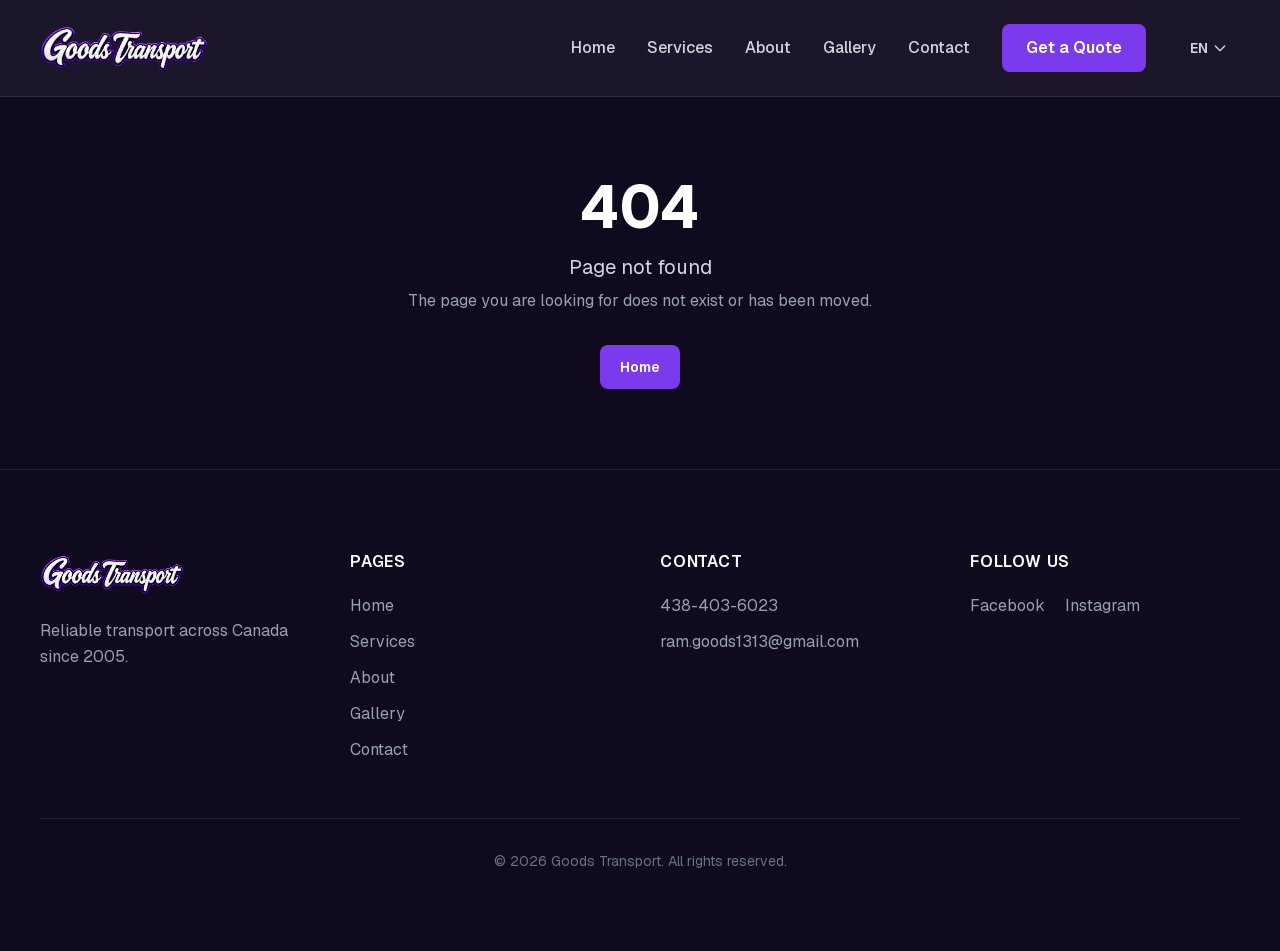
==== 404/index.html @ d4e874e9 "Publish Goods Transport client preview. Co-authored-by: Cursor <cursoragent@cursor.com>" ====
<!DOCTYPE html><html lang="en" class="geist_a71539c9-module__T19VSG__variable geist_mono_8d43a2aa-module__8Li5zG__variable h-full antialiased"><head><meta charSet="utf-8"/><meta name="viewport" content="width=device-width, initial-scale=1"/><link rel="preload" as="image" href="/logos/logo-header.png.png"/><link rel="stylesheet" href="/_next/static/chunks/0zpphsnhmjng1.css" data-precedence="next"/><link rel="preload" as="script" fetchPriority="low" href="/_next/static/chunks/3s6nzrbk-8mnv.js"/><script src="/_next/static/chunks/3450qyhportkm.js" async=""></script><script src="/_next/static/chunks/1j_9b-l0n6u-t.js" async=""></script><script src="/_next/static/chunks/2wome6lnndfqk.js" async=""></script><script src="/_next/static/chunks/turbopack-3-rogmxp6l1om.js" async=""></script><script src="/_next/static/chunks/3fntmmi971322.js" async=""></script><script src="/_next/static/chunks/34xxdpkvcuuj9.js" async=""></script><script src="/_next/static/chunks/1sk3g4_gmx40v.js" async=""></script><script src="/_next/static/chunks/1n97j-zp69pqx.js" async=""></script><meta name="robots" content="noindex"/><title>Goods Transport — Canadian Freight &amp; Logistics</title><meta name="description" content="Canadian family-owned transportation since 2005. Heavy machinery, containers, construction materials, food products, vehicles and general freight across Canada including remote locations."/><meta name="author" content="Goods Transport"/><meta name="keywords" content="freight transport Canada,trucking company,heavy machinery transport,container shipping,remote location delivery"/><meta name="robots" content="index, follow"/><meta property="og:title" content="Goods Transport — Canadian Freight &amp; Logistics"/><meta property="og:description" content="Canadian family-owned transportation since 2005. We deliver anywhere in Canada."/><meta property="og:site_name" content="Goods Transport"/><meta property="og:locale" content="en_CA"/><meta property="og:type" content="website"/><meta name="twitter:card" content="summary_large_image"/><meta name="twitter:title" content="Goods Transport — Canadian Freight &amp; Logistics"/><meta name="twitter:description" content="Canadian family-owned transportation since 2005. We deliver anywhere in Canada."/><link rel="icon" href="/favicon.ico?favicon.2vob68tjqpejf.ico" sizes="256x256" type="image/x-icon"/><meta name="next-size-adjust" content=""/><script src="/_next/static/chunks/0cz1d0mv5g_q7.js" noModule=""></script></head><body class="min-h-full flex flex-col bg-[#0f0a1e] text-gray-900"><div hidden=""><!--$--><!--/$--></div><header class="sticky top-0 z-50 w-full border-b border-white/10 bg-[#0f0a1e]/95 backdrop-blur-md"><nav class="mx-auto flex max-w-[1600px] items-center justify-between px-6 py-4 lg:px-10 lg:py-5" aria-label="Main navigation"><a class="flex items-center gap-3" href="/"><img alt="Goods Transport" width="260" height="72" decoding="async" data-nimg="1" class="h-12 w-auto object-contain lg:h-14" style="color:transparent" src="/logos/logo-header.png.png"/></a><div class="hidden items-center gap-8 lg:flex"><ul class="flex items-center gap-8"><li><a class="text-base font-medium text-gray-300 transition-colors hover:text-white" href="/">Home</a></li><li><a class="text-base font-medium text-gray-300 transition-colors hover:text-white" href="/services/">Services</a></li><li><a class="text-base font-medium text-gray-300 transition-colors hover:text-white" href="/about/">About</a></li><li><a class="text-base font-medium text-gray-300 transition-colors hover:text-white" href="/gallery/">Gallery</a></li><li><a class="text-base font-medium text-gray-300 transition-colors hover:text-white" href="/contact/">Contact</a></li></ul><a class="rounded-lg bg-[#7c3aed] px-6 py-3 text-base font-semibold text-white transition-colors hover:bg-[#5b21b6]" href="/contact/">Get a Quote</a><div class="relative"><button type="button" class="flex items-center gap-1 rounded-md px-3 py-2 text-sm font-semibold text-gray-300 hover:text-white" aria-haspopup="listbox" aria-expanded="false">EN<svg class="h-4 w-4" fill="none" viewBox="0 0 24 24" stroke="currentColor" stroke-width="2"><path stroke-linecap="round" stroke-linejoin="round" d="M19 9l-7 7-7-7"></path></svg></button></div></div><div class="flex items-center gap-4 lg:hidden"><div class="relative"><button type="button" class="rounded-md px-3 py-2 text-sm font-semibold text-gray-300">EN</button></div><button type="button" class="inline-flex items-center justify-center rounded-md p-2 text-gray-300 hover:bg-white/10 hover:text-white" aria-controls="mobile-menu" aria-expanded="false"><span class="sr-only">Open menu</span><svg class="h-7 w-7" fill="none" viewBox="0 0 24 24" stroke-width="1.5" stroke="currentColor"><path stroke-linecap="round" stroke-linejoin="round" d="M3.75 6.75h16.5M3.75 12h16.5m-16.5 5.25h16.5"></path></svg></button></div></nav><div id="mobile-menu" class="overflow-hidden border-t border-white/10 bg-[#0f0a1e] transition-all duration-300 ease-in-out lg:hidden max-h-0 opacity-0"><ul class="flex flex-col gap-1 px-6 py-4"><li><a class="block rounded-md px-3 py-3 text-base font-medium text-gray-300 hover:bg-white/5 hover:text-white" href="/">Home</a></li><li><a class="block rounded-md px-3 py-3 text-base font-medium text-gray-300 hover:bg-white/5 hover:text-white" href="/services/">Services</a></li><li><a class="block rounded-md px-3 py-3 text-base font-medium text-gray-300 hover:bg-white/5 hover:text-white" href="/about/">About</a></li><li><a class="block rounded-md px-3 py-3 text-base font-medium text-gray-300 hover:bg-white/5 hover:text-white" href="/gallery/">Gallery</a></li><li><a class="block rounded-md px-3 py-3 text-base font-medium text-gray-300 hover:bg-white/5 hover:text-white" href="/contact/">Contact</a></li><li class="pt-3"><a class="block rounded-lg bg-[#7c3aed] px-4 py-3 text-center text-base font-semibold text-white" href="/contact/">Get a Quote</a></li></ul></div></header><main class="flex-1"><div class="flex flex-1 items-center justify-center bg-[#0f0a1e]"><div class="px-4 py-20 text-center"><h1 class="text-6xl font-bold text-white">404</h1><p class="mt-4 text-xl text-gray-300">Page not found</p><p class="mt-2 text-gray-400">The page you are looking for does not exist or has been moved.</p><div class="mt-8"><a class="inline-flex items-center justify-center rounded-lg bg-[#7c3aed] px-5 py-3 text-sm font-semibold text-white transition-colors hover:bg-[#5b21b6]" href="/">Home</a></div></div></div><!--$--><!--/$--></main><footer class="border-t border-white/10 bg-[#0f0a1e]"><div class="mx-auto max-w-[1600px] px-6 py-16 lg:px-10 lg:py-20"><div class="grid gap-10 sm:grid-cols-2 lg:grid-cols-4"><div><img alt="Goods Transport" loading="lazy" width="220" height="60" decoding="async" data-nimg="1" class="h-12 w-auto object-contain" style="color:transparent" src="/logos/logo-header.png.png"/><p class="mt-5 text-base leading-relaxed text-gray-400">Reliable transport across Canada since 2005.</p></div><div><h3 class="text-base font-semibold uppercase tracking-wider text-white">Pages</h3><ul class="mt-5 space-y-3"><li><a class="text-base text-gray-400 transition-colors hover:text-white" href="/">Home</a></li><li><a class="text-base text-gray-400 transition-colors hover:text-white" href="/services/">Services</a></li><li><a class="text-base text-gray-400 transition-colors hover:text-white" href="/about/">About</a></li><li><a class="text-base text-gray-400 transition-colors hover:text-white" href="/gallery/">Gallery</a></li><li><a class="text-base text-gray-400 transition-colors hover:text-white" href="/contact/">Contact</a></li></ul></div><div><h3 class="text-base font-semibold uppercase tracking-wider text-white">Contact</h3><ul class="mt-5 space-y-3 text-base text-gray-400"><li><a href="tel:438-403-6023" class="transition-colors hover:text-white">438-403-6023</a></li><li><a href="mailto:ram.goods1313@gmail.com" class="transition-colors hover:text-white">ram.goods1313@gmail.com</a></li></ul></div><div><h3 class="text-base font-semibold uppercase tracking-wider text-white">Follow Us</h3><ul class="mt-5 flex gap-5"><li><a href="#" target="_blank" rel="noopener noreferrer" class="text-base text-gray-400 transition-colors hover:text-white" aria-label="Facebook">Facebook</a></li><li><a href="#" target="_blank" rel="noopener noreferrer" class="text-base text-gray-400 transition-colors hover:text-white" aria-label="Instagram">Instagram</a></li></ul></div></div><div class="mt-14 border-t border-white/10 pt-8 text-center"><p class="text-sm text-gray-500">© <!-- -->2026<!-- --> Goods Transport. <!-- -->All rights reserved.</p></div></div></footer><script src="/_next/static/chunks/3s6nzrbk-8mnv.js" id="_R_" async=""></script><script>(self.__next_f=self.__next_f||[]).push([0])</script><script>self.__next_f.push([1,"1:\"$Sreact.fragment\"\n2:I[19133,[\"/_next/static/chunks/3fntmmi971322.js\",\"/_next/static/chunks/34xxdpkvcuuj9.js\",\"/_next/static/chunks/1sk3g4_gmx40v.js\"],\"LanguageProvider\"]\n3:I[62319,[\"/_next/static/chunks/3fntmmi971322.js\",\"/_next/static/chunks/34xxdpkvcuuj9.js\",\"/_next/static/chunks/1sk3g4_gmx40v.js\"],\"default\"]\n4:I[39756,[\"/_next/static/chunks/3fntmmi971322.js\",\"/_next/static/chunks/34xxdpkvcuuj9.js\",\"/_next/static/chunks/1sk3g4_gmx40v.js\"],\"default\"]\n5:I[37457,[\"/_next/static/chunks/3fntmmi971322.js\",\"/_next/static/chunks/34xxdpkvcuuj9.js\",\"/_next/static/chunks/1sk3g4_gmx40v.js\"],\"default\"]\n6:I[36768,[\"/_next/static/chunks/3fntmmi971322.js\",\"/_next/static/chunks/34xxdpkvcuuj9.js\",\"/_next/static/chunks/1sk3g4_gmx40v.js\",\"/_next/static/chunks/1n97j-zp69pqx.js\"],\"default\"]\n7:I[56691,[\"/_next/static/chunks/3fntmmi971322.js\",\"/_next/static/chunks/34xxdpkvcuuj9.js\",\"/_next/static/chunks/1sk3g4_gmx40v.js\"],\"default\"]\n8:I[47257,[\"/_next/static/chunks/3fntmmi971322.js\",\"/_next/static/chunks/34xxdpkvcuuj9.js\",\"/_next/static/chunks/1sk3g4_gmx40v.js\"],\"ClientPageRoot\"]\nb:I[97367,[\"/_next/static/chunks/3fntmmi971322.js\",\"/_next/static/chunks/34xxdpkvcuuj9.js\",\"/_next/static/chunks/1sk3g4_gmx40v.js\"],\"OutletBoundary\"]\nc:\"$Sreact.suspense\"\nf:I[97367,[\"/_next/static/chunks/3fntmmi971322.js\",\"/_next/static/chunks/34xxdpkvcuuj9.js\",\"/_next/static/chunks/1sk3g4_gmx40v.js\"],\"ViewportBoundary\"]\n11:I[97367,[\"/_next/static/chunks/3fntmmi971322.js\",\"/_next/static/chunks/34xxdpkvcuuj9.js\",\"/_next/static/chunks/1sk3g4_gmx40v.js\"],\"MetadataBoundary\"]\n13:I[68027,[\"/_next/static/chunks/3fntmmi971322.js\",\"/_next/static/chunks/34xxdpkvcuuj9.js\",\"/_next/static/chunks/1sk3g4_gmx40v.js\"],\"default\",1]\n:HL[\"/_next/static/chunks/0zpphsnhmjng1.css\",\"style\"]\ne:X\n0:{\"P\":null,\"c\":[\"\",\"_not-found\",\"\"],\"q\":\"\",\"i\":false,\"f\":[[[\"\",{\"children\":[\"/_not-found\",{\"children\":[\"__PAGE__\",{},\"$undefined\",\"$undefined\",4608]},\"$undefined\",\"$undefined\",4608]},\"$undefined\",\"$undefined\",4624],[[\"$\",\"$1\",\"c\",{\"children\":[[[\"$\",\"link\",\"0\",{\"rel\":\"stylesheet\",\"href\":\"/_next/static/chunks/0zpphsnhmjng1.css\",\"precedence\":\"next\",\"crossOrigin\":\"$undefined\",\"nonce\":\"$undefined\"}],[\"$\",\"script\",\"script-0\",{\"src\":\"/_next/static/chunks/3fntmmi971322.js\",\"async\":true,\"nonce\":\"$undefined\"}],[\"$\",\"script\",\"script-1\",{\"src\":\"/_next/static/chunks/34xxdpkvcuuj9.js\",\"async\":true,\"nonce\":\"$undefined\"}],[\"$\",\"script\",\"script-2\",{\"src\":\"/_next/static/chunks/1sk3g4_gmx40v.js\",\"async\":true,\"nonce\":\"$undefined\"}]],[\"$\",\"html\",null,{\"lang\":\"en\",\"className\":\"geist_a71539c9-module__T19VSG__variable geist_mono_8d43a2aa-module__8Li5zG__variable h-full antialiased\",\"children\":[\"$\",\"body\",null,{\"className\":\"min-h-full flex flex-col bg-[#0f0a1e] text-gray-900\",\"children\":[\"$\",\"$L2\",null,{\"children\":[[\"$\",\"$L3\",null,{}],[\"$\",\"main\",null,{\"className\":\"flex-1\",\"children\":[\"$\",\"$L4\",null,{\"parallelRouterKey\":\"children\",\"error\":\"$undefined\",\"errorStyles\":\"$undefined\",\"errorScripts\":\"$undefined\",\"template\":[\"$\",\"$L5\",null,{}],\"templateStyles\":\"$undefined\",\"templateScripts\":\"$undefined\",\"notFound\":[[\"$\",\"$L6\",null,{}],[]],\"forbidden\":\"$undefined\",\"unauthorized\":\"$undefined\"}]}],[\"$\",\"$L7\",null,{}]]}]}]}]]}],{\"children\":[[\"$\",\"$1\",\"c\",{\"children\":[null,[\"$\",\"$L4\",null,{\"parallelRouterKey\":\"children\",\"error\":\"$undefined\",\"errorStyles\":\"$undefined\",\"errorScripts\":\"$undefined\",\"template\":[\"$\",\"$L5\",null,{}],\"templateStyles\":\"$undefined\",\"templateScripts\":\"$undefined\",\"notFound\":\"$undefined\",\"forbidden\":\"$undefined\",\"unauthorized\":\"$undefined\"}]]}],{\"children\":[[\"$\",\"$1\",\"c\",{\"children\":[[\"$\",\"$L8\",null,{\"Component\":\"$6\",\"serverProvidedParams\":{\"searchParams\":{},\"params\":{},\"promises\":[\"$@9\",\"$@a\"]}}],[[\"$\",\"script\",\"script-0\",{\"src\":\"/_next/static/chunks/1n97j-zp69pqx.js\",\"async\":true,\"nonce\":\"$undefined\"}]],[\"$\",\"$Lb\",null,{\"children\":[\"$\",\"$c\",null,{\"name\":\"Next.MetadataOutlet\",\"children\":\"$@d\"}]}]]}],{},null,false,null]},null,false,\"$e\"]},null,false,null],[\"$\",\"$1\",\"h\",{\"children\":[[\"$\",\"meta\",null,{\"name\":\"robots\",\"content\":\"noindex\"}],[\"$\",\"$Lf\",null,{\"children\":\"$L10\"}],[\"$\",\"div\",null,{\"hidden\":true,\"children\":[\"$\",\"$L11\",null,{\"children\":[\"$\",\"$c\",null,{\"name\":\"Next.Metadata\",\"children\":\"$L12\"}]}]}],[\"$\",\"meta\",null,{\"name\":\"next-size-adjust\",\"content\":\"\"}]]}],false]],\"m\":\"$undefined\",\"G\":[\"$13\",[[\"$\",\"link\",\"0\",{\"rel\":\"stylesheet\",\"href\":\"/_next/static/chunks/0zpphsnhmjng1.css\",\"precedence\":\"next\",\"crossOrigin\":\"$undefined\",\"nonce\":\"$undefined\"}]]],\"S\":true,\"h\":null,\"r\":\"$undefined\",\"s\":\"$undefined\",\"a\":\"$undefined\",\"l\":\"$undefined\",\"p\":\"$undefined\",\"d\":\"$undefined\",\"b\":\"zcDZxznekO_4-OsEpN4Wr\"}\ne:C\n9:{}\na:\"$0:f:0:1:1:children:1:children:0:props:children:0:props:serverProvidedParams:params\"\n10:[[\"$\",\"meta\",\"0\",{\"charSet\":\"utf-8\"}],[\"$\",\"meta\",\"1\",{\"name\":\"viewport\",\"content\":\"width=device-width, initial-scale=1\"}]]\n14:I[27201,[\"/_next/static/chunks/3fntmmi971322.js\",\"/_next/static/chunks/34xxdpkvcuuj9.js\",\"/_next/static/chunks/1sk3g4_gmx40v.js\"],\"IconMark\"]\nd:null\n12:[[\"$\",\"title\",\"0\",{\"children\":\"Goods Transport — Canadian Freight \u0026 Logistics\"}],[\"$\",\"meta\",\"1\",{\"name\":\"description\",\"content\":\"Canadian family-owned transportation since 2005. Heavy machinery, containers, construction materials, food products, vehicles and general freight across Canada including remote locations.\"}],[\"$\",\"meta\",\"2\",{\"name\":\"author\",\"content\":\"Goods Transport\"}],[\"$\",\"meta\",\"3\",{\"name\":\"keywords\",\"content\":\"freight transport Canada,trucking company,heavy machinery transport,container shipping,remote location delivery\"}],[\"$\",\"meta\",\"4\",{\"name\":\"robots\",\"content\":\"index, follow\"}],[\"$\",\"meta\",\"5\",{\"property\":\"og:title\",\"content\":\"Goods Transport — Canadian Freight \u0026 Logistics\"}],[\"$\",\"meta\",\"6\",{\"property\":\"og:description\",\"content\":\"Canadian family-owned transportation since 2005. We deliver anywhere in Canada.\"}],[\"$\",\"meta\",\"7\",{\"property\":\"og:site_name\",\"content\":\"Goods Transport\"}],[\"$\",\"meta\",\"8\",{\"property\":\"og:locale\",\"content\":\"en_CA\"}],[\"$\",\"meta\",\"9\",{\"property\":\"og:type\",\"content\":\"website\"}],[\"$\",\"meta\",\"10\",{\"name\":\"twitter:card\",\"content\":\"summary_large_image\"}],[\"$\",\"meta\",\"11\",{\"name\":\"twitter:title\",\"content\":\"Goods Transport — Canadian Freight \u0026 Logistics\"}],[\"$\",\"meta\",\"12\",{\"name\":\"twitter:description\",\"content\":\"Canadian family-owned transportation since 2005. We deliver anywhere in Canada.\"}],[\"$\",\"link\",\"13\",{\"rel\":\"icon\",\"href\":\"/favicon.ico?favicon.2vob68tjqpejf.ico\",\"sizes\":\"256x256\",\"type\":\"image/x-icon\"}],[\"$\",\"$L14\",\"14\",{}]]\n"])</script></body></html>
---- _next/static/chunks/0zpphsnhmjng1.css ----
@font-face{font-family:Geist;font-style:normal;font-weight:100 900;font-display:swap;src:url(../media/fef07dbb0973bf53-s.3p2_lha1f2xer.woff2)format("woff2");unicode-range:U+460-52F,U+1C80-1C8A,U+20B4,U+2DE0-2DFF,U+A640-A69F,U+FE2E-FE2F}@font-face{font-family:Geist;font-style:normal;font-weight:100 900;font-display:swap;src:url(../media/8a480f0b521d4e75-s.1qq4vpdcun5oj.woff2)format("woff2");unicode-range:U+301,U+400-45F,U+490-491,U+4B0-4B1,U+2116}@font-face{font-family:Geist;font-style:normal;font-weight:100 900;font-display:swap;src:url(../media/53b9e256198e5412-s.390ncx5urfkfu.woff2)format("woff2");unicode-range:U+102-103,U+110-111,U+128-129,U+168-169,U+1A0-1A1,U+1AF-1B0,U+300-301,U+303-304,U+308-309,U+323,U+329,U+1EA0-1EF9,U+20AB}@font-face{font-family:Geist;font-style:normal;font-weight:100 900;font-display:swap;src:url(../media/7178b3e590c64307-s.21jp631_3pja2.woff2)format("woff2");unicode-range:U+100-2BA,U+2BD-2C5,U+2C7-2CC,U+2CE-2D7,U+2DD-2FF,U+304,U+308,U+329,U+1D00-1DBF,U+1E00-1E9F,U+1EF2-1EFF,U+2020,U+20A0-20AB,U+20AD-20C0,U+2113,U+2C60-2C7F,U+A720-A7FF}@font-face{font-family:Geist;font-style:normal;font-weight:100 900;font-display:swap;src:url(../media/caa3a2e1cccd8315-s.p.0wgildi0cnwt9.woff2)format("woff2");unicode-range:U+??,U+131,U+152-153,U+2BB-2BC,U+2C6,U+2DA,U+2DC,U+304,U+308,U+329,U+2000-206F,U+20AC,U+2122,U+2191,U+2193,U+2212,U+2215,U+FEFF,U+FFFD}@font-face{font-family:Geist Fallback;src:local(Arial);ascent-override:95.94%;descent-override:28.16%;line-gap-override:0.0%;size-adjust:104.76%}.geist_a71539c9-module__T19VSG__className{font-family:Geist,Geist Fallback;font-style:normal}.geist_a71539c9-module__T19VSG__variable{--font-geist-sans:"Geist", "Geist Fallback"}
@font-face{font-family:Geist Mono;font-style:normal;font-weight:100 900;font-display:swap;src:url(../media/5ce348bf30bf5439-s.31988l_ccedte.woff2)format("woff2");unicode-range:U+460-52F,U+1C80-1C8A,U+20B4,U+2DE0-2DFF,U+A640-A69F,U+FE2E-FE2F}@font-face{font-family:Geist Mono;font-style:normal;font-weight:100 900;font-display:swap;src:url(../media/4fa387ec64143e14-s.2tuy5pz7dlieh.woff2)format("woff2");unicode-range:U+301,U+400-45F,U+490-491,U+4B0-4B1,U+2116}@font-face{font-family:Geist Mono;font-style:normal;font-weight:100 900;font-display:swap;src:url(../media/6306c77e7c8268e4-s.2dbetqa9o8jxf.woff2)format("woff2");unicode-range:U+2000-2001,U+2004-2008,U+200A,U+23B8-23BD,U+2500-259F}@font-face{font-family:Geist Mono;font-style:normal;font-weight:100 900;font-display:swap;src:url(../media/7d817b4c03b0c5f1-s.1uyisp29ctx0d.woff2)format("woff2");unicode-range:U+102-103,U+110-111,U+128-129,U+168-169,U+1A0-1A1,U+1AF-1B0,U+300-301,U+303-304,U+308-309,U+323,U+329,U+1EA0-1EF9,U+20AB}@font-face{font-family:Geist Mono;font-style:normal;font-weight:100 900;font-display:swap;src:url(../media/bbc41e54d2fcbd21-s.1rgnod-3esatf.woff2)format("woff2");unicode-range:U+100-2BA,U+2BD-2C5,U+2C7-2CC,U+2CE-2D7,U+2DD-2FF,U+304,U+308,U+329,U+1D00-1DBF,U+1E00-1E9F,U+1EF2-1EFF,U+2020,U+20A0-20AB,U+20AD-20C0,U+2113,U+2C60-2C7F,U+A720-A7FF}@font-face{font-family:Geist Mono;font-style:normal;font-weight:100 900;font-display:swap;src:url(../media/797e433ab948586e-s.p.0r6juujl39pe6.woff2)format("woff2");unicode-range:U+??,U+131,U+152-153,U+2BB-2BC,U+2C6,U+2DA,U+2DC,U+304,U+308,U+329,U+2000-206F,U+20AC,U+2122,U+2191,U+2193,U+2212,U+2215,U+FEFF,U+FFFD}@font-face{font-family:Geist Mono Fallback;src:local(Arial);ascent-override:74.67%;descent-override:21.92%;line-gap-override:0.0%;size-adjust:134.59%}.geist_mono_8d43a2aa-module__8Li5zG__className{font-family:Geist Mono,Geist Mono Fallback;font-style:normal}.geist_mono_8d43a2aa-module__8Li5zG__variable{--font-geist-mono:"Geist Mono", "Geist Mono Fallback"}
@layer properties{@supports (((-webkit-hyphens:none)) and (not (margin-trim:inline))) or ((-moz-orient:inline) and (not (color:rgb(from red r g b)))){*,:before,:after,::backdrop{--tw-scale-x:1;--tw-scale-y:1;--tw-scale-z:1;--tw-rotate-x:initial;--tw-rotate-y:initial;--tw-rotate-z:initial;--tw-skew-x:initial;--tw-skew-y:initial;--tw-pan-x:initial;--tw-pan-y:initial;--tw-pinch-zoom:initial;--tw-space-y-reverse:0;--tw-space-x-reverse:0;--tw-divide-x-reverse:0;--tw-border-style:solid;--tw-divide-y-reverse:0;--tw-gradient-position:initial;--tw-gradient-from:#0000;--tw-gradient-via:#0000;--tw-gradient-to:#0000;--tw-gradient-stops:initial;--tw-gradient-via-stops:initial;--tw-gradient-from-position:0%;--tw-gradient-via-position:50%;--tw-gradient-to-position:100%;--tw-leading:initial;--tw-font-weight:initial;--tw-tracking:initial;--tw-ordinal:initial;--tw-slashed-zero:initial;--tw-numeric-figure:initial;--tw-numeric-spacing:initial;--tw-numeric-fraction:initial;--tw-shadow:0 0 #0000;--tw-shadow-color:initial;--tw-shadow-alpha:100%;--tw-inset-shadow:0 0 #0000;--tw-inset-shadow-color:initial;--tw-inset-shadow-alpha:100%;--tw-ring-color:initial;--tw-ring-shadow:0 0 #0000;--tw-inset-ring-color:initial;--tw-inset-ring-shadow:0 0 #0000;--tw-ring-inset:initial;--tw-ring-offset-width:0px;--tw-ring-offset-color:#fff;--tw-ring-offset-shadow:0 0 #0000;--tw-outline-style:solid;--tw-blur:initial;--tw-brightness:initial;--tw-contrast:initial;--tw-grayscale:initial;--tw-hue-rotate:initial;--tw-invert:initial;--tw-opacity:initial;--tw-saturate:initial;--tw-sepia:initial;--tw-drop-shadow:initial;--tw-drop-shadow-color:initial;--tw-drop-shadow-alpha:100%;--tw-drop-shadow-size:initial;--tw-backdrop-blur:initial;--tw-backdrop-brightness:initial;--tw-backdrop-contrast:initial;--tw-backdrop-grayscale:initial;--tw-backdrop-hue-rotate:initial;--tw-backdrop-invert:initial;--tw-backdrop-opacity:initial;--tw-backdrop-saturate:initial;--tw-backdrop-sepia:initial;--tw-duration:initial;--tw-ease:initial}}}@layer theme{:root,:host{--font-sans:var(--font-geist-sans);--font-serif:ui-serif, Georgia, Cambria, "Times New Roman", Times, serif;--font-mono:var(--font-geist-mono);--color-red-500:#fb2c36;--color-red-600:#e40014;--color-green-50:#f0fdf4;--color-green-700:#008138;--color-green-800:#016630;--color-gray-50:#f9fafb;--color-gray-100:#f3f4f6;--color-gray-200:#e5e7eb;--color-gray-300:#d1d5dc;--color-gray-400:#99a1af;--color-gray-500:#6a7282;--color-gray-600:#4a5565;--color-gray-700:#364153;--color-gray-800:#1e2939;--color-gray-900:#101828;--color-white:#fff;--spacing:.25rem;--container-2xl:42rem;--container-3xl:48rem;--container-4xl:56rem;--container-7xl:80rem;--text-sm:.875rem;--text-sm--line-height:calc(1.25 / .875);--text-base:1rem;--text-base--line-height:calc(1.5 / 1);--text-lg:1.125rem;--text-lg--line-height:calc(1.75 / 1.125);--text-xl:1.25rem;--text-xl--line-height:calc(1.75 / 1.25);--text-2xl:1.5rem;--text-2xl--line-height:calc(2 / 1.5);--text-3xl:1.875rem;--text-3xl--line-height:calc(2.25 / 1.875);--text-4xl:2.25rem;--text-4xl--line-height:calc(2.5 / 2.25);--text-5xl:3rem;--text-5xl--line-height:1;--text-6xl:3.75rem;--text-6xl--line-height:1;--text-7xl:4.5rem;--text-7xl--line-height:1;--text-8xl:6rem;--text-8xl--line-height:1;--font-weight-medium:500;--font-weight-semibold:600;--font-weight-bold:700;--font-weight-extrabold:800;--tracking-tight:-.025em;--tracking-wider:.05em;--leading-relaxed:1.625;--radius-md:.375rem;--radius-lg:.5rem;--radius-xl:.75rem;--radius-2xl:1rem;--radius-3xl:1.5rem;--ease-in-out:cubic-bezier(.4, 0, .2, 1);--blur-md:12px;--default-transition-duration:.15s;--default-transition-timing-function:cubic-bezier(.4, 0, .2, 1);--default-font-family:var(--font-geist-sans);--default-mono-font-family:var(--font-geist-mono)}@supports (color:lab(0% 0 0)){:root,:host{--color-red-500:lab(55.4814% 75.0732 48.8528);--color-red-600:lab(48.4493% 77.4328 61.5452);--color-green-50:lab(98.1563% -5.60117 2.75913);--color-green-700:lab(47.0329% -47.0239 31.4788);--color-green-800:lab(37.4616% -36.7971 22.9692);--color-gray-50:lab(98.2596% -.247031 -.706708);--color-gray-100:lab(96.1596% -.082314 -1.13575);--color-gray-200:lab(91.6229% -.159085 -2.26791);--color-gray-300:lab(85.1236% -.612259 -3.7138);--color-gray-400:lab(65.9269% -.832707 -8.17474);--color-gray-500:lab(47.7841% -.393212 -10.0268);--color-gray-600:lab(35.6337% -1.58697 -10.8425);--color-gray-700:lab(27.1134% -.956401 -12.3224);--color-gray-800:lab(16.1051% -1.18239 -11.7533);--color-gray-900:lab(8.11897% .811279 -12.254)}}}@layer base{*,:after,:before,::backdrop{box-sizing:border-box;border:0 solid;margin:0;padding:0}::file-selector-button{box-sizing:border-box;border:0 solid;margin:0;padding:0}html,:host{-webkit-text-size-adjust:100%;tab-size:4;line-height:1.5;font-family:var(--default-font-family,-apple-system, BlinkMacSystemFont, "Segoe UI", Roboto, "Helvetica Neue", "Noto Sans", Arial, sans-serif, "Apple Color Emoji", "Segoe UI Emoji", "Segoe UI Symbol", "Noto Color Emoji");font-feature-settings:var(--default-font-feature-settings,normal);font-variation-settings:var(--default-font-variation-settings,normal);-webkit-tap-highlight-color:transparent}hr{height:0;color:inherit;border-top-width:1px}abbr:where([title]){-webkit-text-decoration:underline dotted;text-decoration:underline dotted}h1,h2,h3,h4,h5,h6{font-size:inherit;font-weight:inherit}a{color:inherit;-webkit-text-decoration:inherit;-webkit-text-decoration:inherit;-webkit-text-decoration:inherit;-webkit-text-decoration:inherit;text-decoration:inherit}b,strong{font-weight:bolder}code,kbd,samp,pre{font-family:var(--default-mono-font-family,ui-monospace, SFMono-Regular, Menlo, Monaco, Consolas, "Liberation Mono", "Courier New", monospace);font-feature-settings:var(--default-mono-font-feature-settings,normal);font-variation-settings:var(--default-mono-font-variation-settings,normal);font-size:1em}small{font-size:80%}sub,sup{vertical-align:baseline;font-size:75%;line-height:0;position:relative}sub{bottom:-.25em}sup{top:-.5em}table{text-indent:0;border-color:inherit;border-collapse:collapse}:-moz-focusring:where(:not(iframe)){outline:auto}progress{vertical-align:baseline}summary{display:list-item}ol,ul,menu{list-style:none}img,svg,video,canvas,audio,iframe,embed,object{vertical-align:middle;display:block}img,video{max-width:100%;height:auto}button,input,select,optgroup,textarea{font:inherit;font-feature-settings:inherit;font-variation-settings:inherit;letter-spacing:inherit;color:inherit;opacity:1;background-color:#0000;border-radius:0}::file-selector-button{font:inherit;font-feature-settings:inherit;font-variation-settings:inherit;letter-spacing:inherit;color:inherit;opacity:1;background-color:#0000;border-radius:0}:where(select:is([multiple],[size])) optgroup{font-weight:bolder}:where(select:is([multiple],[size])) optgroup option{padding-inline-start:20px}::file-selector-button{margin-inline-end:4px}::placeholder{opacity:1}@supports (not ((-webkit-appearance:-apple-pay-button))) or (contain-intrinsic-size:1px){::placeholder{color:currentColor}@supports (color:color-mix(in lab, red, red)){::placeholder{color:color-mix(in oklab, currentcolor 50%, transparent)}}}textarea{resize:vertical}::-webkit-search-decoration{-webkit-appearance:none}::-webkit-date-and-time-value{min-height:1lh;text-align:inherit}::-webkit-datetime-edit{display:inline-flex}::-webkit-datetime-edit-fields-wrapper{padding:0}::-webkit-datetime-edit{padding-block:0}::-webkit-datetime-edit-year-field{padding-block:0}::-webkit-datetime-edit-month-field{padding-block:0}::-webkit-datetime-edit-day-field{padding-block:0}::-webkit-datetime-edit-hour-field{padding-block:0}::-webkit-datetime-edit-minute-field{padding-block:0}::-webkit-datetime-edit-second-field{padding-block:0}::-webkit-datetime-edit-millisecond-field{padding-block:0}::-webkit-datetime-edit-meridiem-field{padding-block:0}::-webkit-calendar-picker-indicator{line-height:1}:-moz-ui-invalid{box-shadow:none}button,input:where([type=button],[type=reset],[type=submit]){appearance:button}::file-selector-button{appearance:button}::-webkit-inner-spin-button{height:auto}::-webkit-outer-spin-button{height:auto}[hidden]:where(:not([hidden=until-found])){display:none!important}}@layer components;@layer utilities{.\@container{container-type:inline-size}.collapse{visibility:collapse}.invisible{visibility:hidden}.visible{visibility:visible}.sr-only{clip-path:inset(50%);white-space:nowrap;border-width:0;width:1px;height:1px;margin:-1px;padding:0;position:absolute;overflow:hidden}.not-sr-only{clip-path:none;white-space:normal;width:auto;height:auto;margin:0;padding:0;position:static;overflow:visible}.absolute{position:absolute}.fixed{position:fixed}.relative{position:relative}.static{position:static}.sticky{position:sticky}.inset-0{inset:0}.top-0{top:0}.right-0{right:0}.isolate{isolation:isolate}.isolation-auto{isolation:auto}.z-0{z-index:0}.z-10{z-index:10}.z-50{z-index:50}.float-left{float:left}.container{width:100%}@media (min-width:40rem){.container{max-width:40rem}}@media (min-width:48rem){.container{max-width:48rem}}@media (min-width:64rem){.container{max-width:64rem}}@media (min-width:80rem){.container{max-width:80rem}}@media (min-width:96rem){.container{max-width:96rem}}.m-1{margin:var(--spacing)}.m-2{margin:calc(var(--spacing) * 2)}.m-3{margin:calc(var(--spacing) * 3)}.m-4{margin:calc(var(--spacing) * 4)}.m-5{margin:calc(var(--spacing) * 5)}.mx-1{margin-inline:var(--spacing)}.mx-2{margin-inline:calc(var(--spacing) * 2)}.mx-3{margin-inline:calc(var(--spacing) * 3)}.mx-4{margin-inline:calc(var(--spacing) * 4)}.mx-5{margin-inline:calc(var(--spacing) * 5)}.mx-auto{margin-inline:auto}.my-1{margin-block:var(--spacing)}.my-2{margin-block:calc(var(--spacing) * 2)}.my-3{margin-block:calc(var(--spacing) * 3)}.my-4{margin-block:calc(var(--spacing) * 4)}.my-5{margin-block:calc(var(--spacing) * 5)}.mt-1{margin-top:var(--spacing)}.mt-2{margin-top:calc(var(--spacing) * 2)}.mt-3{margin-top:calc(var(--spacing) * 3)}.mt-4{margin-top:calc(var(--spacing) * 4)}.mt-5{margin-top:calc(var(--spacing) * 5)}.mt-6{margin-top:calc(var(--spacing) * 6)}.mt-8{margin-top:calc(var(--spacing) * 8)}.mt-10{margin-top:calc(var(--spacing) * 10)}.mt-12{margin-top:calc(var(--spacing) * 12)}.mt-14{margin-top:calc(var(--spacing) * 14)}.mr-1{margin-right:var(--spacing)}.mr-2{margin-right:calc(var(--spacing) * 2)}.mr-3{margin-right:calc(var(--spacing) * 3)}.mr-4{margin-right:calc(var(--spacing) * 4)}.mr-5{margin-right:calc(var(--spacing) * 5)}.mb-1{margin-bottom:var(--spacing)}.mb-2{margin-bottom:calc(var(--spacing) * 2)}.mb-3{margin-bottom:calc(var(--spacing) * 3)}.mb-4{margin-bottom:calc(var(--spacing) * 4)}.mb-5{margin-bottom:calc(var(--spacing) * 5)}.ml-1{margin-left:var(--spacing)}.ml-2{margin-left:calc(var(--spacing) * 2)}.ml-3{margin-left:calc(var(--spacing) * 3)}.ml-4{margin-left:calc(var(--spacing) * 4)}.ml-5{margin-left:calc(var(--spacing) * 5)}.block{display:block}.contents{display:contents}.flex{display:flex}.flow-root{display:flow-root}.grid{display:grid}.hidden{display:none}.inline{display:inline}.inline-block{display:inline-block}.inline-flex{display:inline-flex}.inline-grid{display:inline-grid}.inline-table{display:inline-table}.list-item{display:list-item}.table{display:table}.table-caption{display:table-caption}.table-cell{display:table-cell}.table-column{display:table-column}.table-column-group{display:table-column-group}.table-footer-group{display:table-footer-group}.table-header-group{display:table-header-group}.table-row{display:table-row}.table-row-group{display:table-row-group}.h-4{height:calc(var(--spacing) * 4)}.h-7{height:calc(var(--spacing) * 7)}.h-12{height:calc(var(--spacing) * 12)}.h-64{height:calc(var(--spacing) * 64)}.h-80{height:calc(var(--spacing) * 80)}.h-full{height:100%}.max-h-0{max-height:0}.max-h-\[28rem\]{max-height:28rem}.min-h-\[90vh\]{min-height:90vh}.min-h-full{min-height:100%}.w-4{width:calc(var(--spacing) * 4)}.w-7{width:calc(var(--spacing) * 7)}.w-12{width:calc(var(--spacing) * 12)}.w-32{width:calc(var(--spacing) * 32)}.w-auto{width:auto}.w-full{width:100%}.max-w-2xl{max-width:var(--container-2xl)}.max-w-3xl{max-width:var(--container-3xl)}.max-w-4xl{max-width:var(--container-4xl)}.max-w-7xl{max-width:var(--container-7xl)}.max-w-\[1600px\]{max-width:1600px}.flex-1{flex:1}.shrink{flex-shrink:1}.grow{flex-grow:1}.border-collapse{border-collapse:collapse}.translate-none{translate:none}.scale-3d{scale:var(--tw-scale-x) var(--tw-scale-y) var(--tw-scale-z)}.transform{transform:var(--tw-rotate-x,) var(--tw-rotate-y,) var(--tw-rotate-z,) var(--tw-skew-x,) var(--tw-skew-y,)}.touch-pinch-zoom{--tw-pinch-zoom:pinch-zoom;touch-action:var(--tw-pan-x,) var(--tw-pan-y,) var(--tw-pinch-zoom,)}.resize{resize:both}.grid-cols-2{grid-template-columns:repeat(2,minmax(0,1fr))}.flex-col{flex-direction:column}.flex-wrap{flex-wrap:wrap}.items-center{align-items:center}.justify-between{justify-content:space-between}.justify-center{justify-content:center}.gap-1{gap:var(--spacing)}.gap-3{gap:calc(var(--spacing) * 3)}.gap-4{gap:calc(var(--spacing) * 4)}.gap-5{gap:calc(var(--spacing) * 5)}.gap-6{gap:calc(var(--spacing) * 6)}.gap-8{gap:calc(var(--spacing) * 8)}.gap-10{gap:calc(var(--spacing) * 10)}.gap-12{gap:calc(var(--spacing) * 12)}.gap-14{gap:calc(var(--spacing) * 14)}:where(.space-y-3>:not(:last-child)){--tw-space-y-reverse:0;margin-block-start:calc(calc(var(--spacing) * 3) * var(--tw-space-y-reverse));margin-block-end:calc(calc(var(--spacing) * 3) * calc(1 - var(--tw-space-y-reverse)))}:where(.space-y-4>:not(:last-child)){--tw-space-y-reverse:0;margin-block-start:calc(calc(var(--spacing) * 4) * var(--tw-space-y-reverse));margin-block-end:calc(calc(var(--spacing) * 4) * calc(1 - var(--tw-space-y-reverse)))}:where(.space-y-5>:not(:last-child)){--tw-space-y-reverse:0;margin-block-start:calc(calc(var(--spacing) * 5) * var(--tw-space-y-reverse));margin-block-end:calc(calc(var(--spacing) * 5) * calc(1 - var(--tw-space-y-reverse)))}:where(.space-y-6>:not(:last-child)){--tw-space-y-reverse:0;margin-block-start:calc(calc(var(--spacing) * 6) * var(--tw-space-y-reverse));margin-block-end:calc(calc(var(--spacing) * 6) * calc(1 - var(--tw-space-y-reverse)))}:where(.space-y-8>:not(:last-child)){--tw-space-y-reverse:0;margin-block-start:calc(calc(var(--spacing) * 8) * var(--tw-space-y-reverse));margin-block-end:calc(calc(var(--spacing) * 8) * calc(1 - var(--tw-space-y-reverse)))}:where(.space-y-reverse>:not(:last-child)){--tw-space-y-reverse:1}:where(.space-x-reverse>:not(:last-child)){--tw-space-x-reverse:1}:where(.divide-x>:not(:last-child)){--tw-divide-x-reverse:0;border-inline-style:var(--tw-border-style);border-inline-start-width:calc(1px * var(--tw-divide-x-reverse));border-inline-end-width:calc(1px * calc(1 - var(--tw-divide-x-reverse)))}:where(.divide-y>:not(:last-child)){--tw-divide-y-reverse:0;border-bottom-style:var(--tw-border-style);border-top-style:var(--tw-border-style);border-top-width:calc(1px * var(--tw-divide-y-reverse));border-bottom-width:calc(1px * calc(1 - var(--tw-divide-y-reverse)))}:where(.divide-y-reverse>:not(:last-child)){--tw-divide-y-reverse:1}.truncate{text-overflow:ellipsis;white-space:nowrap;overflow:hidden}.overflow-hidden{overflow:hidden}.rounded{border-radius:.25rem}.rounded-2xl{border-radius:var(--radius-2xl)}.rounded-3xl{border-radius:var(--radius-3xl)}.rounded-lg{border-radius:var(--radius-lg)}.rounded-md{border-radius:var(--radius-md)}.rounded-xl{border-radius:var(--radius-xl)}.rounded-s{border-start-start-radius:.25rem;border-end-start-radius:.25rem}.rounded-ss{border-start-start-radius:.25rem}.rounded-e{border-start-end-radius:.25rem;border-end-end-radius:.25rem}.rounded-se{border-start-end-radius:.25rem}.rounded-ee{border-end-end-radius:.25rem}.rounded-es{border-end-start-radius:.25rem}.rounded-t{border-top-left-radius:.25rem;border-top-right-radius:.25rem}.rounded-l{border-top-left-radius:.25rem;border-bottom-left-radius:.25rem}.rounded-tl{border-top-left-radius:.25rem}.rounded-r{border-top-right-radius:.25rem;border-bottom-right-radius:.25rem}.rounded-tr{border-top-right-radius:.25rem}.rounded-b{border-bottom-right-radius:.25rem;border-bottom-left-radius:.25rem}.rounded-br{border-bottom-right-radius:.25rem}.rounded-bl{border-bottom-left-radius:.25rem}.border{border-style:var(--tw-border-style);border-width:1px}.border-2{border-style:var(--tw-border-style);border-width:2px}.border-x{border-inline-style:var(--tw-border-style);border-inline-width:1px}.border-y{border-block-style:var(--tw-border-style);border-block-width:1px}.border-s{border-inline-start-style:var(--tw-border-style);border-inline-start-width:1px}.border-e{border-inline-end-style:var(--tw-border-style);border-inline-end-width:1px}.border-bs{border-block-start-style:var(--tw-border-style);border-block-start-width:1px}.border-be{border-block-end-style:var(--tw-border-style);border-block-end-width:1px}.border-t{border-top-style:var(--tw-border-style);border-top-width:1px}.border-r{border-right-style:var(--tw-border-style);border-right-width:1px}.border-b{border-bottom-style:var(--tw-border-style);border-bottom-width:1px}.border-l{border-left-style:var(--tw-border-style);border-left-width:1px}.border-gray-200{border-color:var(--color-gray-200)}.border-gray-300{border-color:var(--color-gray-300)}.border-white\/10{border-color:#ffffff1a}@supports (color:color-mix(in lab, red, red)){.border-white\/10{border-color:color-mix(in oklab, var(--color-white) 10%, transparent)}}.border-white\/25{border-color:#ffffff40}@supports (color:color-mix(in lab, red, red)){.border-white\/25{border-color:color-mix(in oklab, var(--color-white) 25%, transparent)}}.bg-\[\#0f0a1e\]{background-color:#0f0a1e}.bg-\[\#0f0a1e\]\/95{background-color:#0f0a1ef2;background-color:lab(3.63648% 4.95674 -11.5142/.95)}.bg-\[\#1a103c\]{background-color:#1a103c}.bg-\[\#7c3aed\]{background-color:#7c3aed}.bg-\[\#7c3aed\]\/20{background-color:#7c3aed33;background-color:lab(42.2333% 56.9754 -80.6061/.2)}.bg-gray-50{background-color:var(--color-gray-50)}.bg-gray-100{background-color:var(--color-gray-100)}.bg-gray-900{background-color:var(--color-gray-900)}.bg-green-50{background-color:var(--color-green-50)}.bg-white{background-color:var(--color-white)}.bg-white\/5{background-color:#ffffff0d}@supports (color:color-mix(in lab, red, red)){.bg-white\/5{background-color:color-mix(in oklab, var(--color-white) 5%, transparent)}}.bg-gradient-to-r{--tw-gradient-position:to right in oklab;background-image:linear-gradient(var(--tw-gradient-stops))}.bg-gradient-to-t{--tw-gradient-position:to top in oklab;background-image:linear-gradient(var(--tw-gradient-stops))}.from-\[\#0f0a1e\]{--tw-gradient-from:#0f0a1e;--tw-gradient-stops:var(--tw-gradient-via-stops,var(--tw-gradient-position), var(--tw-gradient-from) var(--tw-gradient-from-position), var(--tw-gradient-to) var(--tw-gradient-to-position))}.from-\[\#0f0a1e\]\/80{--tw-gradient-from:#0f0a1ecc;--tw-gradient-stops:var(--tw-gradient-via-stops,var(--tw-gradient-position), var(--tw-gradient-from) var(--tw-gradient-from-position), var(--tw-gradient-to) var(--tw-gradient-to-position))}@supports (color:lab(0% 0 0)){.from-\[\#0f0a1e\]\/80{--tw-gradient-from:lab(3.63648% 4.95674 -11.5142/.8)}}.via-\[\#0f0a1e\]\/70{--tw-gradient-via:#0f0a1eb3;--tw-gradient-via-stops:var(--tw-gradient-position), var(--tw-gradient-from) var(--tw-gradient-from-position), var(--tw-gradient-via) var(--tw-gradient-via-position), var(--tw-gradient-to) var(--tw-gradient-to-position);--tw-gradient-stops:var(--tw-gradient-via-stops)}@supports (color:lab(0% 0 0)){.via-\[\#0f0a1e\]\/70{--tw-gradient-via:lab(3.63648% 4.95674 -11.5142/.7)}}.via-transparent{--tw-gradient-via:transparent;--tw-gradient-via-stops:var(--tw-gradient-position), var(--tw-gradient-from) var(--tw-gradient-from-position), var(--tw-gradient-via) var(--tw-gradient-via-position), var(--tw-gradient-to) var(--tw-gradient-to-position);--tw-gradient-stops:var(--tw-gradient-via-stops)}.to-\[\#0f0a1e\]\/30{--tw-gradient-to:#0f0a1e4d;--tw-gradient-stops:var(--tw-gradient-via-stops,var(--tw-gradient-position), var(--tw-gradient-from) var(--tw-gradient-from-position), var(--tw-gradient-to) var(--tw-gradient-to-position))}@supports (color:lab(0% 0 0)){.to-\[\#0f0a1e\]\/30{--tw-gradient-to:lab(3.63648% 4.95674 -11.5142/.3)}}.to-\[\#0f0a1e\]\/40{--tw-gradient-to:#0f0a1e66;--tw-gradient-stops:var(--tw-gradient-via-stops,var(--tw-gradient-position), var(--tw-gradient-from) var(--tw-gradient-from-position), var(--tw-gradient-to) var(--tw-gradient-to-position))}@supports (color:lab(0% 0 0)){.to-\[\#0f0a1e\]\/40{--tw-gradient-to:lab(3.63648% 4.95674 -11.5142/.4)}}.to-transparent{--tw-gradient-to:transparent;--tw-gradient-stops:var(--tw-gradient-via-stops,var(--tw-gradient-position), var(--tw-gradient-from) var(--tw-gradient-from-position), var(--tw-gradient-to) var(--tw-gradient-to-position))}.bg-repeat{background-repeat:repeat}.mask-no-clip{-webkit-mask-clip:no-clip;mask-clip:no-clip}.mask-repeat{-webkit-mask-repeat:repeat;mask-repeat:repeat}.object-contain{object-fit:contain}.object-cover{object-fit:cover}.p-1{padding:var(--spacing)}.p-2{padding:calc(var(--spacing) * 2)}.p-3{padding:calc(var(--spacing) * 3)}.p-4{padding:calc(var(--spacing) * 4)}.p-5{padding:calc(var(--spacing) * 5)}.p-6{padding:calc(var(--spacing) * 6)}.p-8{padding:calc(var(--spacing) * 8)}.p-10{padding:calc(var(--spacing) * 10)}.px-1{padding-inline:var(--spacing)}.px-2{padding-inline:calc(var(--spacing) * 2)}.px-3{padding-inline:calc(var(--spacing) * 3)}.px-4{padding-inline:calc(var(--spacing) * 4)}.px-5{padding-inline:calc(var(--spacing) * 5)}.px-6{padding-inline:calc(var(--spacing) * 6)}.px-8{padding-inline:calc(var(--spacing) * 8)}.px-10{padding-inline:calc(var(--spacing) * 10)}.py-1{padding-block:var(--spacing)}.py-2{padding-block:calc(var(--spacing) * 2)}.py-3{padding-block:calc(var(--spacing) * 3)}.py-4{padding-block:calc(var(--spacing) * 4)}.py-5{padding-block:calc(var(--spacing) * 5)}.py-8{padding-block:calc(var(--spacing) * 8)}.py-16{padding-block:calc(var(--spacing) * 16)}.py-20{padding-block:calc(var(--spacing) * 20)}.pt-1{padding-top:var(--spacing)}.pt-2{padding-top:calc(var(--spacing) * 2)}.pt-3{padding-top:calc(var(--spacing) * 3)}.pt-4{padding-top:calc(var(--spacing) * 4)}.pt-5{padding-top:calc(var(--spacing) * 5)}.pt-8{padding-top:calc(var(--spacing) * 8)}.pr-1{padding-right:var(--spacing)}.pr-2{padding-right:calc(var(--spacing) * 2)}.pr-3{padding-right:calc(var(--spacing) * 3)}.pr-4{padding-right:calc(var(--spacing) * 4)}.pr-5{padding-right:calc(var(--spacing) * 5)}.pb-1{padding-bottom:var(--spacing)}.pb-2{padding-bottom:calc(var(--spacing) * 2)}.pb-3{padding-bottom:calc(var(--spacing) * 3)}.pb-4{padding-bottom:calc(var(--spacing) * 4)}.pb-5{padding-bottom:calc(var(--spacing) * 5)}.pl-1{padding-left:var(--spacing)}.pl-2{padding-left:calc(var(--spacing) * 2)}.pl-3{padding-left:calc(var(--spacing) * 3)}.pl-4{padding-left:calc(var(--spacing) * 4)}.pl-5{padding-left:calc(var(--spacing) * 5)}.text-center{text-align:center}.text-left{text-align:left}.text-2xl{font-size:var(--text-2xl);line-height:var(--tw-leading,var(--text-2xl--line-height))}.text-3xl{font-size:var(--text-3xl);line-height:var(--tw-leading,var(--text-3xl--line-height))}.text-4xl{font-size:var(--text-4xl);line-height:var(--tw-leading,var(--text-4xl--line-height))}.text-5xl{font-size:var(--text-5xl);line-height:var(--tw-leading,var(--text-5xl--line-height))}.text-6xl{font-size:var(--text-6xl);line-height:var(--tw-leading,var(--text-6xl--line-height))}.text-base{font-size:var(--text-base);line-height:var(--tw-leading,var(--text-base--line-height))}.text-lg{font-size:var(--text-lg);line-height:var(--tw-leading,var(--text-lg--line-height))}.text-sm{font-size:var(--text-sm);line-height:var(--tw-leading,var(--text-sm--line-height))}.text-xl{font-size:var(--text-xl);line-height:var(--tw-leading,var(--text-xl--line-height))}.leading-relaxed{--tw-leading:var(--leading-relaxed);line-height:var(--leading-relaxed)}.font-bold{--tw-font-weight:var(--font-weight-bold);font-weight:var(--font-weight-bold)}.font-extrabold{--tw-font-weight:var(--font-weight-extrabold);font-weight:var(--font-weight-extrabold)}.font-medium{--tw-font-weight:var(--font-weight-medium);font-weight:var(--font-weight-medium)}.font-semibold{--tw-font-weight:var(--font-weight-semibold);font-weight:var(--font-weight-semibold)}.tracking-tight{--tw-tracking:var(--tracking-tight);letter-spacing:var(--tracking-tight)}.tracking-wider{--tw-tracking:var(--tracking-wider);letter-spacing:var(--tracking-wider)}.text-wrap{text-wrap:wrap}.text-clip{text-overflow:clip}.text-ellipsis{text-overflow:ellipsis}.text-\[\#7c3aed\]{color:#7c3aed}.text-gray-300{color:var(--color-gray-300)}.text-gray-400{color:var(--color-gray-400)}.text-gray-500{color:var(--color-gray-500)}.text-gray-600{color:var(--color-gray-600)}.text-gray-700{color:var(--color-gray-700)}.text-gray-900{color:var(--color-gray-900)}.text-green-700{color:var(--color-green-700)}.text-green-800{color:var(--color-green-800)}.text-red-500{color:var(--color-red-500)}.text-red-600{color:var(--color-red-600)}.text-white{color:var(--color-white)}.text-white\/90{color:#ffffffe6}@supports (color:color-mix(in lab, red, red)){.text-white\/90{color:color-mix(in oklab, var(--color-white) 90%, transparent)}}.capitalize{text-transform:capitalize}.lowercase{text-transform:lowercase}.normal-case{text-transform:none}.uppercase{text-transform:uppercase}.italic{font-style:italic}.not-italic{font-style:normal}.diagonal-fractions{--tw-numeric-fraction:diagonal-fractions;font-variant-numeric:var(--tw-ordinal,) var(--tw-slashed-zero,) var(--tw-numeric-figure,) var(--tw-numeric-spacing,) var(--tw-numeric-fraction,)}.lining-nums{--tw-numeric-figure:lining-nums;font-variant-numeric:var(--tw-ordinal,) var(--tw-slashed-zero,) var(--tw-numeric-figure,) var(--tw-numeric-spacing,) var(--tw-numeric-fraction,)}.oldstyle-nums{--tw-numeric-figure:oldstyle-nums;font-variant-numeric:var(--tw-ordinal,) var(--tw-slashed-zero,) var(--tw-numeric-figure,) var(--tw-numeric-spacing,) var(--tw-numeric-fraction,)}.ordinal{--tw-ordinal:ordinal;font-variant-numeric:var(--tw-ordinal,) var(--tw-slashed-zero,) var(--tw-numeric-figure,) var(--tw-numeric-spacing,) var(--tw-numeric-fraction,)}.proportional-nums{--tw-numeric-spacing:proportional-nums;font-variant-numeric:var(--tw-ordinal,) var(--tw-slashed-zero,) var(--tw-numeric-figure,) var(--tw-numeric-spacing,) var(--tw-numeric-fraction,)}.slashed-zero{--tw-slashed-zero:slashed-zero;font-variant-numeric:var(--tw-ordinal,) var(--tw-slashed-zero,) var(--tw-numeric-figure,) var(--tw-numeric-spacing,) var(--tw-numeric-fraction,)}.stacked-fractions{--tw-numeric-fraction:stacked-fractions;font-variant-numeric:var(--tw-ordinal,) var(--tw-slashed-zero,) var(--tw-numeric-figure,) var(--tw-numeric-spacing,) var(--tw-numeric-fraction,)}.tabular-nums{--tw-numeric-spacing:tabular-nums;font-variant-numeric:var(--tw-ordinal,) var(--tw-slashed-zero,) var(--tw-numeric-figure,) var(--tw-numeric-spacing,) var(--tw-numeric-fraction,)}.normal-nums{font-variant-numeric:normal}.line-through{text-decoration-line:line-through}.no-underline{text-decoration-line:none}.overline{text-decoration-line:overline}.underline{text-decoration-line:underline}.antialiased{-webkit-font-smoothing:antialiased;-moz-osx-font-smoothing:grayscale}.subpixel-antialiased{-webkit-font-smoothing:auto;-moz-osx-font-smoothing:auto}.opacity-0{opacity:0}.opacity-50{opacity:.5}.opacity-100{opacity:1}.shadow,.shadow-sm{--tw-shadow:0 1px 3px 0 var(--tw-shadow-color,#0000001a), 0 1px 2px -1px var(--tw-shadow-color,#0000001a);box-shadow:var(--tw-inset-shadow), var(--tw-inset-ring-shadow), var(--tw-ring-offset-shadow), var(--tw-ring-shadow), var(--tw-shadow)}.shadow-xl{--tw-shadow:0 20px 25px -5px var(--tw-shadow-color,#0000001a), 0 8px 10px -6px var(--tw-shadow-color,#0000001a);box-shadow:var(--tw-inset-shadow), var(--tw-inset-ring-shadow), var(--tw-ring-offset-shadow), var(--tw-ring-shadow), var(--tw-shadow)}.shadow\/blur\.{--tw-shadow:0 1px 3px 0 var(--tw-shadow-color,#0000001a), 0 1px 2px -1px var(--tw-shadow-color,#0000001a);box-shadow:var(--tw-inset-shadow), var(--tw-inset-ring-shadow), var(--tw-ring-offset-shadow), var(--tw-ring-shadow), var(--tw-shadow)}.inset-ring{--tw-inset-ring-shadow:inset 0 0 0 1px var(--tw-inset-ring-color,currentcolor);box-shadow:var(--tw-inset-shadow), var(--tw-inset-ring-shadow), var(--tw-ring-offset-shadow), var(--tw-ring-shadow), var(--tw-shadow)}.outline{outline-style:var(--tw-outline-style);outline-width:1px}.blur{--tw-blur:blur(8px);filter:var(--tw-blur,) var(--tw-brightness,) var(--tw-contrast,) var(--tw-grayscale,) var(--tw-hue-rotate,) var(--tw-invert,) var(--tw-saturate,) var(--tw-sepia,) var(--tw-drop-shadow,)}.drop-shadow{--tw-drop-shadow-size:drop-shadow(0 1px 2px var(--tw-drop-shadow-color,#0000001a)) drop-shadow(0 1px 1px var(--tw-drop-shadow-color,#0000000f));--tw-drop-shadow:drop-shadow(0 1px 2px #0000001a) drop-shadow(0 1px 1px #0000000f);filter:var(--tw-blur,) var(--tw-brightness,) var(--tw-contrast,) var(--tw-grayscale,) var(--tw-hue-rotate,) var(--tw-invert,) var(--tw-saturate,) var(--tw-sepia,) var(--tw-drop-shadow,)}.filter{filter:var(--tw-blur,) var(--tw-brightness,) var(--tw-contrast,) var(--tw-grayscale,) var(--tw-hue-rotate,) var(--tw-invert,) var(--tw-saturate,) var(--tw-sepia,) var(--tw-drop-shadow,)}.backdrop-blur{--tw-backdrop-blur:blur(8px);-webkit-backdrop-filter:var(--tw-backdrop-blur,) var(--tw-backdrop-brightness,) var(--tw-backdrop-contrast,) var(--tw-backdrop-grayscale,) var(--tw-backdrop-hue-rotate,) var(--tw-backdrop-invert,) var(--tw-backdrop-opacity,) var(--tw-backdrop-saturate,) var(--tw-backdrop-sepia,);backdrop-filter:var(--tw-backdrop-blur,) var(--tw-backdrop-brightness,) var(--tw-backdrop-contrast,) var(--tw-backdrop-grayscale,) var(--tw-backdrop-hue-rotate,) var(--tw-backdrop-invert,) var(--tw-backdrop-opacity,) var(--tw-backdrop-saturate,) var(--tw-backdrop-sepia,)}.backdrop-blur-md{--tw-backdrop-blur:blur(var(--blur-md));-webkit-backdrop-filter:var(--tw-backdrop-blur,) var(--tw-backdrop-brightness,) var(--tw-backdrop-contrast,) var(--tw-backdrop-grayscale,) var(--tw-backdrop-hue-rotate,) var(--tw-backdrop-invert,) var(--tw-backdrop-opacity,) var(--tw-backdrop-saturate,) var(--tw-backdrop-sepia,);backdrop-filter:var(--tw-backdrop-blur,) var(--tw-backdrop-brightness,) var(--tw-backdrop-contrast,) var(--tw-backdrop-grayscale,) var(--tw-backdrop-hue-rotate,) var(--tw-backdrop-invert,) var(--tw-backdrop-opacity,) var(--tw-backdrop-saturate,) var(--tw-backdrop-sepia,)}.backdrop-grayscale{--tw-backdrop-grayscale:grayscale(100%);-webkit-backdrop-filter:var(--tw-backdrop-blur,) var(--tw-backdrop-brightness,) var(--tw-backdrop-contrast,) var(--tw-backdrop-grayscale,) var(--tw-backdrop-hue-rotate,) var(--tw-backdrop-invert,) var(--tw-backdrop-opacity,) var(--tw-backdrop-saturate,) var(--tw-backdrop-sepia,);backdrop-filter:var(--tw-backdrop-blur,) var(--tw-backdrop-brightness,) var(--tw-backdrop-contrast,) var(--tw-backdrop-grayscale,) var(--tw-backdrop-hue-rotate,) var(--tw-backdrop-invert,) var(--tw-backdrop-opacity,) var(--tw-backdrop-saturate,) var(--tw-backdrop-sepia,)}.backdrop-invert{--tw-backdrop-invert:invert(100%);-webkit-backdrop-filter:var(--tw-backdrop-blur,) var(--tw-backdrop-brightness,) var(--tw-backdrop-contrast,) var(--tw-backdrop-grayscale,) var(--tw-backdrop-hue-rotate,) var(--tw-backdrop-invert,) var(--tw-backdrop-opacity,) var(--tw-backdrop-saturate,) var(--tw-backdrop-sepia,);backdrop-filter:var(--tw-backdrop-blur,) var(--tw-backdrop-brightness,) var(--tw-backdrop-contrast,) var(--tw-backdrop-grayscale,) var(--tw-backdrop-hue-rotate,) var(--tw-backdrop-invert,) var(--tw-backdrop-opacity,) var(--tw-backdrop-saturate,) var(--tw-backdrop-sepia,)}.backdrop-sepia{--tw-backdrop-sepia:sepia(100%);-webkit-backdrop-filter:var(--tw-backdrop-blur,) var(--tw-backdrop-brightness,) var(--tw-backdrop-contrast,) var(--tw-backdrop-grayscale,) var(--tw-backdrop-hue-rotate,) var(--tw-backdrop-invert,) var(--tw-backdrop-opacity,) var(--tw-backdrop-saturate,) var(--tw-backdrop-sepia,);backdrop-filter:var(--tw-backdrop-blur,) var(--tw-backdrop-brightness,) var(--tw-backdrop-contrast,) var(--tw-backdrop-grayscale,) var(--tw-backdrop-hue-rotate,) var(--tw-backdrop-invert,) var(--tw-backdrop-opacity,) var(--tw-backdrop-saturate,) var(--tw-backdrop-sepia,)}.backdrop-filter{-webkit-backdrop-filter:var(--tw-backdrop-blur,) var(--tw-backdrop-brightness,) var(--tw-backdrop-contrast,) var(--tw-backdrop-grayscale,) var(--tw-backdrop-hue-rotate,) var(--tw-backdrop-invert,) var(--tw-backdrop-opacity,) var(--tw-backdrop-saturate,) var(--tw-backdrop-sepia,);backdrop-filter:var(--tw-backdrop-blur,) var(--tw-backdrop-brightness,) var(--tw-backdrop-contrast,) var(--tw-backdrop-grayscale,) var(--tw-backdrop-hue-rotate,) var(--tw-backdrop-invert,) var(--tw-backdrop-opacity,) var(--tw-backdrop-saturate,) var(--tw-backdrop-sepia,)}.transition{transition-property:color,background-color,border-color,outline-color,text-decoration-color,fill,stroke,--tw-gradient-from,--tw-gradient-via,--tw-gradient-to,opacity,box-shadow,transform,translate,scale,rotate,filter,-webkit-backdrop-filter,backdrop-filter,display,content-visibility,overlay,pointer-events;transition-timing-function:var(--tw-ease,var(--default-transition-timing-function));transition-duration:var(--tw-duration,var(--default-transition-duration))}.transition-all{transition-property:all;transition-timing-function:var(--tw-ease,var(--default-transition-timing-function));transition-duration:var(--tw-duration,var(--default-transition-duration))}.transition-colors{transition-property:color,background-color,border-color,outline-color,text-decoration-color,fill,stroke,--tw-gradient-from,--tw-gradient-via,--tw-gradient-to;transition-timing-function:var(--tw-ease,var(--default-transition-timing-function));transition-duration:var(--tw-duration,var(--default-transition-duration))}.transition-shadow{transition-property:box-shadow;transition-timing-function:var(--tw-ease,var(--default-transition-timing-function));transition-duration:var(--tw-duration,var(--default-transition-duration))}.transition-transform{transition-property:transform,translate,scale,rotate;transition-timing-function:var(--tw-ease,var(--default-transition-timing-function));transition-duration:var(--tw-duration,var(--default-transition-duration))}.duration-300{--tw-duration:.3s;transition-duration:.3s}.duration-500{--tw-duration:.5s;transition-duration:.5s}.ease-in-out{--tw-ease:var(--ease-in-out);transition-timing-function:var(--ease-in-out)}:where(.divide-x-reverse>:not(:last-child)){--tw-divide-x-reverse:1}.ring-inset{--tw-ring-inset:inset}@media (hover:hover){.hover\:scale-105:hover{--tw-scale-x:105%;--tw-scale-y:105%;--tw-scale-z:105%;scale:var(--tw-scale-x) var(--tw-scale-y)}.hover\:bg-\[\#5b21b6\]:hover{background-color:#5b21b6}.hover\:bg-gray-50:hover{background-color:var(--color-gray-50)}.hover\:bg-gray-100:hover{background-color:var(--color-gray-100)}.hover\:bg-gray-200:hover{background-color:var(--color-gray-200)}.hover\:bg-gray-800:hover{background-color:var(--color-gray-800)}.hover\:bg-white\/5:hover{background-color:#ffffff0d}@supports (color:color-mix(in lab, red, red)){.hover\:bg-white\/5:hover{background-color:color-mix(in oklab, var(--color-white) 5%, transparent)}}.hover\:bg-white\/10:hover{background-color:#ffffff1a}@supports (color:color-mix(in lab, red, red)){.hover\:bg-white\/10:hover{background-color:color-mix(in oklab, var(--color-white) 10%, transparent)}}.hover\:text-\[\#7c3aed\]:hover{color:#7c3aed}.hover\:text-white:hover{color:var(--color-white)}.hover\:shadow-lg:hover{--tw-shadow:0 10px 15px -3px var(--tw-shadow-color,#0000001a), 0 4px 6px -4px var(--tw-shadow-color,#0000001a);box-shadow:var(--tw-inset-shadow), var(--tw-inset-ring-shadow), var(--tw-ring-offset-shadow), var(--tw-ring-shadow), var(--tw-shadow)}.hover\:shadow-md:hover{--tw-shadow:0 4px 6px -1px var(--tw-shadow-color,#0000001a), 0 2px 4px -2px var(--tw-shadow-color,#0000001a);box-shadow:var(--tw-inset-shadow), var(--tw-inset-ring-shadow), var(--tw-ring-offset-shadow), var(--tw-ring-shadow), var(--tw-shadow)}}.focus\:border-\[\#7c3aed\]:focus{border-color:#7c3aed}.focus\:border-gray-900:focus{border-color:var(--color-gray-900)}.focus\:ring-1:focus{--tw-ring-shadow:var(--tw-ring-inset,) 0 0 0 calc(1px + var(--tw-ring-offset-width)) var(--tw-ring-color,currentcolor);box-shadow:var(--tw-inset-shadow), var(--tw-inset-ring-shadow), var(--tw-ring-offset-shadow), var(--tw-ring-shadow), var(--tw-shadow)}.focus\:ring-2:focus{--tw-ring-shadow:var(--tw-ring-inset,) 0 0 0 calc(2px + var(--tw-ring-offset-width)) var(--tw-ring-color,currentcolor);box-shadow:var(--tw-inset-shadow), var(--tw-inset-ring-shadow), var(--tw-ring-offset-shadow), var(--tw-ring-shadow), var(--tw-shadow)}.focus\:ring-\[\#7c3aed\]:focus{--tw-ring-color:#7c3aed}.focus\:ring-gray-500:focus{--tw-ring-color:var(--color-gray-500)}.focus\:ring-gray-900:focus{--tw-ring-color:var(--color-gray-900)}.focus\:ring-offset-2:focus{--tw-ring-offset-width:2px;--tw-ring-offset-shadow:var(--tw-ring-inset,) 0 0 0 var(--tw-ring-offset-width) var(--tw-ring-offset-color)}.focus\:outline-none:focus{--tw-outline-style:none;outline-style:none}@media (min-width:40rem){.sm\:h-80{height:calc(var(--spacing) * 80)}.sm\:h-96{height:calc(var(--spacing) * 96)}.sm\:w-auto{width:auto}.sm\:grid-cols-2{grid-template-columns:repeat(2,minmax(0,1fr))}.sm\:grid-cols-3{grid-template-columns:repeat(3,minmax(0,1fr))}.sm\:flex-row{flex-direction:row}.sm\:items-end{align-items:flex-end}.sm\:justify-between{justify-content:space-between}.sm\:px-6{padding-inline:calc(var(--spacing) * 6)}.sm\:py-20{padding-block:calc(var(--spacing) * 20)}.sm\:text-2xl{font-size:var(--text-2xl);line-height:var(--tw-leading,var(--text-2xl--line-height))}.sm\:text-4xl{font-size:var(--text-4xl);line-height:var(--tw-leading,var(--text-4xl--line-height))}.sm\:text-5xl{font-size:var(--text-5xl);line-height:var(--tw-leading,var(--text-5xl--line-height))}.sm\:text-6xl{font-size:var(--text-6xl);line-height:var(--tw-leading,var(--text-6xl--line-height))}}@media (min-width:48rem){.md\:grid-cols-4{grid-template-columns:repeat(4,minmax(0,1fr))}.md\:text-7xl{font-size:var(--text-7xl);line-height:var(--tw-leading,var(--text-7xl--line-height))}.md\:text-\[1\.35rem\]{font-size:1.35rem}}@media (min-width:64rem){.lg\:row-span-2{grid-row:span 2/span 2}.lg\:flex{display:flex}.lg\:hidden{display:none}.lg\:h-14{height:calc(var(--spacing) * 14)}.lg\:h-96{height:calc(var(--spacing) * 96)}.lg\:h-\[28rem\]{height:28rem}.lg\:h-full{height:100%}.lg\:max-w-3xl{max-width:var(--container-3xl)}.lg\:grid-cols-2{grid-template-columns:repeat(2,minmax(0,1fr))}.lg\:grid-cols-3{grid-template-columns:repeat(3,minmax(0,1fr))}.lg\:grid-cols-4{grid-template-columns:repeat(4,minmax(0,1fr))}.lg\:gap-8{gap:calc(var(--spacing) * 8)}.lg\:gap-10{gap:calc(var(--spacing) * 10)}.lg\:gap-16{gap:calc(var(--spacing) * 16)}.lg\:gap-20{gap:calc(var(--spacing) * 20)}.lg\:p-10{padding:calc(var(--spacing) * 10)}.lg\:px-8{padding-inline:calc(var(--spacing) * 8)}.lg\:px-10{padding-inline:calc(var(--spacing) * 10)}.lg\:py-5{padding-block:calc(var(--spacing) * 5)}.lg\:py-20{padding-block:calc(var(--spacing) * 20)}.lg\:py-24{padding-block:calc(var(--spacing) * 24)}.lg\:py-28{padding-block:calc(var(--spacing) * 28)}.lg\:text-2xl{font-size:var(--text-2xl);line-height:var(--tw-leading,var(--text-2xl--line-height))}.lg\:text-3xl{font-size:var(--text-3xl);line-height:var(--tw-leading,var(--text-3xl--line-height))}.lg\:text-4xl{font-size:var(--text-4xl);line-height:var(--tw-leading,var(--text-4xl--line-height))}.lg\:text-5xl{font-size:var(--text-5xl);line-height:var(--tw-leading,var(--text-5xl--line-height))}.lg\:text-6xl{font-size:var(--text-6xl);line-height:var(--tw-leading,var(--text-6xl--line-height))}.lg\:text-7xl{font-size:var(--text-7xl);line-height:var(--tw-leading,var(--text-7xl--line-height))}.lg\:text-8xl{font-size:var(--text-8xl);line-height:var(--tw-leading,var(--text-8xl--line-height))}.lg\:text-lg{font-size:var(--text-lg);line-height:var(--tw-leading,var(--text-lg--line-height))}.lg\:text-xl{font-size:var(--text-xl);line-height:var(--tw-leading,var(--text-xl--line-height))}}}:root{--background:#fff;--foreground:#171717;--gt-purple:#7c3aed;--gt-purple-light:#a855f7;--gt-purple-dark:#5b21b6;--gt-dark:#0f0a1e;--gt-dark-alt:#1a103c}body{background:var(--background);color:var(--foreground)}html{scroll-behavior:smooth}:focus-visible{outline-offset:2px;outline:2px solid #7c3aed}@media (prefers-reduced-motion:reduce){html{scroll-behavior:auto}*,:before,:after{transition-duration:.01ms!important;animation-duration:.01ms!important;animation-iteration-count:1!important}}@keyframes fadeInUp{0%{opacity:0;transform:translateY(24px)}to{opacity:1;transform:translateY(0)}}.animate-fade-in-up{animation:.7s ease-out forwards fadeInUp}.animation-delay-100{animation-delay:.1s}.animation-delay-200{animation-delay:.2s}.animation-delay-300{animation-delay:.3s}@property --tw-scale-x{syntax:"*";inherits:false;initial-value:1}@property --tw-scale-y{syntax:"*";inherits:false;initial-value:1}@property --tw-scale-z{syntax:"*";inherits:false;initial-value:1}@property --tw-rotate-x{syntax:"*";inherits:false}@property --tw-rotate-y{syntax:"*";inherits:false}@property --tw-rotate-z{syntax:"*";inherits:false}@property --tw-skew-x{syntax:"*";inherits:false}@property --tw-skew-y{syntax:"*";inherits:false}@property --tw-pan-x{syntax:"*";inherits:false}@property --tw-pan-y{syntax:"*";inherits:false}@property --tw-pinch-zoom{syntax:"*";inherits:false}@property --tw-space-y-reverse{syntax:"*";inherits:false;initial-value:0}@property --tw-space-x-reverse{syntax:"*";inherits:false;initial-value:0}@property --tw-divide-x-reverse{syntax:"*";inherits:false;initial-value:0}@property --tw-border-style{syntax:"*";inherits:false;initial-value:solid}@property --tw-divide-y-reverse{syntax:"*";inherits:false;initial-value:0}@property --tw-gradient-position{syntax:"*";inherits:false}@property --tw-gradient-from{syntax:"<color>";inherits:false;initial-value:#0000}@property --tw-gradient-via{syntax:"<color>";inherits:false;initial-value:#0000}@property --tw-gradient-to{syntax:"<color>";inherits:false;initial-value:#0000}@property --tw-gradient-stops{syntax:"*";inherits:false}@property --tw-gradient-via-stops{syntax:"*";inherits:false}@property --tw-gradient-from-position{syntax:"<length-percentage>";inherits:false;initial-value:0%}@property --tw-gradient-via-position{syntax:"<length-percentage>";inherits:false;initial-value:50%}@property --tw-gradient-to-position{syntax:"<length-percentage>";inherits:false;initial-value:100%}@property --tw-leading{syntax:"*";inherits:false}@property --tw-font-weight{syntax:"*";inherits:false}@property --tw-tracking{syntax:"*";inherits:false}@property --tw-ordinal{syntax:"*";inherits:false}@property --tw-slashed-zero{syntax:"*";inherits:false}@property --tw-numeric-figure{syntax:"*";inherits:false}@property --tw-numeric-spacing{syntax:"*";inherits:false}@property --tw-numeric-fraction{syntax:"*";inherits:false}@property --tw-shadow{syntax:"*";inherits:false;initial-value:0 0 #0000}@property --tw-shadow-color{syntax:"*";inherits:false}@property --tw-shadow-alpha{syntax:"<percentage>";inherits:false;initial-value:100%}@property --tw-inset-shadow{syntax:"*";inherits:false;initial-value:0 0 #0000}@property --tw-inset-shadow-color{syntax:"*";inherits:false}@property --tw-inset-shadow-alpha{syntax:"<percentage>";inherits:false;initial-value:100%}@property --tw-ring-color{syntax:"*";inherits:false}@property --tw-ring-shadow{syntax:"*";inherits:false;initial-value:0 0 #0000}@property --tw-inset-ring-color{syntax:"*";inherits:false}@property --tw-inset-ring-shadow{syntax:"*";inherits:false;initial-value:0 0 #0000}@property --tw-ring-inset{syntax:"*";inherits:false}@property --tw-ring-offset-width{syntax:"<length>";inherits:false;initial-value:0}@property --tw-ring-offset-color{syntax:"*";inherits:false;initial-value:#fff}@property --tw-ring-offset-shadow{syntax:"*";inherits:false;initial-value:0 0 #0000}@property --tw-outline-style{syntax:"*";inherits:false;initial-value:solid}@property --tw-blur{syntax:"*";inherits:false}@property --tw-brightness{syntax:"*";inherits:false}@property --tw-contrast{syntax:"*";inherits:false}@property --tw-grayscale{syntax:"*";inherits:false}@property --tw-hue-rotate{syntax:"*";inherits:false}@property --tw-invert{syntax:"*";inherits:false}@property --tw-opacity{syntax:"*";inherits:false}@property --tw-saturate{syntax:"*";inherits:false}@property --tw-sepia{syntax:"*";inherits:false}@property --tw-drop-shadow{syntax:"*";inherits:false}@property --tw-drop-shadow-color{syntax:"*";inherits:false}@property --tw-drop-shadow-alpha{syntax:"<percentage>";inherits:false;initial-value:100%}@property --tw-drop-shadow-size{syntax:"*";inherits:false}@property --tw-backdrop-blur{syntax:"*";inherits:false}@property --tw-backdrop-brightness{syntax:"*";inherits:false}@property --tw-backdrop-contrast{syntax:"*";inherits:false}@property --tw-backdrop-grayscale{syntax:"*";inherits:false}@property --tw-backdrop-hue-rotate{syntax:"*";inherits:false}@property --tw-backdrop-invert{syntax:"*";inherits:false}@property --tw-backdrop-opacity{syntax:"*";inherits:false}@property --tw-backdrop-saturate{syntax:"*";inherits:false}@property --tw-backdrop-sepia{syntax:"*";inherits:false}@property --tw-duration{syntax:"*";inherits:false}@property --tw-ease{syntax:"*";inherits:false}
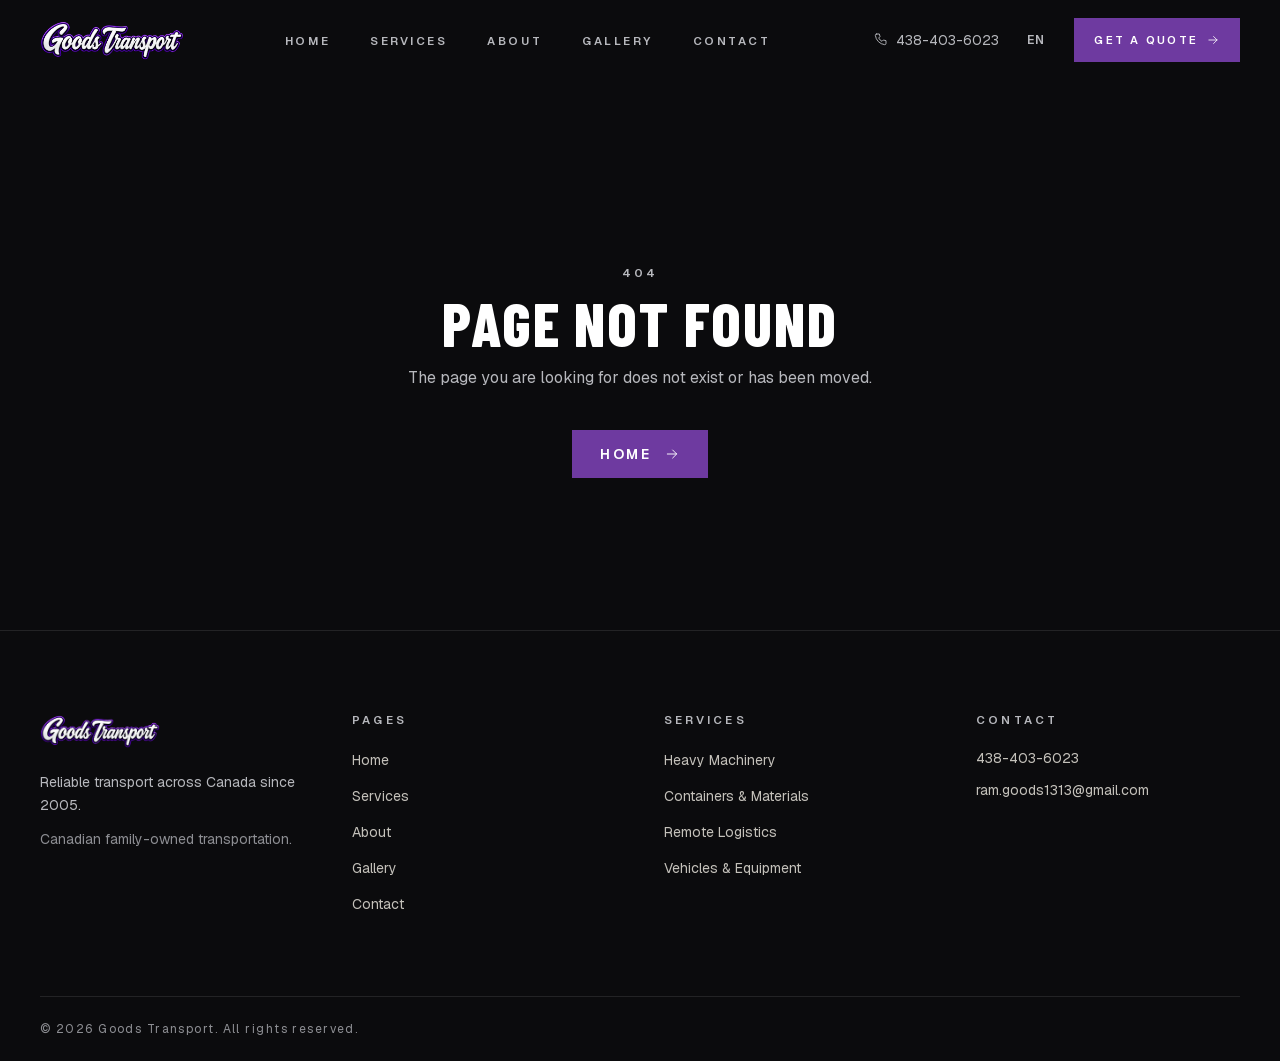
==== commit e5592601: "Publish the premium Goods Transport redesign. EOF  Co-authored-by: Cursor <cursoragent@cursor.com>" ====
--- a/404/index.html
+++ b/404/index.html
@@ -1 +1 @@
-<!DOCTYPE html><html lang="en" class="geist_a71539c9-module__T19VSG__variable geist_mono_8d43a2aa-module__8Li5zG__variable h-full antialiased"><head><meta charSet="utf-8"/><meta name="viewport" content="width=device-width, initial-scale=1"/><link rel="preload" as="image" href="/logos/logo-header.png.png"/><link rel="stylesheet" href="/_next/static/chunks/0zpphsnhmjng1.css" data-precedence="next"/><link rel="preload" as="script" fetchPriority="low" href="/_next/static/chunks/3s6nzrbk-8mnv.js"/><script src="/_next/static/chunks/3450qyhportkm.js" async=""></script><script src="/_next/static/chunks/1j_9b-l0n6u-t.js" async=""></script><script src="/_next/static/chunks/2wome6lnndfqk.js" async=""></script><script src="/_next/static/chunks/turbopack-3-rogmxp6l1om.js" async=""></script><script src="/_next/static/chunks/3fntmmi971322.js" async=""></script><script src="/_next/static/chunks/34xxdpkvcuuj9.js" async=""></script><script src="/_next/static/chunks/1sk3g4_gmx40v.js" async=""></script><script src="/_next/static/chunks/1n97j-zp69pqx.js" async=""></script><meta name="robots" content="noindex"/><title>Goods Transport — Canadian Freight &amp; Logistics</title><meta name="description" content="Canadian family-owned transportation since 2005. Heavy machinery, containers, construction materials, food products, vehicles and general freight across Canada including remote locations."/><meta name="author" content="Goods Transport"/><meta name="keywords" content="freight transport Canada,trucking company,heavy machinery transport,container shipping,remote location delivery"/><meta name="robots" content="index, follow"/><meta property="og:title" content="Goods Transport — Canadian Freight &amp; Logistics"/><meta property="og:description" content="Canadian family-owned transportation since 2005. We deliver anywhere in Canada."/><meta property="og:site_name" content="Goods Transport"/><meta property="og:locale" content="en_CA"/><meta property="og:type" content="website"/><meta name="twitter:card" content="summary_large_image"/><meta name="twitter:title" content="Goods Transport — Canadian Freight &amp; Logistics"/><meta name="twitter:description" content="Canadian family-owned transportation since 2005. We deliver anywhere in Canada."/><link rel="icon" href="/favicon.ico?favicon.2vob68tjqpejf.ico" sizes="256x256" type="image/x-icon"/><meta name="next-size-adjust" content=""/><script src="/_next/static/chunks/0cz1d0mv5g_q7.js" noModule=""></script></head><body class="min-h-full flex flex-col bg-[#0f0a1e] text-gray-900"><div hidden=""><!--$--><!--/$--></div><header class="sticky top-0 z-50 w-full border-b border-white/10 bg-[#0f0a1e]/95 backdrop-blur-md"><nav class="mx-auto flex max-w-[1600px] items-center justify-between px-6 py-4 lg:px-10 lg:py-5" aria-label="Main navigation"><a class="flex items-center gap-3" href="/"><img alt="Goods Transport" width="260" height="72" decoding="async" data-nimg="1" class="h-12 w-auto object-contain lg:h-14" style="color:transparent" src="/logos/logo-header.png.png"/></a><div class="hidden items-center gap-8 lg:flex"><ul class="flex items-center gap-8"><li><a class="text-base font-medium text-gray-300 transition-colors hover:text-white" href="/">Home</a></li><li><a class="text-base font-medium text-gray-300 transition-colors hover:text-white" href="/services/">Services</a></li><li><a class="text-base font-medium text-gray-300 transition-colors hover:text-white" href="/about/">About</a></li><li><a class="text-base font-medium text-gray-300 transition-colors hover:text-white" href="/gallery/">Gallery</a></li><li><a class="text-base font-medium text-gray-300 transition-colors hover:text-white" href="/contact/">Contact</a></li></ul><a class="rounded-lg bg-[#7c3aed] px-6 py-3 text-base font-semibold text-white transition-colors hover:bg-[#5b21b6]" href="/contact/">Get a Quote</a><div class="relative"><button type="button" class="flex items-center gap-1 rounded-md px-3 py-2 text-sm font-semibold text-gray-300 hover:text-white" aria-haspopup="listbox" aria-expanded="false">EN<svg class="h-4 w-4" fill="none" viewBox="0 0 24 24" stroke="currentColor" stroke-width="2"><path stroke-linecap="round" stroke-linejoin="round" d="M19 9l-7 7-7-7"></path></svg></button></div></div><div class="flex items-center gap-4 lg:hidden"><div class="relative"><button type="button" class="rounded-md px-3 py-2 text-sm font-semibold text-gray-300">EN</button></div><button type="button" class="inline-flex items-center justify-center rounded-md p-2 text-gray-300 hover:bg-white/10 hover:text-white" aria-controls="mobile-menu" aria-expanded="false"><span class="sr-only">Open menu</span><svg class="h-7 w-7" fill="none" viewBox="0 0 24 24" stroke-width="1.5" stroke="currentColor"><path stroke-linecap="round" stroke-linejoin="round" d="M3.75 6.75h16.5M3.75 12h16.5m-16.5 5.25h16.5"></path></svg></button></div></nav><div id="mobile-menu" class="overflow-hidden border-t border-white/10 bg-[#0f0a1e] transition-all duration-300 ease-in-out lg:hidden max-h-0 opacity-0"><ul class="flex flex-col gap-1 px-6 py-4"><li><a class="block rounded-md px-3 py-3 text-base font-medium text-gray-300 hover:bg-white/5 hover:text-white" href="/">Home</a></li><li><a class="block rounded-md px-3 py-3 text-base font-medium text-gray-300 hover:bg-white/5 hover:text-white" href="/services/">Services</a></li><li><a class="block rounded-md px-3 py-3 text-base font-medium text-gray-300 hover:bg-white/5 hover:text-white" href="/about/">About</a></li><li><a class="block rounded-md px-3 py-3 text-base font-medium text-gray-300 hover:bg-white/5 hover:text-white" href="/gallery/">Gallery</a></li><li><a class="block rounded-md px-3 py-3 text-base font-medium text-gray-300 hover:bg-white/5 hover:text-white" href="/contact/">Contact</a></li><li class="pt-3"><a class="block rounded-lg bg-[#7c3aed] px-4 py-3 text-center text-base font-semibold text-white" href="/contact/">Get a Quote</a></li></ul></div></header><main class="flex-1"><div class="flex flex-1 items-center justify-center bg-[#0f0a1e]"><div class="px-4 py-20 text-center"><h1 class="text-6xl font-bold text-white">404</h1><p class="mt-4 text-xl text-gray-300">Page not found</p><p class="mt-2 text-gray-400">The page you are looking for does not exist or has been moved.</p><div class="mt-8"><a class="inline-flex items-center justify-center rounded-lg bg-[#7c3aed] px-5 py-3 text-sm font-semibold text-white transition-colors hover:bg-[#5b21b6]" href="/">Home</a></div></div></div><!--$--><!--/$--></main><footer class="border-t border-white/10 bg-[#0f0a1e]"><div class="mx-auto max-w-[1600px] px-6 py-16 lg:px-10 lg:py-20"><div class="grid gap-10 sm:grid-cols-2 lg:grid-cols-4"><div><img alt="Goods Transport" loading="lazy" width="220" height="60" decoding="async" data-nimg="1" class="h-12 w-auto object-contain" style="color:transparent" src="/logos/logo-header.png.png"/><p class="mt-5 text-base leading-relaxed text-gray-400">Reliable transport across Canada since 2005.</p></div><div><h3 class="text-base font-semibold uppercase tracking-wider text-white">Pages</h3><ul class="mt-5 space-y-3"><li><a class="text-base text-gray-400 transition-colors hover:text-white" href="/">Home</a></li><li><a class="text-base text-gray-400 transition-colors hover:text-white" href="/services/">Services</a></li><li><a class="text-base text-gray-400 transition-colors hover:text-white" href="/about/">About</a></li><li><a class="text-base text-gray-400 transition-colors hover:text-white" href="/gallery/">Gallery</a></li><li><a class="text-base text-gray-400 transition-colors hover:text-white" href="/contact/">Contact</a></li></ul></div><div><h3 class="text-base font-semibold uppercase tracking-wider text-white">Contact</h3><ul class="mt-5 space-y-3 text-base text-gray-400"><li><a href="tel:438-403-6023" class="transition-colors hover:text-white">438-403-6023</a></li><li><a href="mailto:ram.goods1313@gmail.com" class="transition-colors hover:text-white">ram.goods1313@gmail.com</a></li></ul></div><div><h3 class="text-base font-semibold uppercase tracking-wider text-white">Follow Us</h3><ul class="mt-5 flex gap-5"><li><a href="#" target="_blank" rel="noopener noreferrer" class="text-base text-gray-400 transition-colors hover:text-white" aria-label="Facebook">Facebook</a></li><li><a href="#" target="_blank" rel="noopener noreferrer" class="text-base text-gray-400 transition-colors hover:text-white" aria-label="Instagram">Instagram</a></li></ul></div></div><div class="mt-14 border-t border-white/10 pt-8 text-center"><p class="text-sm text-gray-500">© <!-- -->2026<!-- --> Goods Transport. <!-- -->All rights reserved.</p></div></div></footer><script src="/_next/static/chunks/3s6nzrbk-8mnv.js" id="_R_" async=""></script><script>(self.__next_f=self.__next_f||[]).push([0])</script><script>self.__next_f.push([1,"1:\"$Sreact.fragment\"\n2:I[19133,[\"/_next/static/chunks/3fntmmi971322.js\",\"/_next/static/chunks/34xxdpkvcuuj9.js\",\"/_next/static/chunks/1sk3g4_gmx40v.js\"],\"LanguageProvider\"]\n3:I[62319,[\"/_next/static/chunks/3fntmmi971322.js\",\"/_next/static/chunks/34xxdpkvcuuj9.js\",\"/_next/static/chunks/1sk3g4_gmx40v.js\"],\"default\"]\n4:I[39756,[\"/_next/static/chunks/3fntmmi971322.js\",\"/_next/static/chunks/34xxdpkvcuuj9.js\",\"/_next/static/chunks/1sk3g4_gmx40v.js\"],\"default\"]\n5:I[37457,[\"/_next/static/chunks/3fntmmi971322.js\",\"/_next/static/chunks/34xxdpkvcuuj9.js\",\"/_next/static/chunks/1sk3g4_gmx40v.js\"],\"default\"]\n6:I[36768,[\"/_next/static/chunks/3fntmmi971322.js\",\"/_next/static/chunks/34xxdpkvcuuj9.js\",\"/_next/static/chunks/1sk3g4_gmx40v.js\",\"/_next/static/chunks/1n97j-zp69pqx.js\"],\"default\"]\n7:I[56691,[\"/_next/static/chunks/3fntmmi971322.js\",\"/_next/static/chunks/34xxdpkvcuuj9.js\",\"/_next/static/chunks/1sk3g4_gmx40v.js\"],\"default\"]\n8:I[47257,[\"/_next/static/chunks/3fntmmi971322.js\",\"/_next/static/chunks/34xxdpkvcuuj9.js\",\"/_next/static/chunks/1sk3g4_gmx40v.js\"],\"ClientPageRoot\"]\nb:I[97367,[\"/_next/static/chunks/3fntmmi971322.js\",\"/_next/static/chunks/34xxdpkvcuuj9.js\",\"/_next/static/chunks/1sk3g4_gmx40v.js\"],\"OutletBoundary\"]\nc:\"$Sreact.suspense\"\nf:I[97367,[\"/_next/static/chunks/3fntmmi971322.js\",\"/_next/static/chunks/34xxdpkvcuuj9.js\",\"/_next/static/chunks/1sk3g4_gmx40v.js\"],\"ViewportBoundary\"]\n11:I[97367,[\"/_next/static/chunks/3fntmmi971322.js\",\"/_next/static/chunks/34xxdpkvcuuj9.js\",\"/_next/static/chunks/1sk3g4_gmx40v.js\"],\"MetadataBoundary\"]\n13:I[68027,[\"/_next/static/chunks/3fntmmi971322.js\",\"/_next/static/chunks/34xxdpkvcuuj9.js\",\"/_next/static/chunks/1sk3g4_gmx40v.js\"],\"default\",1]\n:HL[\"/_next/static/chunks/0zpphsnhmjng1.css\",\"style\"]\ne:X\n0:{\"P\":null,\"c\":[\"\",\"_not-found\",\"\"],\"q\":\"\",\"i\":false,\"f\":[[[\"\",{\"children\":[\"/_not-found\",{\"children\":[\"__PAGE__\",{},\"$undefined\",\"$undefined\",4608]},\"$undefined\",\"$undefined\",4608]},\"$undefined\",\"$undefined\",4624],[[\"$\",\"$1\",\"c\",{\"children\":[[[\"$\",\"link\",\"0\",{\"rel\":\"stylesheet\",\"href\":\"/_next/static/chunks/0zpphsnhmjng1.css\",\"precedence\":\"next\",\"crossOrigin\":\"$undefined\",\"nonce\":\"$undefined\"}],[\"$\",\"script\",\"script-0\",{\"src\":\"/_next/static/chunks/3fntmmi971322.js\",\"async\":true,\"nonce\":\"$undefined\"}],[\"$\",\"script\",\"script-1\",{\"src\":\"/_next/static/chunks/34xxdpkvcuuj9.js\",\"async\":true,\"nonce\":\"$undefined\"}],[\"$\",\"script\",\"script-2\",{\"src\":\"/_next/static/chunks/1sk3g4_gmx40v.js\",\"async\":true,\"nonce\":\"$undefined\"}]],[\"$\",\"html\",null,{\"lang\":\"en\",\"className\":\"geist_a71539c9-module__T19VSG__variable geist_mono_8d43a2aa-module__8Li5zG__variable h-full antialiased\",\"children\":[\"$\",\"body\",null,{\"className\":\"min-h-full flex flex-col bg-[#0f0a1e] text-gray-900\",\"children\":[\"$\",\"$L2\",null,{\"children\":[[\"$\",\"$L3\",null,{}],[\"$\",\"main\",null,{\"className\":\"flex-1\",\"children\":[\"$\",\"$L4\",null,{\"parallelRouterKey\":\"children\",\"error\":\"$undefined\",\"errorStyles\":\"$undefined\",\"errorScripts\":\"$undefined\",\"template\":[\"$\",\"$L5\",null,{}],\"templateStyles\":\"$undefined\",\"templateScripts\":\"$undefined\",\"notFound\":[[\"$\",\"$L6\",null,{}],[]],\"forbidden\":\"$undefined\",\"unauthorized\":\"$undefined\"}]}],[\"$\",\"$L7\",null,{}]]}]}]}]]}],{\"children\":[[\"$\",\"$1\",\"c\",{\"children\":[null,[\"$\",\"$L4\",null,{\"parallelRouterKey\":\"children\",\"error\":\"$undefined\",\"errorStyles\":\"$undefined\",\"errorScripts\":\"$undefined\",\"template\":[\"$\",\"$L5\",null,{}],\"templateStyles\":\"$undefined\",\"templateScripts\":\"$undefined\",\"notFound\":\"$undefined\",\"forbidden\":\"$undefined\",\"unauthorized\":\"$undefined\"}]]}],{\"children\":[[\"$\",\"$1\",\"c\",{\"children\":[[\"$\",\"$L8\",null,{\"Component\":\"$6\",\"serverProvidedParams\":{\"searchParams\":{},\"params\":{},\"promises\":[\"$@9\",\"$@a\"]}}],[[\"$\",\"script\",\"script-0\",{\"src\":\"/_next/static/chunks/1n97j-zp69pqx.js\",\"async\":true,\"nonce\":\"$undefined\"}]],[\"$\",\"$Lb\",null,{\"children\":[\"$\",\"$c\",null,{\"name\":\"Next.MetadataOutlet\",\"children\":\"$@d\"}]}]]}],{},null,false,null]},null,false,\"$e\"]},null,false,null],[\"$\",\"$1\",\"h\",{\"children\":[[\"$\",\"meta\",null,{\"name\":\"robots\",\"content\":\"noindex\"}],[\"$\",\"$Lf\",null,{\"children\":\"$L10\"}],[\"$\",\"div\",null,{\"hidden\":true,\"children\":[\"$\",\"$L11\",null,{\"children\":[\"$\",\"$c\",null,{\"name\":\"Next.Metadata\",\"children\":\"$L12\"}]}]}],[\"$\",\"meta\",null,{\"name\":\"next-size-adjust\",\"content\":\"\"}]]}],false]],\"m\":\"$undefined\",\"G\":[\"$13\",[[\"$\",\"link\",\"0\",{\"rel\":\"stylesheet\",\"href\":\"/_next/static/chunks/0zpphsnhmjng1.css\",\"precedence\":\"next\",\"crossOrigin\":\"$undefined\",\"nonce\":\"$undefined\"}]]],\"S\":true,\"h\":null,\"r\":\"$undefined\",\"s\":\"$undefined\",\"a\":\"$undefined\",\"l\":\"$undefined\",\"p\":\"$undefined\",\"d\":\"$undefined\",\"b\":\"zcDZxznekO_4-OsEpN4Wr\"}\ne:C\n9:{}\na:\"$0:f:0:1:1:children:1:children:0:props:children:0:props:serverProvidedParams:params\"\n10:[[\"$\",\"meta\",\"0\",{\"charSet\":\"utf-8\"}],[\"$\",\"meta\",\"1\",{\"name\":\"viewport\",\"content\":\"width=device-width, initial-scale=1\"}]]\n14:I[27201,[\"/_next/static/chunks/3fntmmi971322.js\",\"/_next/static/chunks/34xxdpkvcuuj9.js\",\"/_next/static/chunks/1sk3g4_gmx40v.js\"],\"IconMark\"]\nd:null\n12:[[\"$\",\"title\",\"0\",{\"children\":\"Goods Transport — Canadian Freight \u0026 Logistics\"}],[\"$\",\"meta\",\"1\",{\"name\":\"description\",\"content\":\"Canadian family-owned transportation since 2005. Heavy machinery, containers, construction materials, food products, vehicles and general freight across Canada including remote locations.\"}],[\"$\",\"meta\",\"2\",{\"name\":\"author\",\"content\":\"Goods Transport\"}],[\"$\",\"meta\",\"3\",{\"name\":\"keywords\",\"content\":\"freight transport Canada,trucking company,heavy machinery transport,container shipping,remote location delivery\"}],[\"$\",\"meta\",\"4\",{\"name\":\"robots\",\"content\":\"index, follow\"}],[\"$\",\"meta\",\"5\",{\"property\":\"og:title\",\"content\":\"Goods Transport — Canadian Freight \u0026 Logistics\"}],[\"$\",\"meta\",\"6\",{\"property\":\"og:description\",\"content\":\"Canadian family-owned transportation since 2005. We deliver anywhere in Canada.\"}],[\"$\",\"meta\",\"7\",{\"property\":\"og:site_name\",\"content\":\"Goods Transport\"}],[\"$\",\"meta\",\"8\",{\"property\":\"og:locale\",\"content\":\"en_CA\"}],[\"$\",\"meta\",\"9\",{\"property\":\"og:type\",\"content\":\"website\"}],[\"$\",\"meta\",\"10\",{\"name\":\"twitter:card\",\"content\":\"summary_large_image\"}],[\"$\",\"meta\",\"11\",{\"name\":\"twitter:title\",\"content\":\"Goods Transport — Canadian Freight \u0026 Logistics\"}],[\"$\",\"meta\",\"12\",{\"name\":\"twitter:description\",\"content\":\"Canadian family-owned transportation since 2005. We deliver anywhere in Canada.\"}],[\"$\",\"link\",\"13\",{\"rel\":\"icon\",\"href\":\"/favicon.ico?favicon.2vob68tjqpejf.ico\",\"sizes\":\"256x256\",\"type\":\"image/x-icon\"}],[\"$\",\"$L14\",\"14\",{}]]\n"])</script></body></html>+<!DOCTYPE html><html lang="en" class="geist_a71539c9-module__T19VSG__variable geist_mono_8d43a2aa-module__8Li5zG__variable barlow_condensed_8d405733-module__SV0pTq__variable h-full antialiased"><head><meta charSet="utf-8"/><meta name="viewport" content="width=device-width, initial-scale=1"/><link rel="preload" as="image" href="/logos/logo-header.png.png"/><link rel="stylesheet" href="/_next/static/chunks/4195prxj5pdhs.css" data-precedence="next"/><link rel="preload" as="script" fetchPriority="low" href="/_next/static/chunks/3hdyzpgp_npr-.js"/><script src="/_next/static/chunks/24a9in3xjqz_5.js" async=""></script><script src="/_next/static/chunks/1j_9b-l0n6u-t.js" async=""></script><script src="/_next/static/chunks/1hax-r4j1tvwy.js" async=""></script><script src="/_next/static/chunks/turbopack-0ghhtzchw-xr6.js" async=""></script><script src="/_next/static/chunks/0u9auqq1nxc2s.js" async=""></script><script src="/_next/static/chunks/2lvr2pt70qn14.js" async=""></script><script src="/_next/static/chunks/32xs1brnfe2d8.js" async=""></script><script src="/_next/static/chunks/1zq43lsuxbvf1.js" async=""></script><meta name="robots" content="noindex"/><title>Goods Transport — Canadian Freight &amp; Logistics</title><meta name="description" content="Canadian family-owned transportation since 2005. Heavy machinery, containers, construction materials, food products, vehicles and general freight across Canada including remote locations."/><meta name="author" content="Goods Transport"/><meta name="keywords" content="freight transport Canada,trucking company,heavy machinery transport,container shipping,remote location delivery"/><meta name="robots" content="index, follow"/><meta property="og:title" content="Goods Transport — Canadian Freight &amp; Logistics"/><meta property="og:description" content="Canadian family-owned transportation since 2005. We deliver anywhere in Canada."/><meta property="og:site_name" content="Goods Transport"/><meta property="og:locale" content="en_CA"/><meta property="og:image" content="https://draganville-ship-it.github.io/images/gallery/truck-01.jpeg"/><meta property="og:type" content="website"/><meta name="twitter:card" content="summary_large_image"/><meta name="twitter:title" content="Goods Transport — Canadian Freight &amp; Logistics"/><meta name="twitter:description" content="Canadian family-owned transportation since 2005. We deliver anywhere in Canada."/><meta name="twitter:image" content="https://draganville-ship-it.github.io/images/gallery/truck-01.jpeg"/><link rel="icon" href="/favicon.ico?favicon.2vob68tjqpejf.ico" sizes="256x256" type="image/x-icon"/><meta name="next-size-adjust" content=""/><script src="/_next/static/chunks/0cz1d0mv5g_q7.js" noModule=""></script></head><body class="flex min-h-full flex-col bg-ink text-cream"><div hidden=""><!--$--><!--/$--></div><header class="fixed inset-x-0 top-0 z-50 transition-[background,border-color,backdrop-filter] duration-300 border-b border-transparent bg-transparent"><a href="#main-content" class="sr-only focus:not-sr-only focus:absolute focus:left-4 focus:top-4 focus:z-50 focus:bg-cream focus:px-4 focus:py-2 focus:text-ink">Skip to content</a><nav class="site-wrap flex h-[4.5rem] items-center justify-between lg:h-20" aria-label="Main navigation"><a href="/" class="relative z-10 shrink-0"><img alt="Goods Transport" width="260" height="72" decoding="async" data-nimg="1" class="h-10 w-auto object-contain lg:h-12" style="color:transparent" src="/logos/logo-header.png.png"/></a><ul class="hidden items-center gap-8 xl:gap-10 lg:flex"><li><a href="/" class="text-[0.72rem] font-semibold uppercase tracking-[0.22em] transition-colors text-steel hover:text-white">Home</a></li><li><a href="/services/" class="text-[0.72rem] font-semibold uppercase tracking-[0.22em] transition-colors text-steel hover:text-white">Services</a></li><li><a href="/about/" class="text-[0.72rem] font-semibold uppercase tracking-[0.22em] transition-colors text-steel hover:text-white">About</a></li><li><a href="/gallery/" class="text-[0.72rem] font-semibold uppercase tracking-[0.22em] transition-colors text-steel hover:text-white">Gallery</a></li><li><a href="/contact/" class="text-[0.72rem] font-semibold uppercase tracking-[0.22em] transition-colors text-steel hover:text-white">Contact</a></li></ul><div class="hidden items-center gap-5 lg:flex"><a href="tel:438-403-6023" class="inline-flex items-center gap-2 text-sm text-steel transition-colors hover:text-white"><svg viewBox="0 0 24 24" fill="none" stroke="currentColor" stroke-width="1.4" stroke-linecap="round" stroke-linejoin="round" aria-hidden="true" class="h-4 w-4"><path d="M7 3h4l1 4-2 2a12 12 0 0 0 5 5l2-2 4 1v4a2 2 0 0 1-2 2A16 16 0 0 1 5 5a2 2 0 0 1 2-2z"></path></svg>438-403-6023</a><div class="relative"><button type="button" class="px-2 py-2 text-xs font-semibold tracking-[0.16em] text-steel hover:text-white" aria-haspopup="listbox" aria-expanded="false">EN</button></div><a href="/contact/" class="group inline-flex min-h-11 items-center gap-2 bg-purple px-5 py-2.5 text-[0.7rem] font-semibold uppercase tracking-[0.2em] text-white transition-colors hover:bg-purple-deep">Get a Quote<svg viewBox="0 0 24 24" fill="none" stroke="currentColor" stroke-width="1.4" stroke-linecap="round" stroke-linejoin="round" aria-hidden="true" class="btn-arrow h-3.5 w-3.5"><path d="M5 12h14M13 6l6 6-6 6"></path></svg></a></div><div class="flex items-center gap-2 lg:hidden"><a href="tel:438-403-6023" class="inline-flex h-11 w-11 items-center justify-center text-white" aria-label="438-403-6023"><svg viewBox="0 0 24 24" fill="none" stroke="currentColor" stroke-width="1.4" stroke-linecap="round" stroke-linejoin="round" aria-hidden="true" class="h-5 w-5"><path d="M7 3h4l1 4-2 2a12 12 0 0 0 5 5l2-2 4 1v4a2 2 0 0 1-2 2A16 16 0 0 1 5 5a2 2 0 0 1 2-2z"></path></svg></a><button type="button" class="inline-flex h-11 w-11 items-center justify-center text-white" aria-controls="mobile-menu" aria-expanded="false"><span class="sr-only">Open menu</span><svg viewBox="0 0 24 24" fill="none" stroke="currentColor" stroke-width="1.4" stroke-linecap="round" stroke-linejoin="round" aria-hidden="true" class="h-6 w-6"><path d="M4 7h16M4 12h16M4 17h10"></path></svg></button></div></nav><div id="mobile-menu" class="border-t border-white/10 bg-ink lg:hidden hidden"><ul class="site-wrap flex flex-col py-6"><li><a href="/" class="block py-3.5 text-lg font-semibold uppercase tracking-[0.16em] text-cream">Home</a></li><li><a href="/services/" class="block py-3.5 text-lg font-semibold uppercase tracking-[0.16em] text-cream">Services</a></li><li><a href="/about/" class="block py-3.5 text-lg font-semibold uppercase tracking-[0.16em] text-cream">About</a></li><li><a href="/gallery/" class="block py-3.5 text-lg font-semibold uppercase tracking-[0.16em] text-cream">Gallery</a></li><li><a href="/contact/" class="block py-3.5 text-lg font-semibold uppercase tracking-[0.16em] text-cream">Contact</a></li></ul><div class="site-wrap flex flex-col gap-3 pb-8"><a href="/contact/" class="inline-flex min-h-12 items-center justify-center bg-purple text-sm font-semibold uppercase tracking-[0.18em] text-white">Get a Quote</a><a href="tel:438-403-6023" class="inline-flex min-h-12 items-center justify-center border border-white/20 text-sm font-semibold uppercase tracking-[0.18em] text-white">438-403-6023</a><div class="flex gap-2 pt-2"><button type="button" class="min-h-10 flex-1 border text-xs tracking-[0.16em] border-purple bg-purple/20 text-white">EN</button><button type="button" class="min-h-10 flex-1 border text-xs tracking-[0.16em] border-white/15 text-steel">FR</button><button type="button" class="min-h-10 flex-1 border text-xs tracking-[0.16em] border-white/15 text-steel">PA</button><button type="button" class="min-h-10 flex-1 border text-xs tracking-[0.16em] border-white/15 text-steel">ES</button></div></div></div></header><main id="main-content" class="flex-1"><div class="flex min-h-[70vh] items-center justify-center bg-ink px-6 pt-28"><div class="text-center"><p class="eyebrow">404</p><h1 class="display mt-4 text-6xl text-white">Page not found</h1><p class="mt-4 text-steel">The page you are looking for does not exist or has been moved.</p><div class="mt-10"><a href="/" class="group inline-flex min-h-12 items-center justify-center gap-3 px-7 py-3.5 text-sm font-semibold uppercase tracking-[0.18em] transition-colors bg-purple text-white hover:bg-purple-deep">Home<svg viewBox="0 0 24 24" fill="none" stroke="currentColor" stroke-width="1.4" stroke-linecap="round" stroke-linejoin="round" aria-hidden="true" class="btn-arrow h-4 w-4"><path d="M5 12h14M13 6l6 6-6 6"></path></svg></a></div></div></div><!--$--><!--/$--></main><footer class="border-t border-white/10 bg-ink"><div class="site-wrap grid gap-12 py-16 md:grid-cols-2 lg:grid-cols-4 lg:py-20"><div><img alt="Goods Transport" loading="lazy" width="220" height="60" decoding="async" data-nimg="1" class="h-10 w-auto object-contain" style="color:transparent" src="/logos/logo-header.png.png"/><p class="mt-5 max-w-xs text-sm leading-relaxed text-steel">Reliable transport across Canada since 2005.</p><p class="mt-3 text-sm text-steel-dim">Canadian family-owned transportation.</p></div><div><h2 class="eyebrow mb-5">Pages</h2><ul class="space-y-3"><li><a href="/" class="text-sm text-cream/80 transition-colors hover:text-white">Home</a></li><li><a href="/services/" class="text-sm text-cream/80 transition-colors hover:text-white">Services</a></li><li><a href="/about/" class="text-sm text-cream/80 transition-colors hover:text-white">About</a></li><li><a href="/gallery/" class="text-sm text-cream/80 transition-colors hover:text-white">Gallery</a></li><li><a href="/contact/" class="text-sm text-cream/80 transition-colors hover:text-white">Contact</a></li></ul></div><div><h2 class="eyebrow mb-5">Services</h2><ul class="space-y-3"><li><a href="/services/" class="text-sm text-cream/80 transition-colors hover:text-white">Heavy Machinery</a></li><li><a href="/services/" class="text-sm text-cream/80 transition-colors hover:text-white">Containers &amp; Materials</a></li><li><a href="/services/" class="text-sm text-cream/80 transition-colors hover:text-white">Remote Logistics</a></li><li><a href="/services/" class="text-sm text-cream/80 transition-colors hover:text-white">Vehicles &amp; Equipment</a></li></ul></div><div><h2 class="eyebrow mb-5">Contact</h2><ul class="space-y-3 text-sm text-cream/80"><li><a href="tel:438-403-6023" class="hover:text-white">438-403-6023</a></li><li><a href="mailto:ram.goods1313@gmail.com" class="hover:text-white">ram.goods1313@gmail.com</a></li></ul></div></div><div class="site-wrap border-t border-white/10 py-6 text-xs tracking-[0.12em] text-steel-dim">© <!-- -->2026<!-- --> Goods Transport. <!-- -->All rights reserved.</div></footer><script src="/_next/static/chunks/3hdyzpgp_npr-.js" id="_R_" async=""></script><script>(self.__next_f=self.__next_f||[]).push([0])</script><script>self.__next_f.push([1,"1:\"$Sreact.fragment\"\n2:I[19133,[\"/_next/static/chunks/0u9auqq1nxc2s.js\",\"/_next/static/chunks/2lvr2pt70qn14.js\",\"/_next/static/chunks/32xs1brnfe2d8.js\"],\"LanguageProvider\"]\n3:I[62319,[\"/_next/static/chunks/0u9auqq1nxc2s.js\",\"/_next/static/chunks/2lvr2pt70qn14.js\",\"/_next/static/chunks/32xs1brnfe2d8.js\"],\"default\"]\n4:I[39756,[\"/_next/static/chunks/0u9auqq1nxc2s.js\",\"/_next/static/chunks/2lvr2pt70qn14.js\",\"/_next/static/chunks/32xs1brnfe2d8.js\"],\"default\"]\n5:I[37457,[\"/_next/static/chunks/0u9auqq1nxc2s.js\",\"/_next/static/chunks/2lvr2pt70qn14.js\",\"/_next/static/chunks/32xs1brnfe2d8.js\"],\"default\"]\n6:I[36768,[\"/_next/static/chunks/0u9auqq1nxc2s.js\",\"/_next/static/chunks/2lvr2pt70qn14.js\",\"/_next/static/chunks/32xs1brnfe2d8.js\",\"/_next/static/chunks/1zq43lsuxbvf1.js\"],\"default\"]\n7:I[56691,[\"/_next/static/chunks/0u9auqq1nxc2s.js\",\"/_next/static/chunks/2lvr2pt70qn14.js\",\"/_next/static/chunks/32xs1brnfe2d8.js\"],\"default\"]\n8:I[47257,[\"/_next/static/chunks/0u9auqq1nxc2s.js\",\"/_next/static/chunks/2lvr2pt70qn14.js\",\"/_next/static/chunks/32xs1brnfe2d8.js\"],\"ClientPageRoot\"]\nb:I[97367,[\"/_next/static/chunks/0u9auqq1nxc2s.js\",\"/_next/static/chunks/2lvr2pt70qn14.js\",\"/_next/static/chunks/32xs1brnfe2d8.js\"],\"OutletBoundary\"]\nc:\"$Sreact.suspense\"\nf:I[97367,[\"/_next/static/chunks/0u9auqq1nxc2s.js\",\"/_next/static/chunks/2lvr2pt70qn14.js\",\"/_next/static/chunks/32xs1brnfe2d8.js\"],\"ViewportBoundary\"]\n11:I[97367,[\"/_next/static/chunks/0u9auqq1nxc2s.js\",\"/_next/static/chunks/2lvr2pt70qn14.js\",\"/_next/static/chunks/32xs1brnfe2d8.js\"],\"MetadataBoundary\"]\n13:I[68027,[\"/_next/static/chunks/0u9auqq1nxc2s.js\",\"/_next/static/chunks/2lvr2pt70qn14.js\",\"/_next/static/chunks/32xs1brnfe2d8.js\"],\"default\",1]\n:HL[\"/_next/static/chunks/4195prxj5pdhs.css\",\"style\"]\ne:X\n0:{\"P\":null,\"c\":[\"\",\"_not-found\",\"\"],\"q\":\"\",\"i\":false,\"f\":[[[\"\",{\"children\":[\"/_not-found\",{\"children\":[\"__PAGE__\",{},\"$undefined\",\"$undefined\",4608]},\"$undefined\",\"$undefined\",4608]},\"$undefined\",\"$undefined\",4624],[[\"$\",\"$1\",\"c\",{\"children\":[[[\"$\",\"link\",\"0\",{\"rel\":\"stylesheet\",\"href\":\"/_next/static/chunks/4195prxj5pdhs.css\",\"precedence\":\"next\",\"crossOrigin\":\"$undefined\",\"nonce\":\"$undefined\"}],[\"$\",\"script\",\"script-0\",{\"src\":\"/_next/static/chunks/0u9auqq1nxc2s.js\",\"async\":true,\"nonce\":\"$undefined\"}],[\"$\",\"script\",\"script-1\",{\"src\":\"/_next/static/chunks/2lvr2pt70qn14.js\",\"async\":true,\"nonce\":\"$undefined\"}],[\"$\",\"script\",\"script-2\",{\"src\":\"/_next/static/chunks/32xs1brnfe2d8.js\",\"async\":true,\"nonce\":\"$undefined\"}]],[\"$\",\"html\",null,{\"lang\":\"en\",\"className\":\"geist_a71539c9-module__T19VSG__variable geist_mono_8d43a2aa-module__8Li5zG__variable barlow_condensed_8d405733-module__SV0pTq__variable h-full antialiased\",\"children\":[\"$\",\"body\",null,{\"className\":\"flex min-h-full flex-col bg-ink text-cream\",\"children\":[\"$\",\"$L2\",null,{\"children\":[[\"$\",\"$L3\",null,{}],[\"$\",\"main\",null,{\"id\":\"main-content\",\"className\":\"flex-1\",\"children\":[\"$\",\"$L4\",null,{\"parallelRouterKey\":\"children\",\"error\":\"$undefined\",\"errorStyles\":\"$undefined\",\"errorScripts\":\"$undefined\",\"template\":[\"$\",\"$L5\",null,{}],\"templateStyles\":\"$undefined\",\"templateScripts\":\"$undefined\",\"notFound\":[[\"$\",\"$L6\",null,{}],[]],\"forbidden\":\"$undefined\",\"unauthorized\":\"$undefined\"}]}],[\"$\",\"$L7\",null,{}]]}]}]}]]}],{\"children\":[[\"$\",\"$1\",\"c\",{\"children\":[null,[\"$\",\"$L4\",null,{\"parallelRouterKey\":\"children\",\"error\":\"$undefined\",\"errorStyles\":\"$undefined\",\"errorScripts\":\"$undefined\",\"template\":[\"$\",\"$L5\",null,{}],\"templateStyles\":\"$undefined\",\"templateScripts\":\"$undefined\",\"notFound\":\"$undefined\",\"forbidden\":\"$undefined\",\"unauthorized\":\"$undefined\"}]]}],{\"children\":[[\"$\",\"$1\",\"c\",{\"children\":[[\"$\",\"$L8\",null,{\"Component\":\"$6\",\"serverProvidedParams\":{\"searchParams\":{},\"params\":{},\"promises\":[\"$@9\",\"$@a\"]}}],[[\"$\",\"script\",\"script-0\",{\"src\":\"/_next/static/chunks/1zq43lsuxbvf1.js\",\"async\":true,\"nonce\":\"$undefined\"}]],[\"$\",\"$Lb\",null,{\"children\":[\"$\",\"$c\",null,{\"name\":\"Next.MetadataOutlet\",\"children\":\"$@d\"}]}]]}],{},null,false,null]},null,false,\"$e\"]},null,false,null],[\"$\",\"$1\",\"h\",{\"children\":[[\"$\",\"meta\",null,{\"name\":\"robots\",\"content\":\"noindex\"}],[\"$\",\"$Lf\",null,{\"children\":\"$L10\"}],[\"$\",\"div\",null,{\"hidden\":true,\"children\":[\"$\",\"$L11\",null,{\"children\":[\"$\",\"$c\",null,{\"name\":\"Next.Metadata\",\"children\":\"$L12\"}]}]}],[\"$\",\"meta\",null,{\"name\":\"next-size-adjust\",\"content\":\"\"}]]}],false]],\"m\":\"$undefined\",\"G\":[\"$13\",[[\"$\",\"link\",\"0\",{\"rel\":\"stylesheet\",\"href\":\"/_next/static/chunks/4195prxj5pdhs.css\",\"precedence\":\"next\",\"crossOrigin\":\"$undefined\",\"nonce\":\"$undefined\"}]]],\"S\":true,\"h\":null,\"r\":\"$undefined\",\"s\":\"$undefined\",\"a\":\"$undefined\",\"l\":\"$undefined\",\"p\":\"$undefined\",\"d\":\"$undefined\",\"b\":\"BkyuYjrV4s3EpIvMloosM\"}\ne:C\n9:{}\na:\"$0:f:0:1:1:children:1:children:0:props:children:0:props:serverProvidedParams:params\"\n10:[[\"$\",\"meta\",\"0\",{\"charSet\":\"utf-8\"}],[\"$\",\"meta\",\"1\",{\"name\":\"viewport\",\"content\":\"width=device-width, initial-scale=1\"}]]\n14:I[27201,[\"/_next/static/chunks/0u9auqq1nxc2s.js\",\"/_next/static/chunks/2lvr2pt70qn14.js\",\"/_next/static/chunks/32xs1brnfe2d8.js\"],\"IconMark\"]\nd:null\n12:[[\"$\",\"title\",\"0\",{\"children\":\"Goods Transport — Canadian Freight \u0026 Logistics\"}],[\"$\",\"meta\",\"1\",{\"name\":\"description\",\"content\":\"Canadian family-owned transportation since 2005. Heavy machinery, containers, construction materials, food products, vehicles and general freight across Canada including remote locations.\"}],[\"$\",\"meta\",\"2\",{\"name\":\"author\",\"content\":\"Goods Transport\"}],[\"$\",\"meta\",\"3\",{\"name\":\"keywords\",\"content\":\"freight transport Canada,trucking company,heavy machinery transport,container shipping,remote location delivery\"}],[\"$\",\"meta\",\"4\",{\"name\":\"robots\",\"content\":\"index, follow\"}],[\"$\",\"meta\",\"5\",{\"property\":\"og:title\",\"content\":\"Goods Transport — Canadian Freight \u0026 Logistics\"}],[\"$\",\"meta\",\"6\",{\"property\":\"og:description\",\"content\":\"Canadian family-owned transportation since 2005. We deliver anywhere in Canada.\"}],[\"$\",\"meta\",\"7\",{\"property\":\"og:site_name\",\"content\":\"Goods Transport\"}],[\"$\",\"meta\",\"8\",{\"property\":\"og:locale\",\"content\":\"en_CA\"}],[\"$\",\"meta\",\"9\",{\"property\":\"og:image\",\"content\":\"https://draganville-ship-it.github.io/images/gallery/truck-01.jpeg\"}],[\"$\",\"meta\",\"10\",{\"property\":\"og:type\",\"content\":\"website\"}],[\"$\",\"meta\",\"11\",{\"name\":\"twitter:card\",\"content\":\"summary_large_image\"}],[\"$\",\"meta\",\"12\",{\"name\":\"twitter:title\",\"content\":\"Goods Transport — Canadian Freight \u0026 Logistics\"}],[\"$\",\"meta\",\"13\",{\"name\":\"twitter:description\",\"content\":\"Canadian family-owned transportation since 2005. We deliver anywhere in Canada.\"}],[\"$\",\"meta\",\"14\",{\"name\":\"twitter:image\",\"content\":\"https://draganville-ship-it.github.io/images/gallery/truck-01.jpeg\"}],[\"$\",\"link\",\"15\",{\"rel\":\"icon\",\"href\":\"/favicon.ico?favicon.2vob68tjqpejf.ico\",\"sizes\":\"256x256\",\"type\":\"image/x-icon\"}],[\"$\",\"$L14\",\"16\",{}]]\n"])</script></body></html>
--- a/_next/static/chunks/4195prxj5pdhs.css
+++ b/_next/static/chunks/4195prxj5pdhs.css
@@ -0,0 +1,4 @@
+@font-face{font-family:Geist;font-style:normal;font-weight:100 900;font-display:swap;src:url(../media/fef07dbb0973bf53-s.3p2_lha1f2xer.woff2)format("woff2");unicode-range:U+460-52F,U+1C80-1C8A,U+20B4,U+2DE0-2DFF,U+A640-A69F,U+FE2E-FE2F}@font-face{font-family:Geist;font-style:normal;font-weight:100 900;font-display:swap;src:url(../media/8a480f0b521d4e75-s.1qq4vpdcun5oj.woff2)format("woff2");unicode-range:U+301,U+400-45F,U+490-491,U+4B0-4B1,U+2116}@font-face{font-family:Geist;font-style:normal;font-weight:100 900;font-display:swap;src:url(../media/53b9e256198e5412-s.390ncx5urfkfu.woff2)format("woff2");unicode-range:U+102-103,U+110-111,U+128-129,U+168-169,U+1A0-1A1,U+1AF-1B0,U+300-301,U+303-304,U+308-309,U+323,U+329,U+1EA0-1EF9,U+20AB}@font-face{font-family:Geist;font-style:normal;font-weight:100 900;font-display:swap;src:url(../media/7178b3e590c64307-s.21jp631_3pja2.woff2)format("woff2");unicode-range:U+100-2BA,U+2BD-2C5,U+2C7-2CC,U+2CE-2D7,U+2DD-2FF,U+304,U+308,U+329,U+1D00-1DBF,U+1E00-1E9F,U+1EF2-1EFF,U+2020,U+20A0-20AB,U+20AD-20C0,U+2113,U+2C60-2C7F,U+A720-A7FF}@font-face{font-family:Geist;font-style:normal;font-weight:100 900;font-display:swap;src:url(../media/caa3a2e1cccd8315-s.p.0wgildi0cnwt9.woff2)format("woff2");unicode-range:U+??,U+131,U+152-153,U+2BB-2BC,U+2C6,U+2DA,U+2DC,U+304,U+308,U+329,U+2000-206F,U+20AC,U+2122,U+2191,U+2193,U+2212,U+2215,U+FEFF,U+FFFD}@font-face{font-family:Geist Fallback;src:local(Arial);ascent-override:95.94%;descent-override:28.16%;line-gap-override:0.0%;size-adjust:104.76%}.geist_a71539c9-module__T19VSG__className{font-family:Geist,Geist Fallback;font-style:normal}.geist_a71539c9-module__T19VSG__variable{--font-geist-sans:"Geist", "Geist Fallback"}
+@font-face{font-family:Geist Mono;font-style:normal;font-weight:100 900;font-display:swap;src:url(../media/5ce348bf30bf5439-s.31988l_ccedte.woff2)format("woff2");unicode-range:U+460-52F,U+1C80-1C8A,U+20B4,U+2DE0-2DFF,U+A640-A69F,U+FE2E-FE2F}@font-face{font-family:Geist Mono;font-style:normal;font-weight:100 900;font-display:swap;src:url(../media/4fa387ec64143e14-s.2tuy5pz7dlieh.woff2)format("woff2");unicode-range:U+301,U+400-45F,U+490-491,U+4B0-4B1,U+2116}@font-face{font-family:Geist Mono;font-style:normal;font-weight:100 900;font-display:swap;src:url(../media/6306c77e7c8268e4-s.2dbetqa9o8jxf.woff2)format("woff2");unicode-range:U+2000-2001,U+2004-2008,U+200A,U+23B8-23BD,U+2500-259F}@font-face{font-family:Geist Mono;font-style:normal;font-weight:100 900;font-display:swap;src:url(../media/7d817b4c03b0c5f1-s.1uyisp29ctx0d.woff2)format("woff2");unicode-range:U+102-103,U+110-111,U+128-129,U+168-169,U+1A0-1A1,U+1AF-1B0,U+300-301,U+303-304,U+308-309,U+323,U+329,U+1EA0-1EF9,U+20AB}@font-face{font-family:Geist Mono;font-style:normal;font-weight:100 900;font-display:swap;src:url(../media/bbc41e54d2fcbd21-s.1rgnod-3esatf.woff2)format("woff2");unicode-range:U+100-2BA,U+2BD-2C5,U+2C7-2CC,U+2CE-2D7,U+2DD-2FF,U+304,U+308,U+329,U+1D00-1DBF,U+1E00-1E9F,U+1EF2-1EFF,U+2020,U+20A0-20AB,U+20AD-20C0,U+2113,U+2C60-2C7F,U+A720-A7FF}@font-face{font-family:Geist Mono;font-style:normal;font-weight:100 900;font-display:swap;src:url(../media/797e433ab948586e-s.p.0r6juujl39pe6.woff2)format("woff2");unicode-range:U+??,U+131,U+152-153,U+2BB-2BC,U+2C6,U+2DA,U+2DC,U+304,U+308,U+329,U+2000-206F,U+20AC,U+2122,U+2191,U+2193,U+2212,U+2215,U+FEFF,U+FFFD}@font-face{font-family:Geist Mono Fallback;src:local(Arial);ascent-override:74.67%;descent-override:21.92%;line-gap-override:0.0%;size-adjust:134.59%}.geist_mono_8d43a2aa-module__8Li5zG__className{font-family:Geist Mono,Geist Mono Fallback;font-style:normal}.geist_mono_8d43a2aa-module__8Li5zG__variable{--font-geist-mono:"Geist Mono", "Geist Mono Fallback"}
+@font-face{font-family:Barlow Condensed;font-style:normal;font-weight:500;font-display:swap;src:url(../media/2bbd88c7cbebcb5b-s.33sztrngv_ieb.woff2)format("woff2");unicode-range:U+102-103,U+110-111,U+128-129,U+168-169,U+1A0-1A1,U+1AF-1B0,U+300-301,U+303-304,U+308-309,U+323,U+329,U+1EA0-1EF9,U+20AB}@font-face{font-family:Barlow Condensed;font-style:normal;font-weight:500;font-display:swap;src:url(../media/e3c10b17cdb86a23-s.198xu-2bu0foz.woff2)format("woff2");unicode-range:U+100-2BA,U+2BD-2C5,U+2C7-2CC,U+2CE-2D7,U+2DD-2FF,U+304,U+308,U+329,U+1D00-1DBF,U+1E00-1E9F,U+1EF2-1EFF,U+2020,U+20A0-20AB,U+20AD-20C0,U+2113,U+2C60-2C7F,U+A720-A7FF}@font-face{font-family:Barlow Condensed;font-style:normal;font-weight:500;font-display:swap;src:url(../media/612838607db3d51d-s.p.2-6hkzwn24m5-.woff2)format("woff2");unicode-range:U+??,U+131,U+152-153,U+2BB-2BC,U+2C6,U+2DA,U+2DC,U+304,U+308,U+329,U+2000-206F,U+20AC,U+2122,U+2191,U+2193,U+2212,U+2215,U+FEFF,U+FFFD}@font-face{font-family:Barlow Condensed;font-style:normal;font-weight:600;font-display:swap;src:url(../media/9710cef2a2a6ac70-s.38t85nkp60tez.woff2)format("woff2");unicode-range:U+102-103,U+110-111,U+128-129,U+168-169,U+1A0-1A1,U+1AF-1B0,U+300-301,U+303-304,U+308-309,U+323,U+329,U+1EA0-1EF9,U+20AB}@font-face{font-family:Barlow Condensed;font-style:normal;font-weight:600;font-display:swap;src:url(../media/a978fc28c69736ab-s.2omtmoo94goav.woff2)format("woff2");unicode-range:U+100-2BA,U+2BD-2C5,U+2C7-2CC,U+2CE-2D7,U+2DD-2FF,U+304,U+308,U+329,U+1D00-1DBF,U+1E00-1E9F,U+1EF2-1EFF,U+2020,U+20A0-20AB,U+20AD-20C0,U+2113,U+2C60-2C7F,U+A720-A7FF}@font-face{font-family:Barlow Condensed;font-style:normal;font-weight:600;font-display:swap;src:url(../media/303804218d80822e-s.p.3lj349bs9hfu1.woff2)format("woff2");unicode-range:U+??,U+131,U+152-153,U+2BB-2BC,U+2C6,U+2DA,U+2DC,U+304,U+308,U+329,U+2000-206F,U+20AC,U+2122,U+2191,U+2193,U+2212,U+2215,U+FEFF,U+FFFD}@font-face{font-family:Barlow Condensed;font-style:normal;font-weight:700;font-display:swap;src:url(../media/e37557cf0085218d-s.2dbbbbabmw4n4.woff2)format("woff2");unicode-range:U+102-103,U+110-111,U+128-129,U+168-169,U+1A0-1A1,U+1AF-1B0,U+300-301,U+303-304,U+308-309,U+323,U+329,U+1EA0-1EF9,U+20AB}@font-face{font-family:Barlow Condensed;font-style:normal;font-weight:700;font-display:swap;src:url(../media/146a3e5eadafdf83-s.1oqo1buse5xew.woff2)format("woff2");unicode-range:U+100-2BA,U+2BD-2C5,U+2C7-2CC,U+2CE-2D7,U+2DD-2FF,U+304,U+308,U+329,U+1D00-1DBF,U+1E00-1E9F,U+1EF2-1EFF,U+2020,U+20A0-20AB,U+20AD-20C0,U+2113,U+2C60-2C7F,U+A720-A7FF}@font-face{font-family:Barlow Condensed;font-style:normal;font-weight:700;font-display:swap;src:url(../media/d9b5d46d9a89ffe6-s.p.0xxdg0o7uh536.woff2)format("woff2");unicode-range:U+??,U+131,U+152-153,U+2BB-2BC,U+2C6,U+2DA,U+2DC,U+304,U+308,U+329,U+2000-206F,U+20AC,U+2122,U+2191,U+2193,U+2212,U+2215,U+FEFF,U+FFFD}@font-face{font-family:Barlow Condensed;font-style:normal;font-weight:800;font-display:swap;src:url(../media/5a938ab334846ae8-s.0i8had3keju7i.woff2)format("woff2");unicode-range:U+102-103,U+110-111,U+128-129,U+168-169,U+1A0-1A1,U+1AF-1B0,U+300-301,U+303-304,U+308-309,U+323,U+329,U+1EA0-1EF9,U+20AB}@font-face{font-family:Barlow Condensed;font-style:normal;font-weight:800;font-display:swap;src:url(../media/3dae58b0b46c3f93-s.24oj26lcm6-u8.woff2)format("woff2");unicode-range:U+100-2BA,U+2BD-2C5,U+2C7-2CC,U+2CE-2D7,U+2DD-2FF,U+304,U+308,U+329,U+1D00-1DBF,U+1E00-1E9F,U+1EF2-1EFF,U+2020,U+20A0-20AB,U+20AD-20C0,U+2113,U+2C60-2C7F,U+A720-A7FF}@font-face{font-family:Barlow Condensed;font-style:normal;font-weight:800;font-display:swap;src:url(../media/89232e6535d3b87e-s.p.2oeto2j5aaelm.woff2)format("woff2");unicode-range:U+??,U+131,U+152-153,U+2BB-2BC,U+2C6,U+2DA,U+2DC,U+304,U+308,U+329,U+2000-206F,U+20AC,U+2122,U+2191,U+2193,U+2212,U+2215,U+FEFF,U+FFFD}@font-face{font-family:Barlow Condensed Fallback;src:local(Arial);ascent-override:130.73%;descent-override:26.15%;line-gap-override:0.0%;size-adjust:76.49%}.barlow_condensed_8d405733-module__SV0pTq__className{font-family:Barlow Condensed,Barlow Condensed Fallback;font-style:normal}.barlow_condensed_8d405733-module__SV0pTq__variable{--font-barlow:"Barlow Condensed", "Barlow Condensed Fallback"}
+@layer properties{@supports (((-webkit-hyphens:none)) and (not (margin-trim:inline))) or ((-moz-orient:inline) and (not (color:rgb(from red r g b)))){*,:before,:after,::backdrop{--tw-translate-x:0;--tw-translate-y:0;--tw-translate-z:0;--tw-scale-x:1;--tw-scale-y:1;--tw-scale-z:1;--tw-rotate-x:initial;--tw-rotate-y:initial;--tw-rotate-z:initial;--tw-skew-x:initial;--tw-skew-y:initial;--tw-pan-x:initial;--tw-pan-y:initial;--tw-pinch-zoom:initial;--tw-space-y-reverse:0;--tw-space-x-reverse:0;--tw-divide-x-reverse:0;--tw-border-style:solid;--tw-divide-y-reverse:0;--tw-leading:initial;--tw-font-weight:initial;--tw-tracking:initial;--tw-ordinal:initial;--tw-slashed-zero:initial;--tw-numeric-figure:initial;--tw-numeric-spacing:initial;--tw-numeric-fraction:initial;--tw-shadow:0 0 #0000;--tw-shadow-color:initial;--tw-shadow-alpha:100%;--tw-inset-shadow:0 0 #0000;--tw-inset-shadow-color:initial;--tw-inset-shadow-alpha:100%;--tw-ring-color:initial;--tw-ring-shadow:0 0 #0000;--tw-inset-ring-color:initial;--tw-inset-ring-shadow:0 0 #0000;--tw-ring-inset:initial;--tw-ring-offset-width:0px;--tw-ring-offset-color:#fff;--tw-ring-offset-shadow:0 0 #0000;--tw-blur:initial;--tw-brightness:initial;--tw-contrast:initial;--tw-grayscale:initial;--tw-hue-rotate:initial;--tw-invert:initial;--tw-opacity:initial;--tw-saturate:initial;--tw-sepia:initial;--tw-drop-shadow:initial;--tw-drop-shadow-color:initial;--tw-drop-shadow-alpha:100%;--tw-drop-shadow-size:initial;--tw-backdrop-blur:initial;--tw-backdrop-brightness:initial;--tw-backdrop-contrast:initial;--tw-backdrop-grayscale:initial;--tw-backdrop-hue-rotate:initial;--tw-backdrop-invert:initial;--tw-backdrop-opacity:initial;--tw-backdrop-saturate:initial;--tw-backdrop-sepia:initial;--tw-duration:initial}}}@layer theme{:root,:host{--font-sans:var(--font-geist-sans);--font-serif:ui-serif, Georgia, Cambria, "Times New Roman", Times, serif;--font-mono:ui-monospace, SFMono-Regular, Menlo, Monaco, Consolas, "Liberation Mono", "Courier New", monospace;--color-red-400:#ff6568;--color-red-500:#fb2c36;--color-red-600:#e40014;--color-green-50:#f0fdf4;--color-green-700:#008138;--color-green-800:#016630;--color-gray-50:#f9fafb;--color-gray-100:#f3f4f6;--color-gray-200:#e5e7eb;--color-gray-300:#d1d5dc;--color-gray-400:#99a1af;--color-gray-500:#6a7282;--color-gray-600:#4a5565;--color-gray-700:#364153;--color-gray-900:#101828;--color-black:#000;--color-white:#fff;--spacing:.25rem;--container-xs:20rem;--container-sm:24rem;--container-lg:32rem;--container-xl:36rem;--container-2xl:42rem;--container-3xl:48rem;--container-4xl:56rem;--container-5xl:64rem;--container-6xl:72rem;--container-7xl:80rem;--text-xs:.75rem;--text-xs--line-height:calc(1 / .75);--text-sm:.875rem;--text-sm--line-height:calc(1.25 / .875);--text-base:1rem;--text-base--line-height:calc(1.5 / 1);--text-lg:1.125rem;--text-lg--line-height:calc(1.75 / 1.125);--text-xl:1.25rem;--text-xl--line-height:calc(1.75 / 1.25);--text-2xl:1.5rem;--text-2xl--line-height:calc(2 / 1.5);--text-3xl:1.875rem;--text-3xl--line-height:calc(2.25 / 1.875);--text-4xl:2.25rem;--text-4xl--line-height:calc(2.5 / 2.25);--text-5xl:3rem;--text-5xl--line-height:1;--text-6xl:3.75rem;--text-6xl--line-height:1;--text-7xl:4.5rem;--text-7xl--line-height:1;--text-8xl:6rem;--text-8xl--line-height:1;--font-weight-medium:500;--font-weight-semibold:600;--font-weight-bold:700;--font-weight-extrabold:800;--tracking-tight:-.025em;--tracking-wide:.025em;--tracking-wider:.05em;--leading-relaxed:1.625;--radius-md:.375rem;--radius-lg:.5rem;--radius-xl:.75rem;--radius-2xl:1rem;--radius-3xl:1.5rem;--ease-in-out:cubic-bezier(.4, 0, .2, 1);--blur-md:12px;--default-transition-duration:.15s;--default-transition-timing-function:cubic-bezier(.4, 0, .2, 1);--default-font-family:var(--font-geist-sans);--default-mono-font-family:var(--font-mono);--color-ink:var(--ink);--font-display:var(--font-barlow)}@supports (color:lab(0% 0 0)){:root,:host{--color-red-400:lab(63.7053% 60.7449 31.3109);--color-red-500:lab(55.4814% 75.0732 48.8528);--color-red-600:lab(48.4493% 77.4328 61.5452);--color-green-50:lab(98.1563% -5.60117 2.75913);--color-green-700:lab(47.0329% -47.0239 31.4788);--color-green-800:lab(37.4616% -36.7971 22.9692);--color-gray-50:lab(98.2596% -.247031 -.706708);--color-gray-100:lab(96.1596% -.082314 -1.13575);--color-gray-200:lab(91.6229% -.159085 -2.26791);--color-gray-300:lab(85.1236% -.612259 -3.7138);--color-gray-400:lab(65.9269% -.832707 -8.17474);--color-gray-500:lab(47.7841% -.393212 -10.0268);--color-gray-600:lab(35.6337% -1.58697 -10.8425);--color-gray-700:lab(27.1134% -.956401 -12.3224);--color-gray-900:lab(8.11897% .811279 -12.254)}}}@layer base{*,:after,:before,::backdrop{box-sizing:border-box;border:0 solid;margin:0;padding:0}::file-selector-button{box-sizing:border-box;border:0 solid;margin:0;padding:0}html,:host{-webkit-text-size-adjust:100%;tab-size:4;line-height:1.5;font-family:var(--default-font-family,-apple-system, BlinkMacSystemFont, "Segoe UI", Roboto, "Helvetica Neue", "Noto Sans", Arial, sans-serif, "Apple Color Emoji", "Segoe UI Emoji", "Segoe UI Symbol", "Noto Color Emoji");font-feature-settings:var(--default-font-feature-settings,normal);font-variation-settings:var(--default-font-variation-settings,normal);-webkit-tap-highlight-color:transparent}hr{height:0;color:inherit;border-top-width:1px}abbr:where([title]){-webkit-text-decoration:underline dotted;text-decoration:underline dotted}h1,h2,h3,h4,h5,h6{font-size:inherit;font-weight:inherit}a{color:inherit;-webkit-text-decoration:inherit;-webkit-text-decoration:inherit;-webkit-text-decoration:inherit;-webkit-text-decoration:inherit;text-decoration:inherit}b,strong{font-weight:bolder}code,kbd,samp,pre{font-family:var(--default-mono-font-family,ui-monospace, SFMono-Regular, Menlo, Monaco, Consolas, "Liberation Mono", "Courier New", monospace);font-feature-settings:var(--default-mono-font-feature-settings,normal);font-variation-settings:var(--default-mono-font-variation-settings,normal);font-size:1em}small{font-size:80%}sub,sup{vertical-align:baseline;font-size:75%;line-height:0;position:relative}sub{bottom:-.25em}sup{top:-.5em}table{text-indent:0;border-color:inherit;border-collapse:collapse}:-moz-focusring:where(:not(iframe)){outline:auto}progress{vertical-align:baseline}summary{display:list-item}ol,ul,menu{list-style:none}img,svg,video,canvas,audio,iframe,embed,object{vertical-align:middle;display:block}img,video{max-width:100%;height:auto}button,input,select,optgroup,textarea{font:inherit;font-feature-settings:inherit;font-variation-settings:inherit;letter-spacing:inherit;color:inherit;opacity:1;background-color:#0000;border-radius:0}::file-selector-button{font:inherit;font-feature-settings:inherit;font-variation-settings:inherit;letter-spacing:inherit;color:inherit;opacity:1;background-color:#0000;border-radius:0}:where(select:is([multiple],[size])) optgroup{font-weight:bolder}:where(select:is([multiple],[size])) optgroup option{padding-inline-start:20px}::file-selector-button{margin-inline-end:4px}::placeholder{opacity:1}@supports (not ((-webkit-appearance:-apple-pay-button))) or (contain-intrinsic-size:1px){::placeholder{color:currentColor}@supports (color:color-mix(in lab, red, red)){::placeholder{color:color-mix(in oklab, currentcolor 50%, transparent)}}}textarea{resize:vertical}::-webkit-search-decoration{-webkit-appearance:none}::-webkit-date-and-time-value{min-height:1lh;text-align:inherit}::-webkit-datetime-edit{display:inline-flex}::-webkit-datetime-edit-fields-wrapper{padding:0}::-webkit-datetime-edit{padding-block:0}::-webkit-datetime-edit-year-field{padding-block:0}::-webkit-datetime-edit-month-field{padding-block:0}::-webkit-datetime-edit-day-field{padding-block:0}::-webkit-datetime-edit-hour-field{padding-block:0}::-webkit-datetime-edit-minute-field{padding-block:0}::-webkit-datetime-edit-second-field{padding-block:0}::-webkit-datetime-edit-millisecond-field{padding-block:0}::-webkit-datetime-edit-meridiem-field{padding-block:0}::-webkit-calendar-picker-indicator{line-height:1}:-moz-ui-invalid{box-shadow:none}button,input:where([type=button],[type=reset],[type=submit]){appearance:button}::file-selector-button{appearance:button}::-webkit-inner-spin-button{height:auto}::-webkit-outer-spin-button{height:auto}[hidden]:where(:not([hidden=until-found])){display:none!important}}@layer components;@layer utilities{.\@container{container-type:inline-size}.collapse{visibility:collapse}.invisible{visibility:hidden}.visible{visibility:visible}.sr-only{clip-path:inset(50%);white-space:nowrap;border-width:0;width:1px;height:1px;margin:-1px;padding:0;position:absolute;overflow:hidden}.not-sr-only{clip-path:none;white-space:normal;width:auto;height:auto;margin:0;padding:0;position:static;overflow:visible}.absolute{position:absolute}.fixed{position:fixed}.relative{position:relative}.static{position:static}.sticky{position:sticky}.inset-0{inset:0}.inset-x-0{inset-inline:0}.top-0{top:0}.top-5{top:calc(var(--spacing) * 5)}.right-0{right:0}.right-5{right:calc(var(--spacing) * 5)}.bottom-0{bottom:0}.bottom-5{bottom:calc(var(--spacing) * 5)}.bottom-6{bottom:calc(var(--spacing) * 6)}.left-1\/2{left:50%}.left-5{left:calc(var(--spacing) * 5)}.isolate{isolation:isolate}.isolation-auto{isolation:auto}.z-10{z-index:10}.z-50{z-index:50}.z-\[80\]{z-index:80}.float-left{float:left}.container{width:100%}@media (min-width:40rem){.container{max-width:40rem}}@media (min-width:48rem){.container{max-width:48rem}}@media (min-width:64rem){.container{max-width:64rem}}@media (min-width:80rem){.container{max-width:80rem}}@media (min-width:96rem){.container{max-width:96rem}}.m-1{margin:var(--spacing)}.m-2{margin:calc(var(--spacing) * 2)}.m-3{margin:calc(var(--spacing) * 3)}.m-4{margin:calc(var(--spacing) * 4)}.m-5{margin:calc(var(--spacing) * 5)}.mx-1{margin-inline:var(--spacing)}.mx-2{margin-inline:calc(var(--spacing) * 2)}.mx-3{margin-inline:calc(var(--spacing) * 3)}.mx-4{margin-inline:calc(var(--spacing) * 4)}.mx-5{margin-inline:calc(var(--spacing) * 5)}.mx-auto{margin-inline:auto}.my-1{margin-block:var(--spacing)}.my-2{margin-block:calc(var(--spacing) * 2)}.my-3{margin-block:calc(var(--spacing) * 3)}.my-4{margin-block:calc(var(--spacing) * 4)}.my-5{margin-block:calc(var(--spacing) * 5)}.mt-1{margin-top:var(--spacing)}.mt-2{margin-top:calc(var(--spacing) * 2)}.mt-3{margin-top:calc(var(--spacing) * 3)}.mt-4{margin-top:calc(var(--spacing) * 4)}.mt-5{margin-top:calc(var(--spacing) * 5)}.mt-6{margin-top:calc(var(--spacing) * 6)}.mt-8{margin-top:calc(var(--spacing) * 8)}.mt-10{margin-top:calc(var(--spacing) * 10)}.mt-12{margin-top:calc(var(--spacing) * 12)}.mt-14{margin-top:calc(var(--spacing) * 14)}.mt-16{margin-top:calc(var(--spacing) * 16)}.mr-1{margin-right:var(--spacing)}.mr-2{margin-right:calc(var(--spacing) * 2)}.mr-3{margin-right:calc(var(--spacing) * 3)}.mr-4{margin-right:calc(var(--spacing) * 4)}.mr-5{margin-right:calc(var(--spacing) * 5)}.mb-1{margin-bottom:var(--spacing)}.mb-2{margin-bottom:calc(var(--spacing) * 2)}.mb-3{margin-bottom:calc(var(--spacing) * 3)}.mb-4{margin-bottom:calc(var(--spacing) * 4)}.mb-5{margin-bottom:calc(var(--spacing) * 5)}.mb-6{margin-bottom:calc(var(--spacing) * 6)}.ml-1{margin-left:var(--spacing)}.ml-2{margin-left:calc(var(--spacing) * 2)}.ml-3{margin-left:calc(var(--spacing) * 3)}.ml-4{margin-left:calc(var(--spacing) * 4)}.ml-5{margin-left:calc(var(--spacing) * 5)}.block{display:block}.contents{display:contents}.flex{display:flex}.flow-root{display:flow-root}.grid{display:grid}.hidden{display:none}.inline{display:inline}.inline-block{display:inline-block}.inline-flex{display:inline-flex}.inline-grid{display:inline-grid}.inline-table{display:inline-table}.list-item{display:list-item}.table{display:table}.table-caption{display:table-caption}.table-cell{display:table-cell}.table-column{display:table-column}.table-column-group{display:table-column-group}.table-footer-group{display:table-footer-group}.table-header-group{display:table-header-group}.table-row{display:table-row}.table-row-group{display:table-row-group}.h-1\.5{height:calc(var(--spacing) * 1.5)}.h-3\.5{height:calc(var(--spacing) * 3.5)}.h-4{height:calc(var(--spacing) * 4)}.h-5{height:calc(var(--spacing) * 5)}.h-6{height:calc(var(--spacing) * 6)}.h-7{height:calc(var(--spacing) * 7)}.h-10{height:calc(var(--spacing) * 10)}.h-11{height:calc(var(--spacing) * 11)}.h-12{height:calc(var(--spacing) * 12)}.h-\[4\.5rem\]{height:4.5rem}.h-\[320px\]{height:320px}.h-auto{height:auto}.h-fit{height:fit-content}.h-full{height:100%}.max-h-\[82vh\]{max-height:82vh}.max-h-\[90vh\]{max-height:90vh}.min-h-10{min-height:calc(var(--spacing) * 10)}.min-h-11{min-height:calc(var(--spacing) * 11)}.min-h-12{min-height:calc(var(--spacing) * 12)}.min-h-\[55vh\]{min-height:55vh}.min-h-\[60vh\]{min-height:60vh}.min-h-\[70vh\]{min-height:70vh}.min-h-\[80vh\]{min-height:80vh}.min-h-\[100svh\]{min-height:100svh}.min-h-\[220px\]{min-height:220px}.min-h-\[240px\]{min-height:240px}.min-h-\[320px\]{min-height:320px}.min-h-\[360px\]{min-height:360px}.min-h-\[420px\]{min-height:420px}.min-h-\[520px\]{min-height:520px}.min-h-full{min-height:100%}.w-1\.5{width:calc(var(--spacing) * 1.5)}.w-3\.5{width:calc(var(--spacing) * 3.5)}.w-4{width:calc(var(--spacing) * 4)}.w-5{width:calc(var(--spacing) * 5)}.w-6{width:calc(var(--spacing) * 6)}.w-7{width:calc(var(--spacing) * 7)}.w-11{width:calc(var(--spacing) * 11)}.w-12{width:calc(var(--spacing) * 12)}.w-auto{width:auto}.w-full{width:100%}.max-w-2xl{max-width:var(--container-2xl)}.max-w-3xl{max-width:var(--container-3xl)}.max-w-4xl{max-width:var(--container-4xl)}.max-w-5xl{max-width:var(--container-5xl)}.max-w-6xl{max-width:var(--container-6xl)}.max-w-7xl{max-width:var(--container-7xl)}.max-w-lg{max-width:var(--container-lg)}.max-w-sm{max-width:var(--container-sm)}.max-w-xl{max-width:var(--container-xl)}.max-w-xs{max-width:var(--container-xs)}.min-w-36{min-width:calc(var(--spacing) * 36)}.flex-1{flex:1}.shrink{flex-shrink:1}.shrink-0{flex-shrink:0}.grow{flex-grow:1}.border-collapse{border-collapse:collapse}.-translate-x-1\/2{--tw-translate-x:calc(calc(1 / 2 * 100%) * -1);translate:var(--tw-translate-x) var(--tw-translate-y)}.translate-none{translate:none}.scale-3d{scale:var(--tw-scale-x) var(--tw-scale-y) var(--tw-scale-z)}.transform{transform:var(--tw-rotate-x,) var(--tw-rotate-y,) var(--tw-rotate-z,) var(--tw-skew-x,) var(--tw-skew-y,)}.touch-pinch-zoom{--tw-pinch-zoom:pinch-zoom;touch-action:var(--tw-pan-x,) var(--tw-pan-y,) var(--tw-pinch-zoom,)}.resize{resize:both}.grid-cols-2{grid-template-columns:repeat(2,minmax(0,1fr))}.flex-col{flex-direction:column}.flex-wrap{flex-wrap:wrap}.items-center{align-items:center}.items-end{align-items:flex-end}.justify-between{justify-content:space-between}.justify-center{justify-content:center}.justify-end{justify-content:flex-end}.gap-2{gap:calc(var(--spacing) * 2)}.gap-3{gap:calc(var(--spacing) * 3)}.gap-4{gap:calc(var(--spacing) * 4)}.gap-5{gap:calc(var(--spacing) * 5)}.gap-6{gap:calc(var(--spacing) * 6)}.gap-8{gap:calc(var(--spacing) * 8)}.gap-10{gap:calc(var(--spacing) * 10)}.gap-12{gap:calc(var(--spacing) * 12)}.gap-14{gap:calc(var(--spacing) * 14)}:where(.space-y-3>:not(:last-child)){--tw-space-y-reverse:0;margin-block-start:calc(calc(var(--spacing) * 3) * var(--tw-space-y-reverse));margin-block-end:calc(calc(var(--spacing) * 3) * calc(1 - var(--tw-space-y-reverse)))}:where(.space-y-6>:not(:last-child)){--tw-space-y-reverse:0;margin-block-start:calc(calc(var(--spacing) * 6) * var(--tw-space-y-reverse));margin-block-end:calc(calc(var(--spacing) * 6) * calc(1 - var(--tw-space-y-reverse)))}:where(.space-y-10>:not(:last-child)){--tw-space-y-reverse:0;margin-block-start:calc(calc(var(--spacing) * 10) * var(--tw-space-y-reverse));margin-block-end:calc(calc(var(--spacing) * 10) * calc(1 - var(--tw-space-y-reverse)))}:where(.space-y-reverse>:not(:last-child)){--tw-space-y-reverse:1}:where(.space-x-reverse>:not(:last-child)){--tw-space-x-reverse:1}:where(.divide-x>:not(:last-child)){--tw-divide-x-reverse:0;border-inline-style:var(--tw-border-style);border-inline-start-width:calc(1px * var(--tw-divide-x-reverse));border-inline-end-width:calc(1px * calc(1 - var(--tw-divide-x-reverse)))}:where(.divide-y>:not(:last-child)){--tw-divide-y-reverse:0;border-bottom-style:var(--tw-border-style);border-top-style:var(--tw-border-style);border-top-width:calc(1px * var(--tw-divide-y-reverse));border-bottom-width:calc(1px * calc(1 - var(--tw-divide-y-reverse)))}:where(.divide-y-reverse>:not(:last-child)){--tw-divide-y-reverse:1}.truncate{text-overflow:ellipsis;white-space:nowrap;overflow:hidden}.overflow-hidden{overflow:hidden}.rounded{border-radius:.25rem}.rounded-full{border-radius:3.40282e38px}.rounded-lg{border-radius:var(--radius-lg)}.rounded-xl{border-radius:var(--radius-xl)}.rounded-s{border-start-start-radius:.25rem;border-end-start-radius:.25rem}.rounded-ss{border-start-start-radius:.25rem}.rounded-e{border-start-end-radius:.25rem;border-end-end-radius:.25rem}.rounded-se{border-start-end-radius:.25rem}.rounded-ee{border-end-end-radius:.25rem}.rounded-es{border-end-start-radius:.25rem}.rounded-t{border-top-left-radius:.25rem;border-top-right-radius:.25rem}.rounded-l{border-top-left-radius:.25rem;border-bottom-left-radius:.25rem}.rounded-tl{border-top-left-radius:.25rem}.rounded-r{border-top-right-radius:.25rem;border-bottom-right-radius:.25rem}.rounded-tr{border-top-right-radius:.25rem}.rounded-b{border-bottom-right-radius:.25rem;border-bottom-left-radius:.25rem}.rounded-br{border-bottom-right-radius:.25rem}.rounded-bl{border-bottom-left-radius:.25rem}.border{border-style:var(--tw-border-style);border-width:1px}.border-x{border-inline-style:var(--tw-border-style);border-inline-width:1px}.border-y{border-block-style:var(--tw-border-style);border-block-width:1px}.border-s{border-inline-start-style:var(--tw-border-style);border-inline-start-width:1px}.border-e{border-inline-end-style:var(--tw-border-style);border-inline-end-width:1px}.border-bs{border-block-start-style:var(--tw-border-style);border-block-start-width:1px}.border-be{border-block-end-style:var(--tw-border-style);border-block-end-width:1px}.border-t{border-top-style:var(--tw-border-style);border-top-width:1px}.border-r{border-right-style:var(--tw-border-style);border-right-width:1px}.border-b{border-bottom-style:var(--tw-border-style);border-bottom-width:1px}.border-l{border-left-style:var(--tw-border-style);border-left-width:1px}.border-black\/10{border-color:#0000001a}@supports (color:color-mix(in lab, red, red)){.border-black\/10{border-color:color-mix(in oklab, var(--color-black) 10%, transparent)}}.border-gray-200{border-color:var(--color-gray-200)}.border-ink\/10{border-color:var(--ink)}@supports (color:color-mix(in lab, red, red)){.border-ink\/10{border-color:color-mix(in oklab, var(--ink) 10%, transparent)}}.border-ink\/20{border-color:var(--ink)}@supports (color:color-mix(in lab, red, red)){.border-ink\/20{border-color:color-mix(in oklab, var(--ink) 20%, transparent)}}.border-purple{border-color:var(--purple)}.border-transparent{border-color:#0000}.border-white\/10{border-color:#ffffff1a}@supports (color:color-mix(in lab, red, red)){.border-white\/10{border-color:color-mix(in oklab, var(--color-white) 10%, transparent)}}.border-white\/15{border-color:#ffffff26}@supports (color:color-mix(in lab, red, red)){.border-white\/15{border-color:color-mix(in oklab, var(--color-white) 15%, transparent)}}.border-white\/20{border-color:#fff3}@supports (color:color-mix(in lab, red, red)){.border-white\/20{border-color:color-mix(in oklab, var(--color-white) 20%, transparent)}}.border-white\/25{border-color:#ffffff40}@supports (color:color-mix(in lab, red, red)){.border-white\/25{border-color:color-mix(in oklab, var(--color-white) 25%, transparent)}}.bg-black\/20{background-color:#0003}@supports (color:color-mix(in lab, red, red)){.bg-black\/20{background-color:color-mix(in oklab, var(--color-black) 20%, transparent)}}.bg-black\/25{background-color:#00000040}@supports (color:color-mix(in lab, red, red)){.bg-black\/25{background-color:color-mix(in oklab, var(--color-black) 25%, transparent)}}.bg-black\/30{background-color:#0000004d}@supports (color:color-mix(in lab, red, red)){.bg-black\/30{background-color:color-mix(in oklab, var(--color-black) 30%, transparent)}}.bg-black\/35{background-color:#00000059}@supports (color:color-mix(in lab, red, red)){.bg-black\/35{background-color:color-mix(in oklab, var(--color-black) 35%, transparent)}}.bg-black\/40{background-color:#0006}@supports (color:color-mix(in lab, red, red)){.bg-black\/40{background-color:color-mix(in oklab, var(--color-black) 40%, transparent)}}.bg-black\/45{background-color:#00000073}@supports (color:color-mix(in lab, red, red)){.bg-black\/45{background-color:color-mix(in oklab, var(--color-black) 45%, transparent)}}.bg-black\/55{background-color:#0000008c}@supports (color:color-mix(in lab, red, red)){.bg-black\/55{background-color:color-mix(in oklab, var(--color-black) 55%, transparent)}}.bg-black\/60{background-color:#0009}@supports (color:color-mix(in lab, red, red)){.bg-black\/60{background-color:color-mix(in oklab, var(--color-black) 60%, transparent)}}.bg-black\/90{background-color:#000000e6}@supports (color:color-mix(in lab, red, red)){.bg-black\/90{background-color:color-mix(in oklab, var(--color-black) 90%, transparent)}}.bg-charcoal,.bg-charcoal\/80{background-color:var(--charcoal)}@supports (color:color-mix(in lab, red, red)){.bg-charcoal\/80{background-color:color-mix(in oklab, var(--charcoal) 80%, transparent)}}.bg-cream{background-color:var(--cream)}.bg-gray-50{background-color:var(--color-gray-50)}.bg-gray-100{background-color:var(--color-gray-100)}.bg-ink,.bg-ink\/80{background-color:var(--ink)}@supports (color:color-mix(in lab, red, red)){.bg-ink\/80{background-color:color-mix(in oklab, var(--ink) 80%, transparent)}}.bg-purple,.bg-purple\/20{background-color:var(--purple)}@supports (color:color-mix(in lab, red, red)){.bg-purple\/20{background-color:color-mix(in oklab, var(--purple) 20%, transparent)}}.bg-transparent{background-color:#0000}.bg-white{background-color:var(--color-white)}.bg-white\/5{background-color:#ffffff0d}@supports (color:color-mix(in lab, red, red)){.bg-white\/5{background-color:color-mix(in oklab, var(--color-white) 5%, transparent)}}.bg-\[linear-gradient\(90deg\,rgba\(11\,11\,13\,0\.7\)_0\%\,rgba\(11\,11\,13\,0\.2\)_100\%\)\]{background-image:linear-gradient(90deg,#0b0b0db3 0%,#0b0b0d33 100%)}.bg-\[linear-gradient\(90deg\,rgba\(11\,11\,13\,0\.72\)_0\%\,rgba\(11\,11\,13\,0\.2\)_100\%\)\]{background-image:linear-gradient(90deg,#0b0b0db8 0%,#0b0b0d33 100%)}.bg-\[linear-gradient\(90deg\,rgba\(11\,11\,13\,0\.78\)_0\%\,rgba\(11\,11\,13\,0\.35\)_46\%\,rgba\(11\,11\,13\,0\.12\)_100\%\)\]{background-image:linear-gradient(90deg,#0b0b0dc7 0%,#0b0b0d59 46%,#0b0b0d1f 100%)}.bg-\[linear-gradient\(to_top\,rgba\(11\,11\,13\,0\.72\)_0\%\,transparent_45\%\)\]{background-image:linear-gradient(#0000 55%,#0b0b0db8 100%)}.bg-\[linear-gradient\(to_top\,rgba\(11\,11\,13\,0\.92\)_0\%\,rgba\(11\,11\,13\,0\.25\)_48\%\,rgba\(11\,11\,13\,0\.45\)_100\%\)\]{background-image:linear-gradient(#0b0b0d73 0%,#0b0b0d40 52%,#0b0b0deb 100%)}.bg-repeat{background-repeat:repeat}.mask-no-clip{-webkit-mask-clip:no-clip;mask-clip:no-clip}.mask-repeat{-webkit-mask-repeat:repeat;mask-repeat:repeat}.object-contain{object-fit:contain}.object-cover{object-fit:cover}.object-\[20\%_70\%\]{object-position:20% 70%}.object-\[25\%_75\%\]{object-position:25% 75%}.object-\[28\%_72\%\]{object-position:28% 72%}.object-\[30\%_60\%\]{object-position:30% 60%}.object-\[30\%_70\%\]{object-position:30% 70%}.object-\[35\%_55\%\]{object-position:35% 55%}.object-\[35\%_70\%\]{object-position:35% 70%}.object-\[40\%_55\%\]{object-position:40% 55%}.object-\[60\%_50\%\]{object-position:60% 50%}.object-\[70\%_50\%\]{object-position:70% 50%}.object-\[75\%_50\%\]{object-position:75% 50%}.object-\[80\%_55\%\]{object-position:80% 55%}.object-\[80\%_60\%\]{object-position:80% 60%}.object-bottom{object-position:bottom}.object-center{object-position:center}.object-left{object-position:left}.p-1{padding:var(--spacing)}.p-2{padding:calc(var(--spacing) * 2)}.p-3{padding:calc(var(--spacing) * 3)}.p-4{padding:calc(var(--spacing) * 4)}.p-5{padding:calc(var(--spacing) * 5)}.p-6{padding:calc(var(--spacing) * 6)}.p-7{padding:calc(var(--spacing) * 7)}.p-8{padding:calc(var(--spacing) * 8)}.p-10{padding:calc(var(--spacing) * 10)}.px-1{padding-inline:var(--spacing)}.px-2{padding-inline:calc(var(--spacing) * 2)}.px-3{padding-inline:calc(var(--spacing) * 3)}.px-4{padding-inline:calc(var(--spacing) * 4)}.px-5{padding-inline:calc(var(--spacing) * 5)}.px-6{padding-inline:calc(var(--spacing) * 6)}.px-7{padding-inline:calc(var(--spacing) * 7)}.px-8{padding-inline:calc(var(--spacing) * 8)}.py-1{padding-block:var(--spacing)}.py-2{padding-block:calc(var(--spacing) * 2)}.py-2\.5{padding-block:calc(var(--spacing) * 2.5)}.py-3{padding-block:calc(var(--spacing) * 3)}.py-3\.5{padding-block:calc(var(--spacing) * 3.5)}.py-4{padding-block:calc(var(--spacing) * 4)}.py-5{padding-block:calc(var(--spacing) * 5)}.py-6{padding-block:calc(var(--spacing) * 6)}.py-8{padding-block:calc(var(--spacing) * 8)}.py-12{padding-block:calc(var(--spacing) * 12)}.py-16{padding-block:calc(var(--spacing) * 16)}.py-20{padding-block:calc(var(--spacing) * 20)}.py-24{padding-block:calc(var(--spacing) * 24)}.py-28{padding-block:calc(var(--spacing) * 28)}.pt-1{padding-top:var(--spacing)}.pt-2{padding-top:calc(var(--spacing) * 2)}.pt-3{padding-top:calc(var(--spacing) * 3)}.pt-4{padding-top:calc(var(--spacing) * 4)}.pt-5{padding-top:calc(var(--spacing) * 5)}.pt-8{padding-top:calc(var(--spacing) * 8)}.pt-12{padding-top:calc(var(--spacing) * 12)}.pt-28{padding-top:calc(var(--spacing) * 28)}.pt-32{padding-top:calc(var(--spacing) * 32)}.pr-1{padding-right:var(--spacing)}.pr-2{padding-right:calc(var(--spacing) * 2)}.pr-3{padding-right:calc(var(--spacing) * 3)}.pr-4{padding-right:calc(var(--spacing) * 4)}.pr-5{padding-right:calc(var(--spacing) * 5)}.pb-1{padding-bottom:var(--spacing)}.pb-2{padding-bottom:calc(var(--spacing) * 2)}.pb-3{padding-bottom:calc(var(--spacing) * 3)}.pb-4{padding-bottom:calc(var(--spacing) * 4)}.pb-5{padding-bottom:calc(var(--spacing) * 5)}.pb-6{padding-bottom:calc(var(--spacing) * 6)}.pb-8{padding-bottom:calc(var(--spacing) * 8)}.pb-14{padding-bottom:calc(var(--spacing) * 14)}.pb-16{padding-bottom:calc(var(--spacing) * 16)}.pb-20{padding-bottom:calc(var(--spacing) * 20)}.pl-1{padding-left:var(--spacing)}.pl-2{padding-left:calc(var(--spacing) * 2)}.pl-3{padding-left:calc(var(--spacing) * 3)}.pl-4{padding-left:calc(var(--spacing) * 4)}.pl-5{padding-left:calc(var(--spacing) * 5)}.text-center{text-align:center}.text-left{text-align:left}.text-2xl{font-size:var(--text-2xl);line-height:var(--tw-leading,var(--text-2xl--line-height))}.text-3xl{font-size:var(--text-3xl);line-height:var(--tw-leading,var(--text-3xl--line-height))}.text-4xl{font-size:var(--text-4xl);line-height:var(--tw-leading,var(--text-4xl--line-height))}.text-5xl{font-size:var(--text-5xl);line-height:var(--tw-leading,var(--text-5xl--line-height))}.text-6xl{font-size:var(--text-6xl);line-height:var(--tw-leading,var(--text-6xl--line-height))}.text-base{font-size:var(--text-base);line-height:var(--tw-leading,var(--text-base--line-height))}.text-lg{font-size:var(--text-lg);line-height:var(--tw-leading,var(--text-lg--line-height))}.text-sm{font-size:var(--text-sm);line-height:var(--tw-leading,var(--text-sm--line-height))}.text-xl{font-size:var(--text-xl);line-height:var(--tw-leading,var(--text-xl--line-height))}.text-xs{font-size:var(--text-xs);line-height:var(--tw-leading,var(--text-xs--line-height))}.text-\[0\.7rem\]{font-size:.7rem}.text-\[0\.72rem\]{font-size:.72rem}.leading-relaxed{--tw-leading:var(--leading-relaxed);line-height:var(--leading-relaxed)}.font-bold{--tw-font-weight:var(--font-weight-bold);font-weight:var(--font-weight-bold)}.font-medium{--tw-font-weight:var(--font-weight-medium);font-weight:var(--font-weight-medium)}.font-semibold{--tw-font-weight:var(--font-weight-semibold);font-weight:var(--font-weight-semibold)}.tracking-\[0\.2em\]{--tw-tracking:.2em;letter-spacing:.2em}.tracking-\[0\.12em\]{--tw-tracking:.12em;letter-spacing:.12em}.tracking-\[0\.16em\]{--tw-tracking:.16em;letter-spacing:.16em}.tracking-\[0\.18em\]{--tw-tracking:.18em;letter-spacing:.18em}.tracking-\[0\.22em\]{--tw-tracking:.22em;letter-spacing:.22em}.tracking-tight{--tw-tracking:var(--tracking-tight);letter-spacing:var(--tracking-tight)}.tracking-wide{--tw-tracking:var(--tracking-wide);letter-spacing:var(--tracking-wide)}.text-wrap{text-wrap:wrap}.text-clip{text-overflow:clip}.text-ellipsis{text-overflow:ellipsis}.text-cream,.text-cream\/80{color:var(--cream)}@supports (color:color-mix(in lab, red, red)){.text-cream\/80{color:color-mix(in oklab, var(--cream) 80%, transparent)}}.text-gray-600{color:var(--color-gray-600)}.text-gray-900{color:var(--color-gray-900)}.text-ink,.text-ink\/60{color:var(--ink)}@supports (color:color-mix(in lab, red, red)){.text-ink\/60{color:color-mix(in oklab, var(--ink) 60%, transparent)}}.text-ink\/70{color:var(--ink)}@supports (color:color-mix(in lab, red, red)){.text-ink\/70{color:color-mix(in oklab, var(--ink) 70%, transparent)}}.text-ink\/75{color:var(--ink)}@supports (color:color-mix(in lab, red, red)){.text-ink\/75{color:color-mix(in oklab, var(--ink) 75%, transparent)}}.text-purple{color:var(--purple)}.text-red-400{color:var(--color-red-400)}.text-steel{color:var(--steel)}.text-steel-dim{color:var(--steel-dim)}.text-white{color:var(--color-white)}.text-white\/70{color:#ffffffb3}@supports (color:color-mix(in lab, red, red)){.text-white\/70{color:color-mix(in oklab, var(--color-white) 70%, transparent)}}.capitalize{text-transform:capitalize}.lowercase{text-transform:lowercase}.normal-case{text-transform:none}.uppercase{text-transform:uppercase}.italic{font-style:italic}.not-italic{font-style:normal}.diagonal-fractions{--tw-numeric-fraction:diagonal-fractions;font-variant-numeric:var(--tw-ordinal,) var(--tw-slashed-zero,) var(--tw-numeric-figure,) var(--tw-numeric-spacing,) var(--tw-numeric-fraction,)}.lining-nums{--tw-numeric-figure:lining-nums;font-variant-numeric:var(--tw-ordinal,) var(--tw-slashed-zero,) var(--tw-numeric-figure,) var(--tw-numeric-spacing,) var(--tw-numeric-fraction,)}.oldstyle-nums{--tw-numeric-figure:oldstyle-nums;font-variant-numeric:var(--tw-ordinal,) var(--tw-slashed-zero,) var(--tw-numeric-figure,) var(--tw-numeric-spacing,) var(--tw-numeric-fraction,)}.ordinal{--tw-ordinal:ordinal;font-variant-numeric:var(--tw-ordinal,) var(--tw-slashed-zero,) var(--tw-numeric-figure,) var(--tw-numeric-spacing,) var(--tw-numeric-fraction,)}.proportional-nums{--tw-numeric-spacing:proportional-nums;font-variant-numeric:var(--tw-ordinal,) var(--tw-slashed-zero,) var(--tw-numeric-figure,) var(--tw-numeric-spacing,) var(--tw-numeric-fraction,)}.slashed-zero{--tw-slashed-zero:slashed-zero;font-variant-numeric:var(--tw-ordinal,) var(--tw-slashed-zero,) var(--tw-numeric-figure,) var(--tw-numeric-spacing,) var(--tw-numeric-fraction,)}.stacked-fractions{--tw-numeric-fraction:stacked-fractions;font-variant-numeric:var(--tw-ordinal,) var(--tw-slashed-zero,) var(--tw-numeric-figure,) var(--tw-numeric-spacing,) var(--tw-numeric-fraction,)}.tabular-nums{--tw-numeric-spacing:tabular-nums;font-variant-numeric:var(--tw-ordinal,) var(--tw-slashed-zero,) var(--tw-numeric-figure,) var(--tw-numeric-spacing,) var(--tw-numeric-fraction,)}.normal-nums{font-variant-numeric:normal}.line-through{text-decoration-line:line-through}.no-underline{text-decoration-line:none}.overline{text-decoration-line:overline}.underline{text-decoration-line:underline}.antialiased{-webkit-font-smoothing:antialiased;-moz-osx-font-smoothing:grayscale}.subpixel-antialiased{-webkit-font-smoothing:auto;-moz-osx-font-smoothing:auto}.opacity-30{opacity:.3}.opacity-40{opacity:.4}.shadow{--tw-shadow:0 1px 3px 0 var(--tw-shadow-color,#0000001a), 0 1px 2px -1px var(--tw-shadow-color,#0000001a);box-shadow:var(--tw-inset-shadow), var(--tw-inset-ring-shadow), var(--tw-ring-offset-shadow), var(--tw-ring-shadow), var(--tw-shadow)}.shadow-2xl{--tw-shadow:0 25px 50px -12px var(--tw-shadow-color,#00000040);box-shadow:var(--tw-inset-shadow), var(--tw-inset-ring-shadow), var(--tw-ring-offset-shadow), var(--tw-ring-shadow), var(--tw-shadow)}.shadow-sm,.shadow\/blur\.{--tw-shadow:0 1px 3px 0 var(--tw-shadow-color,#0000001a), 0 1px 2px -1px var(--tw-shadow-color,#0000001a);box-shadow:var(--tw-inset-shadow), var(--tw-inset-ring-shadow), var(--tw-ring-offset-shadow), var(--tw-ring-shadow), var(--tw-shadow)}.inset-ring{--tw-inset-ring-shadow:inset 0 0 0 1px var(--tw-inset-ring-color,currentcolor);box-shadow:var(--tw-inset-shadow), var(--tw-inset-ring-shadow), var(--tw-ring-offset-shadow), var(--tw-ring-shadow), var(--tw-shadow)}.blur{--tw-blur:blur(8px);filter:var(--tw-blur,) var(--tw-brightness,) var(--tw-contrast,) var(--tw-grayscale,) var(--tw-hue-rotate,) var(--tw-invert,) var(--tw-saturate,) var(--tw-sepia,) var(--tw-drop-shadow,)}.drop-shadow{--tw-drop-shadow-size:drop-shadow(0 1px 2px var(--tw-drop-shadow-color,#0000001a)) drop-shadow(0 1px 1px var(--tw-drop-shadow-color,#0000000f));--tw-drop-shadow:drop-shadow(0 1px 2px #0000001a) drop-shadow(0 1px 1px #0000000f);filter:var(--tw-blur,) var(--tw-brightness,) var(--tw-contrast,) var(--tw-grayscale,) var(--tw-hue-rotate,) var(--tw-invert,) var(--tw-saturate,) var(--tw-sepia,) var(--tw-drop-shadow,)}.filter{filter:var(--tw-blur,) var(--tw-brightness,) var(--tw-contrast,) var(--tw-grayscale,) var(--tw-hue-rotate,) var(--tw-invert,) var(--tw-saturate,) var(--tw-sepia,) var(--tw-drop-shadow,)}.backdrop-blur{--tw-backdrop-blur:blur(8px);-webkit-backdrop-filter:var(--tw-backdrop-blur,) var(--tw-backdrop-brightness,) var(--tw-backdrop-contrast,) var(--tw-backdrop-grayscale,) var(--tw-backdrop-hue-rotate,) var(--tw-backdrop-invert,) var(--tw-backdrop-opacity,) var(--tw-backdrop-saturate,) var(--tw-backdrop-sepia,);backdrop-filter:var(--tw-backdrop-blur,) var(--tw-backdrop-brightness,) var(--tw-backdrop-contrast,) var(--tw-backdrop-grayscale,) var(--tw-backdrop-hue-rotate,) var(--tw-backdrop-invert,) var(--tw-backdrop-opacity,) var(--tw-backdrop-saturate,) var(--tw-backdrop-sepia,)}.backdrop-blur-md{--tw-backdrop-blur:blur(var(--blur-md));-webkit-backdrop-filter:var(--tw-backdrop-blur,) var(--tw-backdrop-brightness,) var(--tw-backdrop-contrast,) var(--tw-backdrop-grayscale,) var(--tw-backdrop-hue-rotate,) var(--tw-backdrop-invert,) var(--tw-backdrop-opacity,) var(--tw-backdrop-saturate,) var(--tw-backdrop-sepia,);backdrop-filter:var(--tw-backdrop-blur,) var(--tw-backdrop-brightness,) var(--tw-backdrop-contrast,) var(--tw-backdrop-grayscale,) var(--tw-backdrop-hue-rotate,) var(--tw-backdrop-invert,) var(--tw-backdrop-opacity,) var(--tw-backdrop-saturate,) var(--tw-backdrop-sepia,)}.backdrop-grayscale{--tw-backdrop-grayscale:grayscale(100%);-webkit-backdrop-filter:var(--tw-backdrop-blur,) var(--tw-backdrop-brightness,) var(--tw-backdrop-contrast,) var(--tw-backdrop-grayscale,) var(--tw-backdrop-hue-rotate,) var(--tw-backdrop-invert,) var(--tw-backdrop-opacity,) var(--tw-backdrop-saturate,) var(--tw-backdrop-sepia,);backdrop-filter:var(--tw-backdrop-blur,) var(--tw-backdrop-brightness,) var(--tw-backdrop-contrast,) var(--tw-backdrop-grayscale,) var(--tw-backdrop-hue-rotate,) var(--tw-backdrop-invert,) var(--tw-backdrop-opacity,) var(--tw-backdrop-saturate,) var(--tw-backdrop-sepia,)}.backdrop-invert{--tw-backdrop-invert:invert(100%);-webkit-backdrop-filter:var(--tw-backdrop-blur,) var(--tw-backdrop-brightness,) var(--tw-backdrop-contrast,) var(--tw-backdrop-grayscale,) var(--tw-backdrop-hue-rotate,) var(--tw-backdrop-invert,) var(--tw-backdrop-opacity,) var(--tw-backdrop-saturate,) var(--tw-backdrop-sepia,);backdrop-filter:var(--tw-backdrop-blur,) var(--tw-backdrop-brightness,) var(--tw-backdrop-contrast,) var(--tw-backdrop-grayscale,) var(--tw-backdrop-hue-rotate,) var(--tw-backdrop-invert,) var(--tw-backdrop-opacity,) var(--tw-backdrop-saturate,) var(--tw-backdrop-sepia,)}.backdrop-sepia{--tw-backdrop-sepia:sepia(100%);-webkit-backdrop-filter:var(--tw-backdrop-blur,) var(--tw-backdrop-brightness,) var(--tw-backdrop-contrast,) var(--tw-backdrop-grayscale,) var(--tw-backdrop-hue-rotate,) var(--tw-backdrop-invert,) var(--tw-backdrop-opacity,) var(--tw-backdrop-saturate,) var(--tw-backdrop-sepia,);backdrop-filter:var(--tw-backdrop-blur,) var(--tw-backdrop-brightness,) var(--tw-backdrop-contrast,) var(--tw-backdrop-grayscale,) var(--tw-backdrop-hue-rotate,) var(--tw-backdrop-invert,) var(--tw-backdrop-opacity,) var(--tw-backdrop-saturate,) var(--tw-backdrop-sepia,)}.backdrop-filter{-webkit-backdrop-filter:var(--tw-backdrop-blur,) var(--tw-backdrop-brightness,) var(--tw-backdrop-contrast,) var(--tw-backdrop-grayscale,) var(--tw-backdrop-hue-rotate,) var(--tw-backdrop-invert,) var(--tw-backdrop-opacity,) var(--tw-backdrop-saturate,) var(--tw-backdrop-sepia,);backdrop-filter:var(--tw-backdrop-blur,) var(--tw-backdrop-brightness,) var(--tw-backdrop-contrast,) var(--tw-backdrop-grayscale,) var(--tw-backdrop-hue-rotate,) var(--tw-backdrop-invert,) var(--tw-backdrop-opacity,) var(--tw-backdrop-saturate,) var(--tw-backdrop-sepia,)}.transition{transition-property:color,background-color,border-color,outline-color,text-decoration-color,fill,stroke,--tw-gradient-from,--tw-gradient-via,--tw-gradient-to,opacity,box-shadow,transform,translate,scale,rotate,filter,-webkit-backdrop-filter,backdrop-filter,display,content-visibility,overlay,pointer-events;transition-timing-function:var(--tw-ease,var(--default-transition-timing-function));transition-duration:var(--tw-duration,var(--default-transition-duration))}.transition-\[background\,border-color\,backdrop-filter\]{transition-property:background,border-color,-webkit-backdrop-filter,backdrop-filter;transition-timing-function:var(--tw-ease,var(--default-transition-timing-function));transition-duration:var(--tw-duration,var(--default-transition-duration))}.transition-colors{transition-property:color,background-color,border-color,outline-color,text-decoration-color,fill,stroke,--tw-gradient-from,--tw-gradient-via,--tw-gradient-to;transition-timing-function:var(--tw-ease,var(--default-transition-timing-function));transition-duration:var(--tw-duration,var(--default-transition-duration))}.transition-shadow{transition-property:box-shadow;transition-timing-function:var(--tw-ease,var(--default-transition-timing-function));transition-duration:var(--tw-duration,var(--default-transition-duration))}.duration-300{--tw-duration:.3s;transition-duration:.3s}:where(.divide-x-reverse>:not(:last-child)){--tw-divide-x-reverse:1}.ring-inset{--tw-ring-inset:inset}@media (hover:hover){.group-hover\:bg-black\/10:is(:where(.group):hover *){background-color:#0000001a}@supports (color:color-mix(in lab, red, red)){.group-hover\:bg-black\/10:is(:where(.group):hover *){background-color:color-mix(in oklab, var(--color-black) 10%, transparent)}}.hover\:border-ink:hover{border-color:var(--ink)}.hover\:border-white:hover{border-color:var(--color-white)}.hover\:bg-charcoal:hover{background-color:var(--charcoal)}.hover\:bg-ink\/5:hover{background-color:var(--ink)}@supports (color:color-mix(in lab, red, red)){.hover\:bg-ink\/5:hover{background-color:color-mix(in oklab, var(--ink) 5%, transparent)}}.hover\:bg-purple-deep:hover{background-color:var(--purple-deep)}.hover\:bg-white\/5:hover{background-color:#ffffff0d}@supports (color:color-mix(in lab, red, red)){.hover\:bg-white\/5:hover{background-color:color-mix(in oklab, var(--color-white) 5%, transparent)}}.hover\:text-white:hover{color:var(--color-white)}.hover\:shadow-md:hover{--tw-shadow:0 4px 6px -1px var(--tw-shadow-color,#0000001a), 0 2px 4px -2px var(--tw-shadow-color,#0000001a);box-shadow:var(--tw-inset-shadow), var(--tw-inset-ring-shadow), var(--tw-ring-offset-shadow), var(--tw-ring-shadow), var(--tw-shadow)}}.focus\:not-sr-only:focus{clip-path:none;white-space:normal;width:auto;height:auto;margin:0;padding:0;position:static;overflow:visible}.focus\:absolute:focus{position:absolute}.focus\:top-4:focus{top:calc(var(--spacing) * 4)}.focus\:left-4:focus{left:calc(var(--spacing) * 4)}.focus\:z-50:focus{z-index:50}.focus\:bg-cream:focus{background-color:var(--cream)}.focus\:px-4:focus{padding-inline:calc(var(--spacing) * 4)}.focus\:py-2:focus{padding-block:calc(var(--spacing) * 2)}.focus\:text-ink:focus{color:var(--ink)}@media (min-width:40rem){.sm\:col-span-2{grid-column:span 2/span 2}.sm\:block{display:block}.sm\:h-\[420px\]{height:420px}.sm\:grid-cols-2{grid-template-columns:repeat(2,minmax(0,1fr))}.sm\:flex-row{flex-direction:row}.sm\:items-center{align-items:center}.sm\:items-end{align-items:flex-end}.sm\:justify-between{justify-content:space-between}.sm\:px-6{padding-inline:calc(var(--spacing) * 6)}.sm\:py-20{padding-block:calc(var(--spacing) * 20)}.sm\:text-4xl{font-size:var(--text-4xl);line-height:var(--tw-leading,var(--text-4xl--line-height))}.sm\:text-5xl{font-size:var(--text-5xl);line-height:var(--tw-leading,var(--text-5xl--line-height))}.sm\:text-6xl{font-size:var(--text-6xl);line-height:var(--tw-leading,var(--text-6xl--line-height))}.sm\:text-7xl{font-size:var(--text-7xl);line-height:var(--tw-leading,var(--text-7xl--line-height))}.sm\:text-xl{font-size:var(--text-xl);line-height:var(--tw-leading,var(--text-xl--line-height))}}@media (min-width:48rem){.md\:col-span-5{grid-column:span 5/span 5}.md\:col-span-7{grid-column:span 7/span 7}.md\:row-span-2{grid-row:span 2/span 2}.md\:min-h-\[272px\]{min-height:272px}.md\:min-h-\[560px\]{min-height:560px}.md\:min-h-\[640px\]{min-height:640px}.md\:grid-cols-2{grid-template-columns:repeat(2,minmax(0,1fr))}.md\:grid-cols-12{grid-template-columns:repeat(12,minmax(0,1fr))}.md\:grid-rows-2{grid-template-rows:repeat(2,minmax(0,1fr))}}@media (min-width:64rem){.lg\:sticky{position:sticky}.lg\:top-28{top:calc(var(--spacing) * 28)}.lg\:col-span-5{grid-column:span 5/span 5}.lg\:col-span-7{grid-column:span 7/span 7}.lg\:block{display:block}.lg\:flex{display:flex}.lg\:hidden{display:none}.lg\:h-12{height:calc(var(--spacing) * 12)}.lg\:h-20{height:calc(var(--spacing) * 20)}.lg\:h-\[520px\]{height:520px}.lg\:min-h-\[380px\]{min-height:380px}.lg\:min-h-\[520px\]{min-height:520px}.lg\:min-h-\[560px\]{min-height:560px}.lg\:grid-cols-2{grid-template-columns:repeat(2,minmax(0,1fr))}.lg\:grid-cols-3{grid-template-columns:repeat(3,minmax(0,1fr))}.lg\:grid-cols-4{grid-template-columns:repeat(4,minmax(0,1fr))}.lg\:grid-cols-12{grid-template-columns:repeat(12,minmax(0,1fr))}.lg\:grid-cols-\[1\.1fr_0\.9fr\]{grid-template-columns:1.1fr .9fr}.lg\:grid-cols-\[1\.15fr_0\.85fr\]{grid-template-columns:1.15fr .85fr}.lg\:gap-16{gap:calc(var(--spacing) * 16)}.lg\:border-l{border-left-style:var(--tw-border-style);border-left-width:1px}.lg\:border-white\/10{border-color:#ffffff1a}@supports (color:color-mix(in lab, red, red)){.lg\:border-white\/10{border-color:color-mix(in oklab, var(--color-white) 10%, transparent)}}.lg\:p-10{padding:calc(var(--spacing) * 10)}.lg\:p-14{padding:calc(var(--spacing) * 14)}.lg\:px-8{padding-inline:calc(var(--spacing) * 8)}.lg\:py-20{padding-block:calc(var(--spacing) * 20)}.lg\:py-24{padding-block:calc(var(--spacing) * 24)}.lg\:py-28{padding-block:calc(var(--spacing) * 28)}.lg\:py-32{padding-block:calc(var(--spacing) * 32)}.lg\:py-36{padding-block:calc(var(--spacing) * 36)}.lg\:pt-40{padding-top:calc(var(--spacing) * 40)}.lg\:pb-24{padding-bottom:calc(var(--spacing) * 24)}.lg\:text-5xl{font-size:var(--text-5xl);line-height:var(--tw-leading,var(--text-5xl--line-height))}.lg\:text-7xl{font-size:var(--text-7xl);line-height:var(--tw-leading,var(--text-7xl--line-height))}.lg\:text-8xl{font-size:var(--text-8xl);line-height:var(--tw-leading,var(--text-8xl--line-height))}.lg\:text-\[7\.5rem\]{font-size:7.5rem}}@media (min-width:80rem){.xl\:gap-10{gap:calc(var(--spacing) * 10)}}@media (min-width:64rem){.lg\:\[\&\>div\:first-child\]\:order-2>div:first-child{order:2}}}:root{--ink:#0b0b0d;--charcoal:#121214;--surface:#18181c;--cream:#f3efe6;--cream-dark:#e7e0d4;--purple:#6e3aa0;--purple-deep:#4c2773;--steel:#b7b8bd;--steel-dim:#8d8e93;--line:#ffffff14;--line-dark:#0c0c0e1a}html{scroll-behavior:smooth}body{background:var(--ink);color:var(--cream);font-family:var(--font-sans), system-ui, sans-serif}:focus-visible{outline:2px solid var(--purple);outline-offset:3px}.font-display{font-family:var(--font-display), "Arial Narrow", sans-serif}.site-wrap{width:min(1440px,100% - 2.5rem);margin-inline:auto}@media (min-width:1024px){.site-wrap{width:min(1440px,100% - 5rem)}}.display{font-family:var(--font-barlow), "Barlow Condensed", "Arial Narrow", sans-serif;text-transform:uppercase;letter-spacing:.03em;font-weight:800;line-height:.88}.eyebrow{letter-spacing:.28em;text-transform:uppercase;color:var(--steel);font-size:.72rem;font-weight:600}.btn-arrow{transition:transform .25s;display:inline-flex}.group:hover .btn-arrow,a:hover .btn-arrow,button:hover .btn-arrow{transform:translate(4px)}.img-zoom{transition:transform .7s}.group:hover .img-zoom{transform:scale(1.05)}.reveal{opacity:0;transition:opacity .7s,transform .7s;transform:translateY(24px)}.reveal.is-in{opacity:1;transform:none}.form-field{width:100%;color:var(--cream);background:#ffffff08;border:1px solid #ffffff1f;border-radius:2px;padding:.9rem 1rem;font-size:1rem;transition:border-color .2s,background .2s}.form-field:focus{border-color:var(--purple);background:#6e3aa014;outline:none}.form-field-light{border:1px solid var(--line-dark);color:var(--ink);background:#fff}.form-field-light:focus{background:#fff}@media (prefers-reduced-motion:reduce){html{scroll-behavior:auto}*,:before,:after{transition-duration:.01ms!important;animation-duration:.01ms!important;animation-iteration-count:1!important}.reveal{opacity:1;transform:none}.img-zoom,.group:hover .img-zoom{transform:none}}@property --tw-translate-x{syntax:"*";inherits:false;initial-value:0}@property --tw-translate-y{syntax:"*";inherits:false;initial-value:0}@property --tw-translate-z{syntax:"*";inherits:false;initial-value:0}@property --tw-scale-x{syntax:"*";inherits:false;initial-value:1}@property --tw-scale-y{syntax:"*";inherits:false;initial-value:1}@property --tw-scale-z{syntax:"*";inherits:false;initial-value:1}@property --tw-rotate-x{syntax:"*";inherits:false}@property --tw-rotate-y{syntax:"*";inherits:false}@property --tw-rotate-z{syntax:"*";inherits:false}@property --tw-skew-x{syntax:"*";inherits:false}@property --tw-skew-y{syntax:"*";inherits:false}@property --tw-pan-x{syntax:"*";inherits:false}@property --tw-pan-y{syntax:"*";inherits:false}@property --tw-pinch-zoom{syntax:"*";inherits:false}@property --tw-space-y-reverse{syntax:"*";inherits:false;initial-value:0}@property --tw-space-x-reverse{syntax:"*";inherits:false;initial-value:0}@property --tw-divide-x-reverse{syntax:"*";inherits:false;initial-value:0}@property --tw-border-style{syntax:"*";inherits:false;initial-value:solid}@property --tw-divide-y-reverse{syntax:"*";inherits:false;initial-value:0}@property --tw-leading{syntax:"*";inherits:false}@property --tw-font-weight{syntax:"*";inherits:false}@property --tw-tracking{syntax:"*";inherits:false}@property --tw-ordinal{syntax:"*";inherits:false}@property --tw-slashed-zero{syntax:"*";inherits:false}@property --tw-numeric-figure{syntax:"*";inherits:false}@property --tw-numeric-spacing{syntax:"*";inherits:false}@property --tw-numeric-fraction{syntax:"*";inherits:false}@property --tw-shadow{syntax:"*";inherits:false;initial-value:0 0 #0000}@property --tw-shadow-color{syntax:"*";inherits:false}@property --tw-shadow-alpha{syntax:"<percentage>";inherits:false;initial-value:100%}@property --tw-inset-shadow{syntax:"*";inherits:false;initial-value:0 0 #0000}@property --tw-inset-shadow-color{syntax:"*";inherits:false}@property --tw-inset-shadow-alpha{syntax:"<percentage>";inherits:false;initial-value:100%}@property --tw-ring-color{syntax:"*";inherits:false}@property --tw-ring-shadow{syntax:"*";inherits:false;initial-value:0 0 #0000}@property --tw-inset-ring-color{syntax:"*";inherits:false}@property --tw-inset-ring-shadow{syntax:"*";inherits:false;initial-value:0 0 #0000}@property --tw-ring-inset{syntax:"*";inherits:false}@property --tw-ring-offset-width{syntax:"<length>";inherits:false;initial-value:0}@property --tw-ring-offset-color{syntax:"*";inherits:false;initial-value:#fff}@property --tw-ring-offset-shadow{syntax:"*";inherits:false;initial-value:0 0 #0000}@property --tw-blur{syntax:"*";inherits:false}@property --tw-brightness{syntax:"*";inherits:false}@property --tw-contrast{syntax:"*";inherits:false}@property --tw-grayscale{syntax:"*";inherits:false}@property --tw-hue-rotate{syntax:"*";inherits:false}@property --tw-invert{syntax:"*";inherits:false}@property --tw-opacity{syntax:"*";inherits:false}@property --tw-saturate{syntax:"*";inherits:false}@property --tw-sepia{syntax:"*";inherits:false}@property --tw-drop-shadow{syntax:"*";inherits:false}@property --tw-drop-shadow-color{syntax:"*";inherits:false}@property --tw-drop-shadow-alpha{syntax:"<percentage>";inherits:false;initial-value:100%}@property --tw-drop-shadow-size{syntax:"*";inherits:false}@property --tw-backdrop-blur{syntax:"*";inherits:false}@property --tw-backdrop-brightness{syntax:"*";inherits:false}@property --tw-backdrop-contrast{syntax:"*";inherits:false}@property --tw-backdrop-grayscale{syntax:"*";inherits:false}@property --tw-backdrop-hue-rotate{syntax:"*";inherits:false}@property --tw-backdrop-invert{syntax:"*";inherits:false}@property --tw-backdrop-opacity{syntax:"*";inherits:false}@property --tw-backdrop-saturate{syntax:"*";inherits:false}@property --tw-backdrop-sepia{syntax:"*";inherits:false}@property --tw-duration{syntax:"*";inherits:false}
